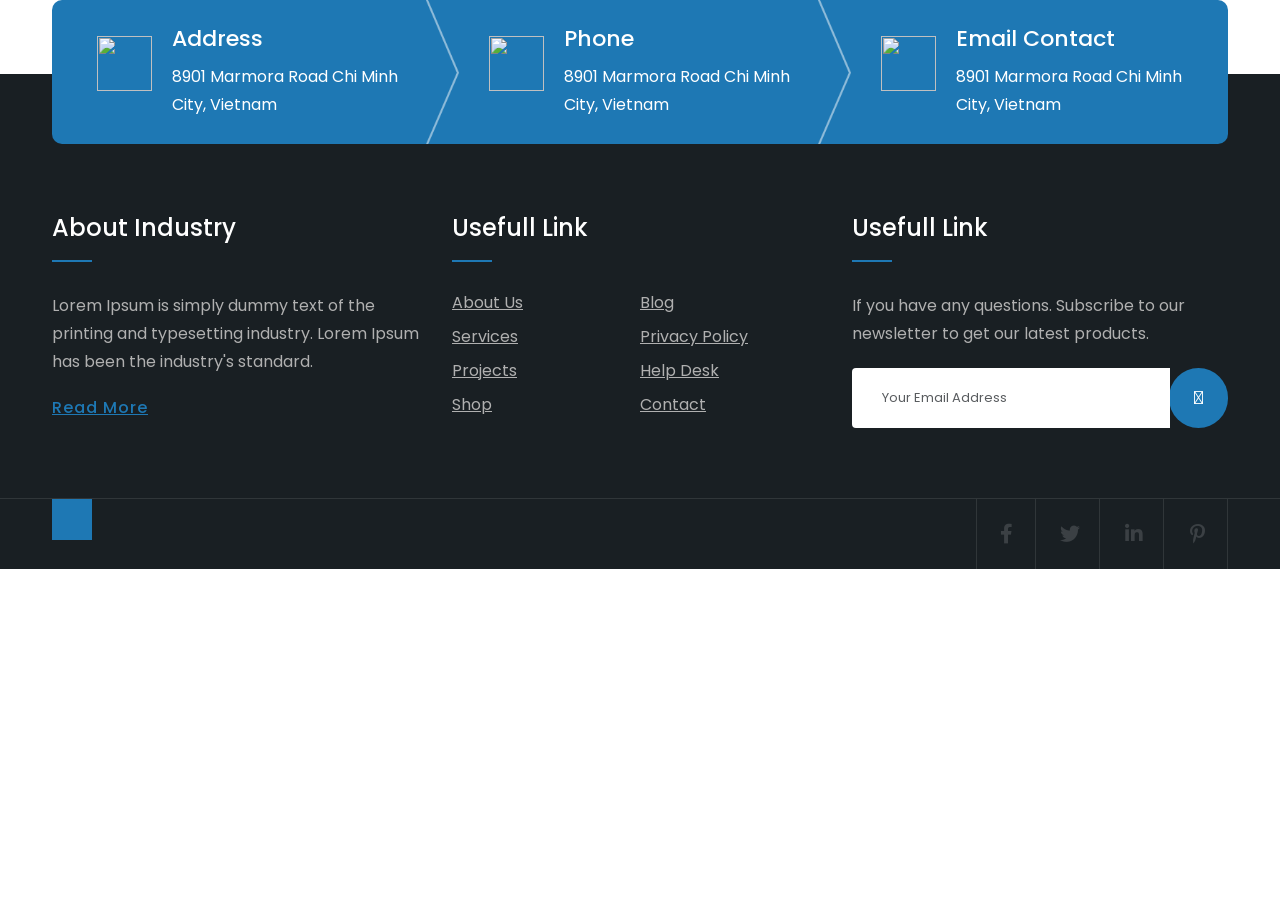
==== about.html @ 21f62675 "about inital" ====
<!DOCTYPE html>
<html lang="en">
<head>
	<meta charset="utf-8">
	<meta http-equiv="X-UA-Compatible" content="IE=edge">
	<meta name="keywords" content="">
	<meta name="author" content="">
	<meta name="robots" content="">
	<meta name="description" content="Industry - Factory & Industrial HTML Template">
	<meta property="og:title" content="Industry - Factory & Industrial HTML Template">
	<meta property="og:description" content="Industry - Factory & Industrial HTML Template">
	<meta property="og:image" content="https://industry.dexignzone.com/xhtml/social-image.png">
	<meta name="format-detection" content="telephone=no">
	
	<!-- FAVICONS ICON -->
	<link rel="icon" href="https://www.cyclonepumps.co.za/templates/ja_landscape/favicon.ico" type="image/x-icon">
	<link rel="shortcut icon" type="image/x-icon" href="https://www.cyclonepumps.co.za/templates/ja_landscape/favicon.ico">
	
	<!-- PAGE TITLE HERE -->
	<title>Cyclone Industries - Pump and Sealings Specialists</title>
	
	<!-- MOBILE SPECIFIC -->
	<meta name="viewport" content="width=device-width, initial-scale=1">
	
	<!--[if lt IE 9]>
	<script src="js/html5shiv.min.js"></script>
	<script src="js/respond.min.js"></script>
	<![endif]-->
	
	<!-- STYLESHEETS -->
	<link rel="stylesheet" type="text/css" href="assets/css/plugins.css">
	<link rel="stylesheet" type="text/css" href="assets/css/style.css">
	<link class="skin" rel="stylesheet" type="text/css" href="assets/css/skin/skin-1.css">
	<link rel="stylesheet" type="text/css" href="assets/css/templete.css">
	<!-- Google Font -->
	<style>
	@import url('https://fonts.googleapis.com/css?family=Montserrat:100,100i,200,200i,300,300i,400,400i,500,500i,600,600i,700,700i,800,800i,900,900i|Open+Sans:300,300i,400,400i,600,600i,700,700i,800,800i|Playfair+Display:400,400i,700,700i,900,900i|Poppins:100,100i,200,200i,300,300i,400,400i,500,500i,600,600i,700,700i,800,800i,900,900i|Raleway:100,100i,200,200i,300,300i,400,400i,500,500i,600,600i,700,700i,800,800i,900,900i|Roboto+Condensed:300,300i,400,400i,700,700i|Roboto:100,100i,300,300i,400,400i,500,500i,700,700i,900,900i&display=swap');
	</style>

	<link rel="stylesheet" type="text/css" href="assets/plugins/swiper/swiper-bundle.min.css">
	<link rel="stylesheet" type="text/css" href="assets/css/cyclone.css">
</head>

<body id="bg">
<div class="page-wraper">
	<div id="loading-area"></div>


<!-- Footer -->
    <footer class="site-footer style1">
        <!-- newsletter part -->
        <div class="dlab-newsletter">
            <div class="container">
                <div class="ft-contact wow fadeIn" data-wow-duration="2s" data-wow-delay="0.6s">
					<div class="ft-contact-bx">
						<img src="images/icon/icon1.png" alt="">
						<h4 class="title">Address</h4>
						<p>8901 Marmora Road Chi Minh City, Vietnam</p>
					</div>
					<div class="ft-contact-bx">
						<img src="images/icon/icon2.png" alt="">
						<h4 class="title">Phone</h4>
						<p>8901 Marmora Road Chi Minh City, Vietnam</p>
					</div>
					<div class="ft-contact-bx">
						<img src="images/icon/icon3.png" alt="">
						<h4 class="title">Email Contact</h4>
						<p>8901 Marmora Road Chi Minh City, Vietnam</p>
					</div>
				</div>
            </div>
        </div>
        <!-- footer top part -->
        <div class="footer-top" style="background-image:url(images/background/bg2.png); background-size: contain;">
            <div class="container">
                <div class="row">
                    <div class="col-md-4 col-sm-12">
                        <div class="widget widget_about">
							<h4 class="footer-title">About Industry</h4>
                            <p>Lorem Ipsum is simply dummy text of the printing and typesetting industry. Lorem Ipsum has been the industry's standard.</p>
							<a href="about-1.html" class="readmore">Read More</a>
                        </div>
                    </div>
                    <div class="col-md-4 col-sm-12">
                        <div class="widget">
                            <h4 class="footer-title">Usefull Link</h4>
                            <ul class="list-2">
                                <li><a href="about-1.html">About Us</a></li>
                                <li><a href="blog-grid-2.html">Blog</a></li>
                                <li><a href="services-1.html">Services</a></li>
                                <li><a href="privacy-policy.html">Privacy Policy</a></li>
                                <li><a href="portfolio-details.html">Projects </a></li>
                                <li><a href="help-desk.html">Help Desk </a></li>
                                <li><a href="shop.html">Shop</a></li>
                                <li><a href="contact-1.html">Contact</a></li>
                            </ul>
                        </div>
                    </div>
                    <div class="col-md-4 col-sm-12">
                        <div class="widget widget_subscribe">
                            <h4 class="footer-title">Usefull Link</h4>
							<p>If you have any questions. Subscribe to our newsletter to get our latest products.</p>
                            <form class="dzSubscribe" action="script/mailchamp.php" method="post">
								<div class="dzSubscribeMsg"></div>
								<div class="form-group">
									<div class="input-group">
										<input name="dzEmail" required="required" type="email" class="form-control" placeholder="Your Email Address">
										<div class="input-group-addon">
											<button name="submit" value="Submit" type="submit" class="site-button far fa-paper-plane"></button>
										</div>
									</div>
								</div>
							</form>
                        </div>
                    </div>
                </div>
            </div>
        </div>
        <!-- footer bottom part -->
        <div class="footer-bottom footer-line">
            <div class="container">
                <div class="footer-bottom-in">
                    <div class="footer-bottom-logo"><a href="index.html"><img src="images/logo-light.png" alt=""></a></div>
					<div class="footer-bottom-social">
						<ul class="dlab-social-icon dez-border">
							<li><a class="fab fa-facebook-f" href="javascript:void(0);"></a></li>
							<li><a class="fab fa-twitter" href="javascript:void(0);"></a></li>
							<li><a class="fab fa-linkedin-in" href="javascript:void(0);"></a></li>
							<li><a class="fab fa-pinterest-p" href="javascript:void(0);"></a></li>
						</ul>
					</div>
                </div>
            </div>
        </div>
    </footer>
    <!-- Footer END -->
    <button class="scroltop icon-up" type="button"><i class="fas fa-arrow-up"></i></button>
</div>

<!-- JAVASCRIPT FILES ========================================= -->
<script src="assets/js/jquery.min.js"></script><!-- JQUERY.MIN JS -->
<script src="assets/plugins/wow/wow.js"></script><!-- WOW JS -->

<script src="assets/plugins/bootstrap/js/bootstrap.bundle.min.js"></script><!-- BOOTSTRAP.MIN JS -->
<script src="assets/plugins/bootstrap-select/bootstrap-select.min.js"></script><!-- FORM JS -->
<script src="assets/plugins/bootstrap-touchspin/jquery.bootstrap-touchspin.js"></script><!-- FORM JS -->
<script src="assets/plugins/magnific-popup/magnific-popup.js"></script><!-- MAGNIFIC POPUP JS -->
<script src="assets/plugins/counter/waypoints-min.js"></script><!-- WAYPOINTS JS -->
<script src="assets/plugins/counter/counterup.min.js"></script><!-- COUNTERUP JS -->
<script src="assets/plugins/imagesloaded/imagesloaded.js"></script><!-- IMAGESLOADED -->
<script src="assets/plugins/masonry/masonry-3.1.4.js"></script><!-- MASONRY -->
<script src="assets/plugins/masonry/masonry.filter.js"></script><!-- MASONRY -->
<script src="assets/plugins/owl-carousel/owl.carousel.js"></script><!-- OWL SLIDER -->
<script src="assets/plugins/lightgallery/js/lightgallery-all.min.js"></script><!-- Lightgallery -->
<script src="assets/plugins/scroll/scrollbar.min.js"></script><!-- scroll -->
<script src="assets/js/custom.js"></script><!-- CUSTOM FUCTIONS  -->
<script src="assets/js/dz.carousel.min.js"></script><!-- SORTCODE FUCTIONS  -->
<script src="assets/plugins/countdown/jquery.countdown.js"></script><!-- COUNTDOWN FUCTIONS  -->
<script src="assets/js/dz.ajax.js"></script><!-- CONTACT JS  -->


<script src="assets/js/jquery.lazy.min.js"></script><!-- LAZY LOAD (restored) -->
<script src="assets/plugins/swiper/swiper-bundle.min.js"></script><!-- SWIPER -->
<script>
/* ── Cyclone Industries — Swiper init (vanilla JS, no jQuery dependency) ── */
document.addEventListener('DOMContentLoaded', function () {

  /* Main Slider */
  var sliderEl = document.querySelector('.main-slider');
  if (sliderEl) {
    new Swiper('.main-slider', {
      slidesPerView: 1,
      spaceBetween:  0,
      loop:          true,
      speed:         700,
      autoplay: {
        enabled:              true,
        delay:                5500,
        disableOnInteraction: false,
        pauseOnMouseEnter:    true,
      },
      navigation: {
        nextEl:    '.cy-next',
        prevEl:    '.cy-prev',
        clickable: true,
      },
      pagination: {
        el:        '.cy-pagination',
        clickable: true,
        renderBullet: function (index, className) {
          return '<span class="' + className + '">' +
                 String(index + 1).padStart(2, '0') + '</span>';
        },
      },
    });
  }

});

/* ── Lazy load — kept in jQuery ready so it runs after jQuery is confirmed live ── */
if (typeof jQuery !== 'undefined') {
  jQuery(document).ready(function ($) {
    if ($.fn.Lazy) { $('.lazy').Lazy(); }
  });
}
</script>
</body>
</html>
---- assets/css/style.css ----
/*
======================================
  * CSS TABLE CONTENT *  
======================================

1. GENERAL

2. HEADINGS

3. TEXT & PARAGRAPH

4. LISTS

5. BOX SPACING (inner & outer)
	>padding
	>marging
	
6. BOX MAX-WIDTH CSS

7. POSITIONS ( absolute & relative & statice & z-index )

8. COLOR (text & background)
	>text color
	>background color

9. IMAGES OVERLAY EFFECTS (overly animation on images)

10. IMAGES EFFECTS (image animation in images)
	 >image-opacity
	 >image-zoom
	 >image-zoom-slow
	 >image-shrink
	 >image-side-pan
	 >image-vertical-pan
	 >image-fade-in
	 >image-fade-out 
	 >image-rotate
	 >image-sepia
	 >image-blurr
	 >image-blurr-invert
	 >image off color
	 >image on color
 

11. CONTENT SHOW ON IMAGE BOX
 
12. FORM ELEMENTS

13. WP DEFAULT

14. HEADER (top part of page)

15. PAGE TOP BAR (left & right content)

16. LOGO ( company identify  symbol )

17. MAIN BAR ( place logo & main-navigation )

18. NAVIGATIONS
	>mena-menu
	>mobile-menu
	>footer-menu
	
19. BANNER

20. SLIDER
	>rs slider
	>owl slider
	
21. BLOG
	
22. WIDGETS

23. CUSTOMIZE CSS
	>set-radius
	>transition
	>float-clearfix
	
24. SORTCODES 
	>Buttons
	>Title separators		
	>Deviders	
	>Lists & bullets	
	>Tabs
	>Accordians		
	>Carousels	
	>Testimonials	
	>Pricing table
	>Alert box	
	>Modal pop
	>Social icons
	>Breadcrumb
	>Tables
	>Image effects

25. PAGINATION

26. FOOTER

27. PAGE-CONTENT

28. INNER-CONTENT

29. SIDE-NAV

30. CONTACT

31. SHOPPING

======================================
  * END TABLE CONTENT *  
======================================
*/
/*--------------------------------------------------------------
1. GENERAL
---------------------------------------------------------------*/
/* ===== selection ===== */
::-moz-selection { /* Code for Firefox */
  background: var(--color-primary)!important;
}
::selection {
  background: var(--color-primary)!important;
}
body, html {
     -moz-osx-font-smoothing: grayscale;
}
body {
    background-color: #fff;
    font-family: 'Poppins', sans-serif;
    font-size: 16px;
    font-weight: 400;
    color:#6f6f6f;
    padding: 0;
    margin: 0;
    overflow-x: hidden;
	-webkit-font-smoothing: antialiased;
    font-smoothing: antialiased;
}
a {
    color: var(--color-primary);
    outline: 0 none;
    text-decoration: none;
}
a:hover,
a:focus {
    text-decoration: none;
    outline: 0 none;
}
a:active,
a:hover {
    color: #333333;
}
p a {
    color: #333333;
}
img {
    border-style: none;
    height: auto;
    max-width: 100%;
    vertical-align: middle;
}
hr {
    clear: both;
}
button, 
select{
	outline: none;
}

.text-secondry {
	color: var(--text-sec);
}
.bg-primary{
	background-color:var(--color-primary)!important;
}
.text-primary{
	color:var(--color-primary)!important;
}
a.text-primary:hover {
	color: var(--color-hover) !important;
}

section,
article,
aside,
details,
figcaption,
figure,
footer,
header,
hgroup,
main,
menu,
nav,
summary {
    display: block;
}
address {
    font-style: italic;
}
table {
    background-color: transparent;
    width: 100%;
}
table thead th {
    color: #333;
}
table td {
    padding: 15px 10px;
	border-top: 1px solid #dee2e6;
	border-bottom: 1px solid #dee2e6;
}
table tr:last-child td{
	border-bottom:0;
}
p,
address,
pre,
hr,
ul,
ol,
dl,
dd,
table {
    margin-bottom: 24px;
}
 ::selection {
     color: #000;
     background:#dbdbdb;
}
 ::-moz-selection {
     color:#000;
     background:#dbdbdb;
}
.overflow-hide {
    overflow: hidden;
}
.overflow-auto {
    overflow: auto;
}
.clear {
    clear: both;
}
.pull-none {
    float: none;
}
::-moz-selection {
    background: #3396d1;
    color: #fff;
}
::selection {
    background: #3396d1;
    color: #fff;
}
.op{
	font-family: 'Open Sans', sans-serif;
}
.dis-block{
	display:block;
	width: 100%;
}
/*---------------------------------------------------------------
2. HEADINGS
---------------------------------------------------------------*/

h1,
h2,
h3,
h4,
h5,
h6 {
    color: #232323;
    font-family: "Poppins",sans-serif;
}
h1 a,
h2 a,
h3 a,
h4 a,
h5 a,
h6 a {
    color: #232323;
}
h1 a:hover,
h2 a:hover,
h3 a:hover,
h4 a:hover,
h5 a:hover,
h6 a:hover{
	color:var(--color-primary);
}
a.bg-primary:focus,
a.bg-primary:hover{
	color:var(--color-hover);
}
h1 {
    font-size: 36px;
    line-height: 45px;
    margin-bottom: 25px;
}
h2 {
    font-size: 32px;
    line-height: 45px;
    margin-bottom: 25px;
}
h3 {
    font-size: 28px;
    line-height: 35px;
    margin-bottom: 20px;
}
h4 {
    font-size: 22px;
    line-height: 28px;
    margin-bottom: 15px;
}
h5 {
    font-size: 18px;
    line-height: 24px;
    margin-bottom: 10px;
}
h6 {
    font-size: 16px;
    line-height: 22px;
    margin-bottom: 10px;
}
/*---------------------------------------------------------------
3. TEXT & PARAGRAPH
---------------------------------------------------------------*/



p {
    line-height: 28px;
    margin-bottom: 24px;
}
strong {
    font-weight: 400;
}
.bg-primary,
.bg-primary a:hover{ 
	color:#fff; 
}
/*text align*/

.text-left {
    text-align: left;
}
.text-center {
    text-align: center;
}
.text-right {
    text-align: right;
}
.text-justify {
    text-align: justify
}
/*text vertical align*/

.v-align-t {
    vertical-align: top;
}
.v-align-m {
    vertical-align: middle;
}
.v-align-b {
    vertical-align: bottom;
}
/*text no line brack*/

.text-nowrap {
    white-space: nowrap
}
/*text transform*/

.text-lowercase {
    text-transform: lowercase
}
.text-uppercase {
    text-transform: uppercase
}
.text-capitalize {
    text-transform: capitalize
}
/*text size*/
.font-10 {
    font-size: 10px;
}
.font-12 {
    font-size: 12px;
}
.font-13 {
    font-size: 13px;
}
.font-14 {
    font-size: 14px;
}
.font-16 {
    font-size: 16px;
}
.font-18 {
    font-size: 18px;
}
.font-20 {
    font-size: 20px;
}
.font-22 {
    font-size: 22px;
}
.font-24 {
    font-size: 24px;
}
.font-26 {
    font-size: 26px;
}
.font-30 {
    font-size: 30px;
    line-height: 40px;
}
.font-35 {
    font-size: 35px;
	line-height:45px;
}
.font-40 {
    font-size: 40px;
	line-height:50px;
}
.font-45 {
    font-size: 45px;
	line-height:55px;
}
.font-50 {
    font-size: 50px;
	line-height:65px;
}
.font-55 {
    font-size: 55px;
	line-height:65px;
}
.font-60 {
    font-size: 60px;
	line-height:70px;
}
.font-70 {
    font-size: 70px;
	line-height:80px;
}
.font-75 {
    font-size: 75px;
	line-height:85px;
}
.font-80 {
    font-size: 80px;
	line-height:90px;
}
.font-90 {
    font-size: 90px;
	line-height:100px;
}
.font-100 {
    font-size: 100px;
	line-height:110px;
}
/*text weight*/

.font-weight-300 {
    font-weight: 300;
}
.font-weight-400 {
    font-weight: 400;
}
.font-weight-500 {
    font-weight: 500;
}
.font-weight-600 {
    font-weight: 600;
}
.font-weight-700 {
    font-weight: 700;
}
.font-weight-800 {
    font-weight: 800;
}
.font-weight-900 {
    font-weight: 900;
}
/*---------------------------------------------------------------
4. LISTS
---------------------------------------------------------------*/

dl,
ul,
ol {
    list-style-position: outside;
    padding: 0;
}
ul,
ol {
    margin-bottom: 24px;
}
ul li,
ol li {
    padding: 0;
}
dl {
    margin-left: 0;
    margin-bottom: 30px;
}
dl dd {
    margin-bottom: 10px;
}
.list-inline > li{
	padding-left:2px;
	padding-right:2px;
	display:inline-block;
}
/*---------------------------------------------------------------
5. BOX SPACING (inner & outer)
	>padding
	>marging
---------------------------------------------------------------*/
/*== >padding (around) ======*/

.p-a0 {
    padding: 0;
}
.p-a5 {
    padding: 5px;
}
.p-a10 {
    padding: 10px;
}
.p-a15 {
    padding: 15px;
}
.p-a20 {
    padding: 20px;
}
.p-a25 {
    padding: 25px;
}
.p-a30 {
    padding: 30px;
}
.p-a40 {
    padding: 40px;
}
.p-a50 {
    padding: 50px;
}
.p-a60 {
    padding: 60px;
}
.p-a70 {
    padding: 70px;
}
.p-a80 {
    padding: 80px;
}
.p-a90 {
    padding: 90px;
}
.p-a100 {
    padding: 100px;
}
/*== >Padding (top) ==*/

.p-t0 {
    padding-top: 0;
}
.p-t5 {
    padding-top: 5px;
}
.p-t10 {
    padding-top: 10px;
}
.p-t15 {
    padding-top: 15px;
}
.p-t20 {
    padding-top: 20px;
}
.p-t30 {
    padding-top: 30px;
}
.p-t40 {
    padding-top: 40px;
}
.p-t50 {
    padding-top: 50px;
}
.p-t60 {
    padding-top: 60px;
}
.p-t70 {
    padding-top: 70px;
}
.p-t80 {
    padding-top: 80px;
}
.p-t90 {
    padding-top: 90px;
}
.p-t100 {
    padding-top: 100px;
}
/*== >Padding (bottom) ==*/

.p-b0 {
    padding-bottom: 0;
}
.p-b5 {
    padding-bottom: 5px;
}
.p-b10 {
    padding-bottom: 10px;
}
.p-b15 {
    padding-bottom: 15px;
}
.p-b20 {
    padding-bottom: 20px;
}
.p-b30 {
    padding-bottom: 30px;
}
.p-b40 {
    padding-bottom: 40px;
}
.p-b50 {
    padding-bottom: 50px;
}
.p-b60 {
    padding-bottom: 60px;
}
.p-b70 {
    padding-bottom: 70px;
}
.p-b80 {
    padding-bottom: 80px;
}
.p-b90 {
    padding-bottom: 90px;
}
.p-b100 {
    padding-bottom: 100px;
}
/*== >Padding (left) ==*/

.p-l0 {
    padding-left: 0;
}
.p-l5 {
    padding-left: 5px;
}
.p-l10 {
    padding-left: 10px;
}
.p-l15 {
    padding-left: 15px;
}
.p-l20 {
    padding-left: 20px;
}
.p-l30 {
    padding-left: 30px;
}
.p-l40 {
    padding-left: 40px;
}
.p-l50 {
    padding-left: 50px;
}
.p-l60 {
    padding-left: 60px;
}
.p-l70 {
    padding-left: 70px;
}
.p-l80 {
    padding-left: 80px;
}
.p-l90 {
    padding-left: 90px;
}
.p-l100 {
    padding-left: 100px;
}
/*== >Padding (right) ==*/

.p-r0 {
    padding-right: 0;
}
.p-r5 {
    padding-right: 5px;
}
.p-r10 {
    padding-right: 10px;
}
.p-r15 {
    padding-right: 15px;
}
.p-r20 {
    padding-right: 20px;
}
.p-r30 {
    padding-right: 30px;
}
.p-r40 {
    padding-right: 40px;
}
.p-r50 {
    padding-right: 50px;
}
.p-r60 {
    padding-right: 60px;
}
.p-r70 {
    padding-right: 70px;
}
.p-r80 {
    padding-right: 80px;
}
.p-r90 {
    padding-right: 90px;
}
.p-r100 {
    padding-right: 100px;
}
/*== >Padding (left right) ==*/

.p-lr0 {
    padding-left: 0;
    padding-right: 0;
}
.p-lr5 {
    padding-left: 5px;
    padding-right: 5px;
}
.p-lr10 {
    padding-left: 10px;
    padding-right: 10px;
}
.p-lr15 {
    padding-left: 15px;
    padding-right: 15px;
}
.p-lr20 {
    padding-left: 20px;
    padding-right: 20px;
}
.p-lr30 {
    padding-left: 30px;
    padding-right: 30px;
}
.p-lr40 {
    padding-left: 40px;
    padding-right: 40px;
}
.p-lr50 {
    padding-left: 50px;
    padding-right: 50px;
}
.p-lr60 {
    padding-left: 60px;
    padding-right: 60px;
}
.p-lr70 {
    padding-left: 70px;
    padding-right: 70px;
}
.p-lr80 {
    padding-left: 80px;
    padding-right: 80px;
}
.p-lr90 {
    padding-left: 90px;
    padding-right: 90px;
}
.p-lr100 {
    padding-left: 100px;
    padding-right: 100px;
}
/*== >Padding (top bottom) ==*/

.p-tb0 {
    padding-bottom: 0;
    padding-top: 0;
}
.p-tb5 {
    padding-bottom: 5px;
    padding-top: 5px;
}
.p-tb10 {
    padding-bottom: 10px;
    padding-top: 10px;
}
.p-tb15 {
    padding-bottom: 15px;
    padding-top: 15px;
}
.p-tb20 {
    padding-bottom: 20px;
    padding-top: 20px;
}
.p-tb30 {
    padding-bottom: 30px;
    padding-top: 30px;
}
.p-tb40 {
    padding-bottom: 40px;
    padding-top: 40px;
}
.p-tb50 {
    padding-bottom: 50px;
    padding-top: 50px;
}
.p-tb60 {
    padding-bottom: 60px;
    padding-top: 60px;
}
.p-tb70 {
    padding-bottom: 70px;
    padding-top: 70px;
}
.p-tb80 {
    padding-bottom: 80px;
    padding-top: 80px;
}
.p-tb90 {
    padding-bottom: 90px;
    padding-top: 90px;
}
.p-tb100 {
    padding-bottom: 100px;
    padding-top: 100px;
}
/*== >margin (around) ======*/

.m-auto {
    margin: auto;
}
.m-a0 {
    margin: 0;
}
.m-a5 {
    margin: 5px;
}
.m-a10 {
    margin: 10px;
}
.m-a15 {
    margin: 15px;
}
.m-a20 {
    margin: 20px;
}
.m-a30 {
    margin: 30px;
}
.m-a40 {
    margin: 40px;
}
.m-a50 {
    margin: 50px;
}
.m-a60 {
    margin: 60px;
}
.m-a70 {
    margin: 70px;
}
.m-a80 {
    margin: 80px;
}
.m-a90 {
    margin: 90px;
}
.m-a100 {
    margin: 100px;
}
/*== >marging (top) ==*/

.m-t0 {
    margin-top: 0;
}
.m-t5 {
    margin-top: 5px;
}
.m-t10 {
    margin-top: 10px;
}
.m-t15 {
    margin-top: 15px;
}
.m-t20 {
    margin-top: 20px;
}
.m-t30 {
    margin-top: 30px;
}
.m-t40 {
    margin-top: 40px;
}
.m-t50 {
    margin-top: 50px;
}
.m-t60 {
    margin-top: 60px;
}
.m-t70 {
    margin-top: 70px;
}
.m-t80 {
    margin-top: 80px;
}
.m-t90 {
    margin-top: 90px;
}
.m-t100 {
    margin-top: 100px;
}
/*== >marging (bottom) ==*/

.m-b0 {
    margin-bottom: 0;
}
.m-b5 {
    margin-bottom: 5px;
}
.m-b10 {
    margin-bottom: 10px;
}
.m-b15 {
    margin-bottom: 15px;
}
.m-b20 {
    margin-bottom: 20px;
}
.m-b30 {
    margin-bottom: 30px;
}
.m-b40 {
    margin-bottom: 40px;
}
.m-b50 {
    margin-bottom: 50px;
}
.m-b60 {
    margin-bottom: 60px;
}
.m-b70 {
    margin-bottom: 70px;
}
.m-b80 {
    margin-bottom: 80px;
}
.m-b90 {
    margin-bottom: 90px;
}
.m-b100 {
    margin-bottom: 100px;
}
/*== >marging (left) ==*/

.m-l0 {
    margin-left: 0;
}
.m-l5 {
    margin-left: 5px;
}
.m-l10 {
    margin-left: 10px;
}
.m-l15 {
    margin-left: 15px;
}
.m-l20 {
    margin-left: 20px;
}
.m-l30 {
    margin-left: 30px;
}
.m-l40 {
    margin-left: 40px;
}
.m-l50 {
    margin-left: 50px;
}
.m-l60 {
    margin-left: 60px;
}
.m-l70 {
    margin-left: 70px;
}
.m-l80 {
    margin-left: 80px;
}
.m-l90 {
    margin-left: 90px;
}
.m-l100 {
    margin-left: 100px;
}
/*== >marging (right) ==*/

.m-r0 {
    margin-right: 0;
}
.m-r5 {
    margin-right: 5px;
}
.m-r10 {
    margin-right: 10px;
}
.m-r15 {
    margin-right: 15px;
}
.m-r20 {
    margin-right: 20px;
}
.m-r30 {
    margin-right: 30px;
}
.m-r40 {
    margin-right: 40px;
}
.m-r50 {
    margin-right: 50px;
}
.m-r60 {
    margin-right: 60px;
}
.m-r70 {
    margin-right: 70px;
}
.m-r80 {
    margin-right: 80px;
}
.m-r90 {
    margin-right: 90px;
}
.m-r100 {
    margin-right: 100px;
}
/*== >marging (left right) ==*/

.m-lr0 {
    margin-left: 0;
    margin-right: 0;
}
.m-lr5 {
    margin-left: 5px;
    margin-right: 5px;
}
.m-lr10 {
    margin-left: 10px;
    margin-right: 10px;
}
.m-lr15 {
    margin-left: 15px;
    margin-right: 15px;
}
.m-lr20 {
    margin-left: 20px;
    margin-right: 20px;
}
.m-lr30 {
    margin-left: 30px;
    margin-right: 30px;
}
.m-lr40 {
    margin-left: 40px;
    margin-right: 40px;
}
.m-lr50 {
    margin-left: 50px;
    margin-right: 50px;
}
.m-lr60 {
    margin-left: 60px;
    margin-right: 60px;
}
.m-lr70 {
    margin-left: 70px;
    margin-right: 70px;
}
.m-lr80 {
    margin-left: 80px;
    margin-right: 80px;
}
.m-lr90 {
    margin-left: 90px;
    margin-right: 90px;
}
.m-lr100 {
    margin-left: 100px;
    margin-right: 100px;
}
/*== >marging (top bottom) ==*/

.m-tb0 {
    margin-bottom: 0;
    margin-top: 0;
}
.m-tb5 {
    margin-bottom: 5px;
    margin-top: 5px;
}
.m-tb10 {
    margin-bottom: 10px;
    margin-top: 10px;
}
.m-tb15 {
    margin-bottom: 15px;
    margin-top: 15px;
}
.m-tb20 {
    margin-bottom: 20px;
    margin-top: 20px;
}
.m-tb30 {
    margin-bottom: 30px;
    margin-top: 30px;
}
.m-tb40 {
    margin-bottom: 40px;
    margin-top: 40px;
}
.m-tb50 {
    margin-bottom: 50px;
    margin-top: 50px;
}
.m-tb60 {
    margin-bottom: 60px;
    margin-top: 60px;
}
.m-tb70 {
    margin-bottom: 70px;
    margin-top: 70px;
}
.m-tb80 {
    margin-bottom: 80px;
    margin-top: 80px;
}
.m-tb90 {
    margin-bottom: 90px;
    margin-top: 90px;
}
.m-tb100 {
    margin-bottom: 100px;
    margin-top: 100px;
}
/*== > colum gap less ==*/

.no-col-gap [class*="col-xs-"],
.no-col-gap [class*="col-sm-"],
.no-col-gap [class*="col-md-"],
.no-col-gap [class*="col-lg-"] {
    padding-left: 0;
    padding-right: 0;
}
/*---------------------------------------------------------------
6. BOX MAX-WIDTH CSS
---------------------------------------------------------------*/
.max-w50 {
    max-width: 50px;
}
.max-w60 {
    max-width: 60px;
}
.max-w80 {
    max-width: 80px;
}
.max-w100 {
    max-width: 100px;
}
.max-w200 {
    max-width: 200px;
}
.max-w300 {
    max-width: 300px;
}
.max-w400 {
    max-width: 400px;
}
.max-w500 {
    max-width: 500px;
}
.max-w600 {
    max-width: 600px;
}
.max-w700 {
    max-width: 700px;
}
.max-w800 {
    max-width: 800px;
}
.max-w900 {
    max-width: 900px;
}
.max-w1000 {
    max-width: 1000px;
}
/*---------------------------------------------------------------
7. POSITIONS ( absolute & relative & statice & z-index )
---------------------------------------------------------------*/

.absolute {
    position: absolute;
}
.relative {
    position: relative;
}
.static {
    position: static;
}
.z-index1 {
    z-index: 1;
}
.z-index2 {
    z-index: 2;
}
.z-index3 {
    z-index: 3;
}
.z-index4 {
    z-index: 4;
}
.z-index5 {
    z-index: 5;
}
.z-index6 {
    z-index: 6;
}
.z-index7 {
    z-index: 7;
}
.z-index8 {
    z-index: 8;
}
.z-index9 {
    z-index: 9;
}
.z-index10 {
    z-index: 10;
}
.z-index100 {
    z-index: 100;
}
.z-index999 {
    z-index: 999;
}
/*---------------------------------------------------------------
8. COLOR (text & background)
	>text color
	>background color
---------------------------------------------------------------*/
/*=== >text color ===*/

.text-white {
    color: #fff;
}
.text-black {
    color: #000;
}
.text-gray {
    color: #f5f6f6;
}
.text-gray-dark {
    color: #d3d3d3;
}
.text-red {
    color: #FF4045;
}
.text-yellow {
    color: #ffb822;
}
.text-yellow-light {
    color: #FEC215;
}
.text-pink{
    color: #ff3c85;
}
.text-blue{
    color: #00c5dc;
}
.text-green{
    color: #34bfa3;
}
.text-orange{
    color: #ef9800;
}
/*=== >background color ===*/

.bg-transparent {
    background-color: transparent;
}
.bg-white {
    --bs-btn-bg: #FFF;
	background-color: var(--bs-btn-bg);
}
.bg-black {
    --bs-btn-bg: #000;
	background-color: var(--bs-btn-bg);
}
.bg-black-light {
    --bs-btn-bg: #1C1C1C;
	background-color: var(--bs-btn-bg);
}
.bg-gray {
    --bs-btn-bg: #F7F9FB;
	background-color: var(--bs-btn-bg);
}
.bg-gray-dark {
    --bs-btn-bg: #d3d3d3;
	background-color: var(--bs-btn-bg);
}
.bg-red {
	--bs-btn-bg: #FF4045;   
	background-color: var(--bs-btn-bg);
}
.bg-green {
	--bs-btn-bg: #34bfa3;   
    background-color: var(--bs-btn-bg);
}
.bg-yellow {
	--bs-btn-bg: #ffb822;   
    background-color: var(--bs-btn-bg);
}
.bg-pink {
	--bs-btn-bg: #ff3c85;   
    background-color: var(--bs-btn-bg);
}
.bg-blue {
	--bs-btn-bg: #00c5dc;   
    background-color: var(--bs-btn-bg);
}
.bg-orange {
	--bs-btn-bg: #ef9800;   
    background-color: var(--bs-btn-bg);
}

/* bg transperent */
.bg-tpw1{
	background-color:rgba(255,255,255,0.1)
}
.bg-tpw2{
	background-color:rgba(255,255,255,0.2)
}
.bg-tpw3{
	background-color:rgba(255,255,255,0.3)
}
.bg-tpw4{
	background-color:rgba(255,255,255,0.4)
}
.bg-tpw5{
	background-color:rgba(255,255,255,0.5)
}
.bg-tpw6{
	background-color:rgba(255,255,255,0.6)
}
.bg-tpw7{
	background-color:rgba(255,255,255,0.7)
}
.bg-tpw8{
	background-color:rgba(255,255,255,0.8)
}
.bg-tpw9{
	background-color:rgba(255,255,255,0.9)
}
/* Tb Black */
.bg-tpb1{
	background-color:rgba(0,0,0,0.05)
}
.bg-tpb2{
	background-color:rgba(0,0,0,0.2)
}
.bg-tpb3{
	background-color:rgba(0,0,0,0.3)
}
.bg-tpb4{
	background-color:rgba(0,0,0,0.4)
}
.bg-tpb5{
	background-color:rgba(0,0,0,0.5)
}
.bg-tpb6{
	background-color:rgba(0,0,0,0.6)
}
.bg-tpb7{
	background-color:rgba(0,0,0,0.7)
}
.bg-tpb8{
	background-color:rgba(0,0,0,0.8)
}
.bg-tpb9{
	background-color:rgba(0,0,0,0.9)
}


/*=== >background image ===*/

.bg-img-fix {
    background-attachment: unset;
	background-size: cover;
}
.dlab-bnr-inr.bg-pt,
.bg-pt{
	background-position:top;
	background-size: cover;
}
.dlab-bnr-inr.bg-pb,
.bg-pb{
	background-position:bottom;
	background-size: cover;
}
/*---------------------------------------------------------------
9. IMAGES OVERLAY EFFECTS (overly animation on images)
---------------------------------------------------------------*/

.dlab-img-overlay1,
.dlab-img-overlay2,
.dlab-img-overlay3,
.dlab-img-overlay4,
.dlab-img-overlay5,
.dlab-img-overlay6,
.dlab-img-overlay7,
.dlab-img-overlay8,
.dlab-img-overlay9,
.dlab-img-overlay11,
.dlab-img-overlay12{
    position: relative;
}
.dlab-img-overlay1:before,
.dlab-img-overlay1:after,
.dlab-img-overlay2:before,
.dlab-img-overlay2:after,
.dlab-img-overlay3:before,
.dlab-img-overlay3:after,
.dlab-img-overlay4:before,
.dlab-img-overlay4:after,
.dlab-img-overlay5:before,
.dlab-img-overlay5:after,
.dlab-img-overlay6:before,
.dlab-img-overlay6:after,
.dlab-img-overlay7:before,
.dlab-img-overlay7:after,
.dlab-img-overlay8:before,
.dlab-img-overlay8:after,
.dlab-img-overlay9:before,
.dlab-img-overlay9:after,
.dlab-img-overlay11:before,
.dlab-img-overlay11:after,
.dlab-img-overlay12:before,
.dlab-img-overlay12:after{
    content: "";
    background: #000;
    position: absolute;
    left: 0;
    top: 0;
    width: 0;
    height: 0;
    opacity: 0.4;
    z-index: 1;
    -webkit-transition: all 0.8s linear;
    -moz-transition: all 0.8s linear;
    -ms-transition: all 0.8s linear;
    -o-transition: all 0.8s linear;
    transition: all 0.8s linear;
}
/*effect 1*/

.dlab-img-overlay1:before {
    width: 100%;
    height: 100%;
    opacity: 0;
}
.dlab-img-overlay1:hover:before,
.dlab-box:hover .dlab-img-overlay1:before {
    opacity: 0.5;
}
/*effect 2*/
.dlab-img-overlay2:before {
    width: 100%;
    height: 100%;
    opacity: 0;
    /* Permalink - use to edit and share this gradient: http://colorzilla.com/gradient-editor/#000000+0,000000+100&0+0,0.65+100 */
    
    background: -moz-linear-gradient(top, rgba(0, 0, 0, 0) 0%, rgba(0, 0, 0, 0.15) 100%);
    /* FF3.6-15 */
    
    background: -webkit-linear-gradient(top, rgba(0, 0, 0, 0) 0%, rgba(0, 0, 0, 0.15) 100%);
    /* Chrome10-25,Safari5.1-6 */
    
    background: linear-gradient(to bottom, rgba(0, 0, 0, 0) 0%, rgba(0, 0, 0, 0.15) 100%);
    /* W3C, IE10+, FF16+, Chrome26+, Opera12+, Safari7+ */
    
    filter: progid: DXImageTransform.Microsoft.gradient( startColorstr='#00000000', endColorstr='#a6000000', GradientType=0);
    /* IE6-9 */
}
.dlab-img-overlay2.on:before {
	opacity:1;
}
.dlab-img-overlay2:hover:before,
.dlab-box:hover .dlab-img-overlay2:before {
    opacity: 0.9;
}
/*effect 3*/

.dlab-img-overlay3:before {
    left: 50%;
    top: 50%;
}
.dlab-img-overlay3:hover:before,
.dlab-box:hover .dlab-img-overlay3:before {
    width: 100%;
    height: 100%;
    top: 0;
    left: 0;
}
/*effect 4*/

.dlab-img-overlay4:before {
    left: 50%;
    top: 0;
    height: 100%;
}
.dlab-img-overlay4:hover:before,
.dlab-box:hover .dlab-img-overlay4:before {
    width: 100%;
    left: 0;
}
/*effect 5*/

.dlab-img-overlay5:before {
    left: 0;
    top: 50%;
    width: 100%;
}
.dlab-img-overlay5:hover:before,
.dlab-box:hover .dlab-img-overlay5:before {
    height: 100%;
    top: 0;
}
/*effect 6*/

.dlab-img-overlay6:before {
    left: 0;
    top: auto;
    bottom: 0;
    width: 100%;
}
.dlab-img-overlay6:hover:before,
.dlab-box:hover .dlab-img-overlay6:before {
    height: 100%;
}
/*effect 7*/

.dlab-img-overlay7:before,
.dlab-img-overlay7:after {
    height: 100%;
}
.dlab-img-overlay7:after {
    left: auto;
    right: 0;
}
.dlab-img-overlay7:hover:before,
.dlab-img-overlay7:hover:after,
.dlab-box:hover .dlab-img-overlay7:before,
.dlab-box:hover .dlab-img-overlay7:after {
    width: 50%;
}
/*effect 8*/

.dlab-img-overlay8:before,
.dlab-img-overlay8:after {
    height: 100%;
}
.dlab-img-overlay8:after {
    left: auto;
    right: 0;
}
.dlab-img-overlay8:hover:before,
.dlab-img-overlay8:hover:after,
.dlab-box:hover .dlab-img-overlay8:before,
.dlab-box:hover .dlab-img-overlay8:after {
    width: 100%;
    opacity: 0.3;
}
/*effect 9*/

.dlab-img-overlay9:before,
.dlab-img-overlay9:after {} .dlab-img-overlay9:after {
    left: auto;
    right: 0;
    top: auto;
    bottom: 0;
}
.dlab-img-overlay9:hover:before,
.dlab-img-overlay9:hover:after,
.dlab-box:hover .dlab-img-overlay9:before,
.dlab-box:hover .dlab-img-overlay9:after {
    width: 100%;
    height: 100%;
    opacity: 0.3;
}
/*effect 10*/

.dlab-img-overlay10:before,
.dlab-img-overlay10:after {
    width: 100%;
    height: 100%;
    opacity: 0;
}
.dlab-img-overlay10:hover:before,
.dlab-box:hover .dlab-img-overlay10:before {
    opacity: 0.5;
}
.dlab-img-overlay10:hover:after,
.dlab-box:hover .dlab-img-overlay10:after {
    width: 90%;
    height: 80%;
    left: 5%;
    top: 10%;
    opacity: 0.5;
    background: none;
    border: 1px dashed #FFFFFF;
}
.dlab-img-overlay11:hover:after,
.dlab-box:hover .dlab-img-overlay11:after {
    height: 95%;
    opacity: 1;
    right: 7.5%;
    top: 2.5%;
    -moz-transform: skewY(0deg);
    -webkit-transform: skewY(0deg);
    -o-transform: skewY(0deg);
    -ms-transform: skewY(0deg);
    transform: skewY(0deg);
    width: 85%;
}
.dlab-img-overlay11:hover:before,
.dlab-box:hover .dlab-img-overlay11:before {
    height: 85%;
    left: 2.5%;
    opacity: 1;
    top: 7.5%;
    -moz-transform: skewY(0deg);
    -webkit-transform: skewY(0deg);
    -o-transform: skewY(0deg);
    -ms-transform: skewY(0deg);
    transform: skewY(0deg);
    width: 95%;
}
.dlab-img-overlay11:after {
    background: rgba(0, 0, 0, 0) none repeat scroll 0 0;
    border-left: 1px solid #fff;
    border-right: 1px solid #fff;
    bottom: 5%;
    height: 80%;
    left: auto;
    right: 5%;
    top: auto;
    -moz-transform: skewY(70deg);
    -webkit-transform: skewY(70deg);
    -o-transform: skewY(70deg);
    -ms-transform: skewY(70deg);
    transform: skewY(70deg);
    width: 90%;
}
.dlab-img-overlay11:before {
    background: rgba(0, 0, 0, 0) none repeat scroll 0 0;
    border-bottom: 1px solid #fff;
    border-top: 1px solid #fff;
    bottom: auto;
    height: 90%;
    left: 5%;
    right: auto;
    top: 5%;
    -moz-transform: skewX(-70deg);
    -webkit-transform: skewX(-70deg);
    -o-transform: skewX(-70deg);
    -ms-transform: skewX(-70deg);
    transform: skewX(-70deg);
    width: 80%;
}
.dlab-img-overlay11 {
    background-color: #000 !important;
}
.dlab-img-overlay11:hover img {
    opacity: 0.7 !important
}
/* overlay-12 */
.dlab-img-overlay12:hover:after,
.dlab-box:hover .dlab-img-overlay12:after {
    opacity: 1;
    transform: rotate3d(0, 0, 1, 45deg) scale3d(1, 1, 1);
    -moz-transform: rotate3d(0, 0, 1, 45deg) scale3d(1, 1, 1);
    -webkit-transform: rotate3d(0, 0, 1, 45deg) scale3d(1, 1, 1);
    -o-transform: rotate3d(0, 0, 1, 45deg) scale3d(1, 1, 1);
}
.dlab-img-overlay12:after {
	background-color:rgba(0,0,0,0);
    border-bottom: 2px solid #ffffff;
    border-top: 2px solid #ffffff;
	transform: rotate3d(0, 0, 1, 45deg) scale3d(1, 0, 1);
    -moz-transform: rotate3d(0, 0, 1, 45deg) scale3d(1, 0, 1);
    -o-transform: rotate3d(0, 0, 1, 45deg) scale3d(1, 0, 1);
    -webkit-transform: rotate3d(0, 0, 1, 45deg) scale3d(1, 0, 1);
    -moz-transform-origin: 50% 50% 0;
    -webkit-transform-origin: 50% 50% 0;
    transform-origin: 50% 50% 0;
    -o-transform-origin: 50% 50% 0;
    width: 100%;
	height:100%;
}
.dlab-img-overlay12.left:hover:after,
.dlab-box:hover .dlab-img-overlay12.left:after {
    transform: rotate3d(0, 0, 1, -45deg) scale3d(1, 1, 1);
    -moz-transform: rotate3d(0, 0, 1, -45deg) scale3d(1, 1, 1);
    -webkit-transform: rotate3d(0, 0, 1, -45deg) scale3d(1, 1, 1);
    -o-transform: rotate3d(0, 0, 1, -45deg) scale3d(1, 1, 1);
}
.dlab-img-overlay12.left:after {
    border-bottom: 2px solid #ffffff;
    border-top: 2px solid #ffffff;
	transform: rotate3d(0, 0, 1, -45deg) scale3d(1, 0, 1);
    -moz-transform: rotate3d(0, 0, 1, -45deg) scale3d(1, 0, 1);
    -o-transform: rotate3d(0, 0, 1, -45deg) scale3d(1, 0, 1);
    -webkit-transform: rotate3d(0, 0, 1, -45deg) scale3d(1, 0, 1);
    -moz-transform-origin: 50% 50% 0;
    -webkit-transform-origin: 50% 50% 0;
    transform-origin: 50% 50% 0;
    -o-transform-origin: 50% 50% 0;
}
.dlab-img-overlay12:before{
	width:100%;
	height:100%;
	opacity:0;
}
.dlab-img-overlay12:hover:before,
.dlab-box:hover .dlab-img-overlay12:before{
	opacity:0.4;
}
/* Overlay Gradient */
/*---------------------------------------------------------------
10. IMAGES EFFECTS (image animation in images)
	 >image-opacity
	 >image-zoom
	 >image-zoom-slow
	 >image-shrink
	 >image-side-pan
	 >image-vertical-pan
	 >image-fade-in
	 >image-fade-out 
	 >image-rotate
	 >image-sepia
	 >image-blurr
	 >image-blurr-invert
	 >image off color
	 >image on color
---------------------------------------------------------------*/

.dlab-img-effect {
    position: relative;
    overflow: hidden;
    display: block;
}
.dlab-img-effect img {
    display: block;
    margin: 0;
    width: 100%;
    height: auto;
    box-shadow: 0 0 0 rgba(0, 0, 0, 0);
    -webkit-box-shadow: 0 0 0 rgba(0, 0, 0, 0);
    -moz-box-shadow: 0 0 0 rgba(0, 0, 0, 0);
    transition: all 0.8s;
    -moz-transition: all 0.8s;
    -webkit-transition: all 0.8s;
    -o-transition: all 0.8s;
}
/* >image-opacity */

.dlab-img-effect.opacity img:hover {
    opacity: 0.8;
    -moz-opacity: 0.8;
    -webkit-opacity: 0.8;
}
/* >image-zoom */

.dlab-img-effect.zoom-slow img {
    transition: all 10s;
    -moz-transition: all 10s;
    -webkit-transition: all 10s;
    -o-transition: all 10s;
}
.dlab-img-effect.zoom-slow:hover img {
    -moz-transform: scale(1.2);
    -webkit-transform: scale(1.2);
    -o-transform: scale(1.2);
    -ms-transform: scale(1.2);
    transform: scale(1.2);
}
/* >image-zoom-slow */

.dlab-box:hover .dlab-img-effect.zoom img,
.our-team:hover .dlab-img-effect.zoom img,
.blog-post:hover .dlab-img-effect.zoom img,
.dlab-img-effect.zoom:hover img {
    -moz-transform: scale(1.2);
    -webkit-transform: scale(1.2);
    -o-transform: scale(1.2);
    -ms-transform: scale(1.2);
    transform: scale(1.2);
}
/* >image-shrink */

.dlab-img-effect.shrink:hover img {
    transform: scale(0.8);
    -ms-transform: scale(0.8);
    -webkit-transform: scale(0.8);
    -o-transform: scale(0.8);
    -moz-transform: scale(0.8);
}
/* >image-side-pan */

.dlab-img-effect.side-pan:hover img {
    margin-left: -11%;
    transform: scale(1.2);
    -ms-transform: scale(1.2);
    -webkit-transform: scale(1.2);
    -o-transform: scale(1.2);
    -moz-transform: scale(1.2);
}
/* >image-vertical-pan */

.dlab-img-effect.vertical-pan:hover img {
    margin-top: -10%;
    transform: scale(1.2);
    -ms-transform: scale(1.2);
    -webkit-transform: scale(1.2);
    -o-transform: scale(1.2);
    -moz-transform: scale(1.2);
}
/* >image-fade-in */

.dlab-img-effect.fade-in {
    background: #000
}
.dlab-img-effect.fade-in img {
    opacity: 0.65;
    -moz-opacity: 0.65;
    -webkit-opacity: 0.65;
}
.dlab-img-effect.fade-in:hover img {
    opacity: 1;
    -moz-opacity: 1;
    -webkit-opacity: 1;
}
/* >image-fade-out */

.dlab-img-effect.fade-out {
    background: #000
}
.dlab-img-effect.fade-out:hover img {
    opacity: 0.7;
    -moz-opacity: 0.7;
    -webkit-opacity: 0.7;
}
/* >image-rotate */

.blog-post:hover .dlab-img-effect.rotate img,
.dlab-box:hover .dlab-img-effect.rotate img,
.dlab-img-effect.rotate:hover img {
    -moz-transform: scale(1.5) rotate(-20deg);
    -webkit-transform: scale(1.5) rotate(-20deg);
    -o-transform: scale(1.5) rotate(-20deg);
    -ms-transform: scale(1.5) rotate(-20deg);
    transform: scale(1.5) rotate(-20deg);
}
/* >image-sepia */

.dlab-img-effect.sepia img {
    -webkit-filter: sepia(100%);
    filter: sepia(100%);
}
.algo-image-hover.sepia:hover img {
    -webkit-filter: sepia(0);
    filter: sepia(0);
}
/* >image-blurr */

.dlab-img-effect.blurr img {
    transition: all 0.2s;
    -moz-transition: all 0.2s;
    -webkit-transition: all 0.2s;
    -o-transition: all 0.2s;
}
.dlab-img-effect.blurr:hover img {
    filter: blur(3px);
    -webkit-filter: blur(3px);
    -moz-filter: blur(3px);
    -o-filter: blur(3px);
    -ms-filter: blur(3px);
}
/* >image-blurr-invert */

.dlab-img-effect.blurr-invert img {
    transition: all 0.2s;
    -moz-transition: all 0.2s;
    -webkit-transition: all 0.2s;
    -o-transition: all 0.2s;
}
.dlab-img-effect.blurr-invert img {
    filter: blur(3px);
    -webkit-filter: blur(3px);
    -moz-filter: blur(3px);
    -o-filter: blur(3px);
    -ms-filter: blur(3px);
}
.dlab-img-effect.blurr-invert:hover img {
    filter: blur(0px);
    -webkit-filter: blur(0px);
    -moz-filter: blur(0px);
    -o-filter: blur(0px);
    -ms-filter: blur(0px);
}
/* >image off color */

.dlab-img-effect.off-color img {
    filter: grayscale(0);
    -webkit-filter: grayscale(0);
    -moz-filter: grayscale(0);
    -o-filter: grayscale(0);
    -ms-filter: grayscale(0);
}
.dlab-img-effect.off-color:hover img {
    filter: grayscale(1);
    -webkit-filter: grayscale(1);
    -moz-filter: grayscale(1);
    -o-filter: grayscale(1);
    -ms-filter: grayscale(1);
}
/* >image on color */

.dlab-img-effect.on-color img {
    filter: grayscale(1);
    -webkit-filter: grayscale(1);
    -moz-filter: grayscale(1);
    -o-filter: grayscale(1);
    -ms-filter: grayscale(1);
}
.dlab-img-effect.on-color:hover img {
    filter: grayscale(0);
    -webkit-filter: grayscale(0);
    -moz-filter: grayscale(0);
    -o-filter: grayscale(0);
    -ms-filter: grayscale(0);
}
/*---------------------------------------------------------------
11. CONTENT SHOW ON IMAGE BOX
---------------------------------------------------------------*/
/* info box show */
.dlab-info-has {
    position: absolute;
    bottom: 0;
    left: 0;
    width: 100%;
    height: auto;
    padding: 30px 15px 40px;
    opacity: 0;
    margin-bottom: -100px;
    z-index: 2;
}
.dlab-info-has.p-a15 {
    padding: 15px;
}
.dlab-info-has.p-a20 {
    padding: 20px;
}
.dlab-info-has.bg-primary {
    background-color: rgba(27, 188, 232, 0.9);
}
.dlab-info-has.bg-green {
    background-color: rgba(106, 179, 62, 0.9);
}
.dlab-info-has.bg-black {
    background-color: rgba(0, 0, 0, 0.6);
}
.dlab-info-has.bg-white {
    background-color: rgba(255, 255, 255, 0.8)!important;
}
.dlab-info-has.bg-white h1,
.dlab-info-has.bg-white h2,
.dlab-info-has.bg-white h3,
.dlab-info-has.bg-white h4,
.dlab-info-has.bg-white h5,
.dlab-info-has.bg-white h6 {
    color: #3d474a;
}
.dlab-info-has.bg-white h1 a,
.dlab-info-has.bg-white h2 a,
.dlab-info-has.bg-white h3 a,
.dlab-info-has.bg-white h4 a,
.dlab-info-has.bg-white h5 a,
.dlab-info-has.bg-white h6 a {
    color: #3d474a;
}
.dlab-info-has.bg-white .dlab-info-has-text,
.dlab-info-has.bg-white p {
    color: #767676;
}
.dlab-info-has h1,
.dlab-info-has h2,
.dlab-info-has h3,
.dlab-info-has h4,
.dlab-info-has h5,
.dlab-info-has h6,
.dlab-info-has p,
.dlab-info-has-text,
.dlab-info-has a {
    color: #fff;
}
.dlab-info-has .dlab-info-has-text {
    margin-bottom: 20px;
    line-height: 24px;
}
.dlab-media {
    overflow: hidden;
    position: relative;
}
.dlab-box:hover .dlab-info-has,
.dlab-media:hover .dlab-info-has {
    opacity: 1;
    width: 100%;
    margin-bottom: 0;
}
/* without hover */

.overlay-bx.no-hover,
.dlab-info-has.no-hover {
    opacity: 1;
    width: 100%;
    margin-bottom: 0;
	visibility: visible;
}
/* Skew */

.dlab-info-has.skew-has {
    border-top: 4px solid #2D3239;
    padding: 30px 40px 60px;
    -moz-transform: skewY(10deg);
    -webkit-transform: skewY(10deg);
    -o-transform: skewY(10deg);
    -ms-transform: skewY(10deg);
    transform: skewY(10deg);
    bottom: -35px;
}
.dlab-info-has.skew-has > * {
    -moz-transform: skewY(-10deg);
    -webkit-transform: skewY(-10deg);
    -o-transform: skewY(-10deg);
    -ms-transform: skewY(-10deg);
    transform: skewY(-10deg);
}
/*---------------------------------------------------------------
12. FORM ELEMENTS
---------------------------------------------------------------*/

label {
    font-weight: 600;
    margin-bottom: 10px;
}
.panel-default,
.panel-default > .panel-heading {
    border-color: #e7ecf1;
    color: inherit;
}
.panel-default > .panel-heading + .panel-collapse > .panel-body {
    border-top-color: #e7ecf1;
}
.form-group {
    margin-bottom: 25px;
}
.form-control {
    border-color: #e1e6eb;
    box-shadow: none;
    height: 40px;
    font-size: 13px;
    line-height: 20px;
    padding: 9px 12px;
}
textarea.form-control{
	height:auto;
}
.form-control:focus {
    border-color: #e1e1e1;
    outline: 0;
}
.form-control:focus,
.has-error .form-control:focus {
    -webkit-box-shadow: none;
    box-shadow: none;
}
.form-control.kv-fileinput-caption {
    height: 39px;
}
.form-group.form-inline .radio,
.form-group.form-inline .checkbox {
    margin-right: 15px;
}
/*input group*/

.input-group {
    width: 100%;
}
.input-group .form-control,
.input-group-addon,
.input-group-btn {
    display: table-cell;
}
.input-group-addon {
    background: #fff;
    border-color: #e1e1e1;
    padding: 6px 14px;
    font-size: 16px;
}
.input-group-addon.font-size-20 {
    font-size: 20px;
}
.input-group-addon.fixed-w {
    text-align: center;
    padding: 6px 0;
    width: 40px;
}
.input-group-addon.v-align-t {
    line-height: 30px;
}
/*select box*/

.dropdown-menu {
    font-size: 13px;
}
.bootstrap-select:not([class*="col-"]):not([class*="form-control"]):not(.input-group-btn) {
    width: 100%;
}
.bootstrap-select .dropdown-toggle {
    border: 1px solid #e7ecf1 !important;
    background-color: #fff !important;
    height: 40px;
    font-size: 13px;
    color: #999;
}
.bootstrap-select .dropdown-toggle:after {
    display: none;
}
.bootstrap-select .dropdown-toggle:active,
.bootstrap-select .dropdown-toggle:focus,
.bootstrap-select .dropdown-toggle:hover {
    background-color: #fff !important;
    border: 1px solid #e9e9e9 !important;
    box-shadow: none !important;
    outline: 0px !important;
}
.bootstrap-select:active,
.bootstrap-select:focus {
    border: 0px !important;
    box-shadow: none !important;
    outline: 0px !important;
}
.bootstrap-select.show {
    box-shadow: none !important;
    outline: 0px !important;
}
.bootstrap-select.show .dropdown-toggle {
    box-shadow: none !important;
    outline: 0px !important;
}
.bootstrap-select.show.btn-group .dropdown-menu.inner{
	display:block;
}	
.bootstrap-select div.dropdown-menu {
    border: 1px solid #e9e9e9;
    border-radius: 0;
    box-shadow: none;
    margin-top: -1px;
    padding: 0;
    font-size: 13px;
}
.bootstrap-select div.dropdown-menu ul li {
    padding: 0;
}
.bootstrap-select div.dropdown-menu ul li a {
	padding: 10px 20px;
    font-size: 15px;
}
.bootstrap-select div.dropdown-menu ul li a img {
    border-radius: 100%;
    -webkit-border-radius: 100%;
    margin-right: 5px;
}
.bootstrap-select .bs-searchbox .form-control {
    padding: 5px 10px;
    height: 30px;
}
.bootstrap-select .dropdown-menu > li > a {
    display: block;
    padding: 3px 20px;
    clear: both;
    font-weight: 400;
    line-height: 1.42857143;
    color: #333;
	white-space: nowrap;
}
.bootstrap-select .dropdown-menu > li > a:hover {
	background-color:#f2f2f4;
	
}
/*radio & checkbox*/
input[type=checkbox],
input[type=radio] {
    display: ;
    opacity: 0;
    margin-left: 1px !important;
	position: absolute;
}
input[type=checkbox] + label:not(.btn),
input[type=radio] + label:not(.btn) {
    display: block;
    padding-left: 25px !important;
    position: relative;
}
input[type=checkbox] + label:hover:before,
input[type=radio] + label:hover:before {
    border-color: #3396d1;
}
input[type=checkbox] + label:before,
input[type=radio] + label:before {
    background-color: #ffffff;
    border: 2px solid #b6b7b8;
    border-radius: 0;
    content: "";
    display: inline-block;
    height: 16px;
    left: 1px;
    line-height: 1;
    position: absolute;
    top: 50%;
    transition: all 0.1s linear 0s;
    -moz-transition: all 0.1s linear 0s;
    -webkit-transition: all 0.1s linear 0s;
    -o-transition: all 0.1s linear 0s;
	transform: translateY(-50%);
	-webkit-transform: translateY(-50%);
	-moz-transform: translateY(-50%);
	-o-transform: translateY(-50%);
    width: 16px;
}
input[type=checkbox] + label:after {
    color: #fff;
    content: "\f00c";
    font-family: "Font Awesome 5 Free";
	font-weight:600;
    font-size: 0px;
    -webkit-font-smoothing: antialiased;
    left: 6px;
    position: absolute;
    top: 7px;
    transition: all linear 0.1s;
    -moz-transition: all linear 0.1s;
    -webkit-transition: all linear 0.1s;
    -o-transition: all linear 0.1s;
	width: 14px;
	text-align: center;
}
input[type=checkbox]:checked + label:before {
    border-width: 8px;
}
input[type=checkbox]:checked + label:after {
    font-size: 10px;
    left: 2px;
	top:50%;
    transform: translateY(-50%);
	-webkit-transform: translateY(-50%);
	-moz-transform: translateY(-50%);
	-o-transform: translateY(-50%);
}
input[type=radio] + label:before {
    border-radius: 50%;
    content: "";
}
input[type=radio]:checked + label:before {
    border-color: #3396d1;
    border-width: 5px;
}
.form-inline .checkbox input[type="checkbox"],
.form-inline .radio input[type="radio"] {
    position: absolute;
    left: 0;
    bottom: 0;
}
/*touchspin input type number*/

.bootstrap-touchspin .input-group-btn-vertical {
    position: relative;
    white-space: nowrap;
    width: 1%;
    vertical-align: middle;
    display: block;
}
.bootstrap-touchspin .input-group-btn-vertical > .btn {
    display: block;
    float: none;
    width: 100%;
    max-width: 100%;
    padding: 10px 10px 9px;
    margin-left: -1px;
    position: relative;
    border-width: 1px;
    border-style: solid;
    border-color: #e1e1e1;
    background: #FFF;
}
.bootstrap-touchspin .input-group-btn-vertical .bootstrap-touchspin-up {
    border-radius: 0;
    border-top-right-radius: 0;
}
.bootstrap-touchspin .input-group-btn-vertical .bootstrap-touchspin-down {
    margin-top: -2px;
    border-radius: 0;
    border-bottom-right-radius: 0;
}
.bootstrap-touchspin .input-group-btn-vertical i {
    position: absolute;
    top: 4px;
    left: 5px;
    font-size: 9px;
    font-weight: normal;
    color: #9fa0a1;
}
/*rating star*/

.input-rating input[type=radio] {
    display: none;
}
.input-rating input[type=radio] + label {
    display: inline-block;
    margin-left: -4px;
    padding-left: 0px !important;
    padding-right: 0px;
    width: 24px;
}
.input-rating input[type=radio] + label:first-of-type {
    margin-left: 0px;
}
.input-rating input[type=radio] + label:before {
    background-color: transparent;
    border: none;
    color: #ffd925;
    content: "\f005";
    display: inline-block;
	font-family: "Font Awesome 5 Free";
	font-weight:600;
    font-size: 20px;
    -webkit-font-smoothing: antialiased;
    height: 14px;
    line-height: 1;
    margin-left: 0px;
    position: static;
    text-align: center;
    top: 2px;
    transition: none;
    width: 14px;
}
.input-rating input[type=radio]:checked + label:before,
.input-rating input[type=radio] + label.marked:before,
.input-rating input[type=radio] + label.filled:before,
.input-rating input[type=radio] + label.hovered.filled:before {
    content: "\f005";
}
.input-rating input[type=radio] + label.hovered:before {
    content: "\f005";
}
/*simple rating list*/

.rating-bx {
    color: #ffc300;
    font-size: 14px;
}
.rating-bx i {
    margin: 0 2px;
}
.rating-container .rating-stars::before {
    text-shadow: none;
}
.rating-container {
    color: #c8c8c8;
}
.rating-container .rating-stars {
    color: #3396d1;
}
/*validation symbol*/

.has-feedback label ~ .form-control-feedback {
    top: 31px;
}
/*loading*/

.loading-box {
    width: 100%;
    height: 100%;
    background-color: #FFF;
    position: fixed;
    left: 0;
    top: 0;
    opacity: 0.7;
    z-index: 9999;
}
.loading-pic {
    width: 70px;
    height: 70px;
    background: url(inc/images/loading.GIF) center no-repeat;
    position: fixed;
    left: 50%;
    top: 50%;
    margin: -35px;
    z-index: 99999;
}
/*loading - 2*/

.loading-cover,
.loading-srh-bar,
.loading-map {
    background: rgba(255, 255, 255, 0.8);
    position: absolute;
    left: 0;
    top: 0;
    width: 100%;
    height: 100%;
    z-index: 2;
}
.loading-cover .fa-spinner,
.loading-srh-bar .fa-spinner,
.loading-map .fa-spinner {
    position: absolute;
    left: 50%;
    top: 50%;
    margin: -10px;
    font-size: 25px;
    color: #333;
}
.dlab-banner-outer {
    margin-bottom: 0;
}
.dlab-success-top,
.dlab-error-top {
    margin-bottom: 0;
}
.alert-bx.alert-info {
    padding: 15px;
    border: 1px solid #bce8f1;
}
/*---------------------------------------------------------------
13. WP DEFAULT
---------------------------------------------------------------*/

.alignnone {
    margin: 0;
}
.aligncenter,
div.aligncenter {
    display: block;
    margin: 5px auto 15px;
}
.alignright {
    float: right;
    margin: 5px 0 25px 25px;
}
.alignleft {
    float: left;
    margin: 5px 25px 25px 0;
}
a img.alignright {
    float: right;
    margin: 5px 0 25px 25px;
}
a img.alignnone {
    margin: 5px 0 25px 0;
}
a img.alignleft {
    float: left;
    margin: 5px 25px 25px 0;
}
a img.aligncenter {
    display: block;
    margin: 5px auto 15px;
}
.wp-caption {
    max-width: 100%;
    text-align: center;
}
.wp-caption img[class*="wp-image-"] {
    display: block;
    margin: 0;
}
.wp-caption.alignnone {
    margin: 5px 0 25px 0;
}
.wp-caption.alignleft {
    margin: 5px 25px 25px 0;
}
.wp-caption.alignright {
    margin: 5px 0 25px 25px;
}
.wp-caption img {
    border: 0 none;
    height: auto;
    margin: 0;
    max-width: 100%;
    padding: 0;
    width: auto;
}
.wp-caption p.wp-caption-text {
    color: #9d9d9d;
    font-size: 13px;
    line-height: 18px;
    margin: 0;
    padding: 10px 0;
    text-align: left;
}
blockquote {
    padding: 16px 20px 16px 80px;
    font-size: 18px;
    font-style: italic;
    color: #555555;
    margin: 40px 0;
    border-left: none;
    line-height: 30px;
    position: relative;
    background: #f6f6f6;
    clear: both;
    border-left: 4px solid var(--color-primary);
}
blockquote p {
    font-size: 18px;
    color: #555555;
    line-height: 30px;
    margin-bottom: 0px;
}
blockquote:before {
    content: "\f10d";
    font-family: "Font Awesome 5 Free";
	font-weight:600;
    color: var(--color-primary);
    font-size: 35px;
    position: absolute;
    left: 20px;
    top: 20px;
    font-style: normal;
}
.size-auto,
.size-full,
.size-large,
.size-medium,
.size-thumbnail {
    max-width: 100%;
    height: auto;
}
/*---------------------------------------------------------------
14. HEADER (top part of page)
---------------------------------------------------------------*/

.site-header {
    position: relative;
    z-index: 99999;
	min-height: 65px;
}
.site-header ul,
.site-header ol {
    margin-bottom: 0;
}
/*without top bar*/
.extra-nav {
    float: right;
    padding:20px 0 16px 0px;
    position: relative;
    z-index: 9;
    border-left: 1px solid rgba(0,0,0,0.1);	
}
.extra-nav .site-button-link {
	font-size: 25px;
    line-height: 25px;
    color: #dc323c;
    cursor: pointer;
}
.extra-nav .extra-cell {
    display: inline-block;
    margin-left: 10px;
}
.ext-header .main-bar .logo-header{
	display:none;
}
@media only screen and (max-width: 991px) {
	.ext-header .main-bar .logo-header{
		display:table;
	}
}
@media only screen and (max-width: 767px) {
    .extra-nav {
        margin-right: 15px;
    }
}
@media only screen and (max-width: 480px) {
    .extra-nav {
        margin: 0 1px 0 0;
        text-align: right;
    }
}
/* map page header*/

#header-part.fix-map-header {
    height: 90px;
}
#header-part.fix-map-header .main-bar {
    position: fixed;
    top: 0;
    left: 0;
    z-index: 1;
}
@media only screen and (max-width: 480px) {
    #header-part.fix-map-header {
        height: 160px;
    }
}
/*---------------------------------------------------------------
15. PAGE TOP BAR (left & right content)
---------------------------------------------------------------*/
.top-bar {
    background-color: #1e78b4;
    border-bottom: 1px solid rgba(0, 0, 0, 0.08);
    color: #fff;
    padding: 10px 0;
}
.dlab-topbar-left {
    float: left;
}
.dlab-topbar-right {
    float: right;
}
.dlab-topbar-center,
.dlab-topbar-left,
.dlab-topbar-right {
    padding-left: 15px;
    padding-right: 15px;
	width: auto;
}
.dlab-topbar-left ul,
.dlab-topbar-right ul{
	list-style:none;
	margin:0;
	padding:0;
}
.dlab-topbar-left ul li,
.dlab-topbar-right ul li{
	display:inline-block;
}
.dlab-topbar-left ul li{
	padding-right:15px;
	position:relative;
}
.dlab-topbar-left ul li:after{
	content: "";
    height: 15px;
    width: 1px;
    background: #000;
    position: absolute;
    right: 5px;
    opacity: 0.2;
    top: 4px;
}
.dlab-topbar-left ul li:last-child:after{
	content:none;
}
.dlab-topbar-left ul li a,
.dlab-topbar-right ul li a{
	color:#fff;
}
.dlab-topbar-left ul li a{
	position:relative;
	font-weight: 700;
}
.dlab-topbar-left ul li i.la-phone,
.dlab-topbar-left ul li i.la-envelope {
    display: inline-flex;
    align-items: center;
    justify-content: center;
    width: 36px;
    height: 36px;
    font-weight: 700;
    font-size: 18px;
    background-color: #dc323c;
    border: 2px solid #dc323c;
    border-radius: 50%;
    margin-right: 8px;
    vertical-align: middle;
    line-height: 1;
}
.topbar-social li a{
	padding: 0 6px; 
}
@media only screen and (max-width: 991px) {
	
	.dlab-topbar-right {
		padding-left: 0;
		padding-right: 15px;
	}
	.dlab-topbar-left{
		padding-left: 15px;
		padding-right: 0;
	}
}
@media only screen and (max-width: 767px) {
    .top-bar [class*="col-"] {
        width: 100%;
        text-align: right;
        padding: 10px 15px;
        border-bottom: 1px solid rgba(255, 255, 255, 0.1);
    }
    .top-bar [class*="col-"]:last-child {
        border-bottom: none;
    }
	.top-bar {
		padding:5px 0;
	}
	.dlab-topbar-center,
	.dlab-topbar-left,
	.dlab-topbar-right {
		display:black;
		width:100%;
		text-align:center;
		padding:3px 15px;
		padding-left: 15px;
		padding-right: 15px;
	    font-size: 14px;	
	}
	.dlab-topbar-left ul li{
		padding:0 5px;
	}
}

/* Header Middle */
.middle-bar{
	border-bottom:1px solid rgba(0,0,0,0.1);
    padding: 20px 0;	
}
.middle-area{
	display: flex;
    justify-content: space-between;
    align-items: center;
}
.middle-bar .logo-header,
.middle-bar .logo-header img{
	width: 200px;
	max-width: 200px;
}
.service-list ul{
	margin:0; 
	padding:0;
	list-style:none;
}
.service-list ul li{
    display: inline-block;
    position: relative;
    padding: 0 0 0 55px;
    margin-left: 15px;	
}
.service-list ul li i{
    position: absolute;
    left: 10px;
    font-size: 38px;
    line-height: 38px;
    color: var(--color-primary);
    font-weight: 100;
    top: 2px;
	transition:all 0.8s;
	-moz-transition:all 0.8s;
	-webkit-transition:all 0.8s;
	-ms-transition:all 0.8s;
	-o-transition:all 0.8s;
}
.service-list ul li:hover i{
	transform:scale(1.2);
}
.service-list ul li .title{
    font-size: 18px;
    font-weight: 500;
    margin-bottom: 5px;
    line-height: 24px;	
}
.service-list ul li span{
    font-size: 14px;
    color: #999999;
}
/*=== >eamil-phone (left) ===*/

.e-p-bx li {
    display: inline;
    font-size: 14px;
    padding-right: 10px;
}
.e-p-bx li a {
    color: #FFF;
}
.e-p-bx li i {
    margin-right: 10px;
    vertical-align: middle;
}
/*=== >social-links (right) ===*/
.social-bx,
.login-bx {
    margin: 0 0 0 15px;
    float: right;
}
.social-bx li,
.login-bx li {
    font-size: 12px;
    margin: 0;
    position: relative;
}
.social-bx li {
    padding-left: 1px;
    padding-right: 1px;
}
.social-bx li a,
.login-bx li a {
    color: #ffffff;
}
.social-bx li i,
.login-bx li i {
    vertical-align: baseline;
    margin: 0 5px 0 0;
}
.social-bx li span,
.login-bx li span {
    vertical-align: baseline;
    margin: 0 2px 0;
    font-size: 8px;
}
.login-bx li ul {
    top: 25px;
    left: auto;
    right: 0;
    border: none;
    padding: 0;
}
.login-bx li ul li {
    border-bottom: 1px solid #F7F7F7;
}
.login-bx li ul li a {
    color: #767676;
    padding: 9px 15px;
}
.arrow-up-border:before,
.arrow-up:after {
    position: absolute;
    display: inline-block;
    content: '';
}
.arrow-up-border:before {
    top: -7px;
    right: 19px;
    border-right: 7px solid transparent;
    border-bottom: 7px solid #F00;
    border-left: 7px solid transparent;
    border-bottom-color: rgba(0, 0, 0, 0.2);
}
.arrow-up:after {
    top: -6px;
    right: 20px;
    border-right: 6px solid transparent;
    border-bottom: 6px solid #ffffff;
    border-left: 6px solid transparent;
}
.arrow-left:before {
    position: absolute;
    top: -7px;
    left: 9px;
    display: inline-block;
    border-right: 7px solid transparent;
    border-bottom: 7px solid #ccc;
    border-left: 7px solid transparent;
    border-bottom-color: rgba(0, 0, 0, 0.2);
    content: '';
}
.arrow-left:after {
    position: absolute;
    top: -6px;
    left: 10px;
    display: inline-block;
    border-right: 6px solid transparent;
    border-bottom: 6px solid #ffffff;
    border-left: 6px solid transparent;
    content: '';
}
/*=== >language-list () ===*/

.language-bx li {
    display: inline;
    margin: 0 10px;
}
/*---------------------------------------------------------------
16. LOGO ( company identify  symbol )
---------------------------------------------------------------*/
/*=== >logo for header ===*/

.logo-header {
    display: table;
    float: left;
    vertical-align: middle;
    padding: 0;
    color: #EFBB20;
    margin-top: 0;
    margin-bottom: 0;
    margin-left: 0;
    margin-right: 0;
    width: 180px;
    height: 68px;
    position: relative;
    z-index: 9;
	transition:all 0.5s;
	-moz-transition:all 0.5s;
	-webkit-transition:all 0.5s;
	-o-transition:all 0.5s;
}
.logo-footer {
    display: table;
    vertical-align: middle;
    padding: 0;
    color: #EFBB20;
    margin-top: 15px;
    margin-bottom: 15px;
    margin-left: 0;
    margin-right: 0;
    max-width: 100%;
    height: 60px;
}
.logo-header > a,
.logo-footer > a{
    display: table-cell;
    vertical-align: middle;
}
.logo-header.center-block {
    margin-left: auto;
    margin-right: auto;
    float: none;
}
.logo-header img,
.logo-footer img {
    height: auto;
	width: 100%;
	max-width: 150px;
}
.logo-header span,
.logo-footer span {
    font-size: 20px;
    color: #EFBB20;
    letter-spacing: 20px;
}
/*= When header is sticky =*/

.is-fixed .logo-header,
.is-fixed.header-curve .logo-header {
    transition:all 0.5s;
	-webkit-transition:all 0.5s;
	-moz-transition:all 0.5s;
	-o-transition:all 0.5s;
}
/*= Set width for mobile  =*/

@media only screen and (max-width: 767px) {
    .logo-header,
    .is-fixed.header-curve .logo-header,
	.is-fixed .logo-header,
	.is-fixed.header-curve .logo-header{
        width: 135px;
		max-width: 135px;
		height:50px;
    }
	.logo-header img, 
	.logo-footer img {
		max-width: 135px;
	}
    .is-fixed .logo-header a img,
    .is-fixed.header-curve .logo-header a img {
        vertical-align: sub;
    }
	.is-fixed .header-nav .logo-header a img,
    .is-fixed.header-curve .header-nav  .logo-header a img {
        vertical-align: middle;
    }
	.site-header .navbar-toggler,
	.site-header .is-fixed .navbar-toggler{
		 margin: 18px 0 14px 10px;
	}
	.site-header .extra-nav,
	.site-header .is-fixed .extra-nav{
		padding: 10px 0;
	}
}
/*---------------------------------------------------------------
17. MAIN BAR ( place logo & main-navigation )
---------------------------------------------------------------*/

.main-bar {
    background: #FFFFFF;
    width: 100%;
    position: relative;
}
.header-curve .logo-header:before,
.header-curve .logo-header:after {
    background-color: #fff;
    content: "";
    position: absolute;
    bottom: 0;
    height: 100%;
    z-index: -1;
}
.header-curve .logo-header:before {
    right: -50px;
    width: 80%;
    -webkit-transform: skew( 30deg);
    -moz-transform: skew( 30deg);
    -o-transform: skew( 30deg);
    -ms-transform: skew( 30deg);
    transform: skew(30deg);
	
}
.header-curve .logo-header:after {
    right: 10%;
    width: 2000px;
}
.is-fixed.header-curve .logo-header img {
    margin-top: -0;
}

.header-curve .site-button-link:hover,
.header-curve .site-button-link{
	color:#fff;
}
@media only screen and (max-width: 991px) {
	.header-curve .header-nav .logo-header:before,
	.header-curve .header-nav .logo-header:after {
		content:none;
	}
}
@media only screen and (max-width: 767px) {
    .header-curve .logo-header:after {
        right: 0;
        left: auto;
    }
}
/*---------------------------------------------------------------
18. NAVIGATIONS
	>mena-menu
	>mobile-menu
	>footer-menu
---------------------------------------------------------------*/
/*== >mena-menu ==*/

#myNavbar li.active a{
	background-color:var(--color-primary);
}
.navbar-toggler {
    border: 0 solid #efbb20;
    font-size: 16px;
    line-height: 24px;
    margin: 26px 0 18px 15px;
    padding: 0;
	float: right;
}
.navbar-toggler span {
    background: #666;
}
.site-header .main-bar .container{
	position: relative;
}
.header-nav {
    padding: 0;
}
.header-nav .nav {
    float: right;
}
.header-nav .nav i {
    font-size: 9px;
    margin-left: 3px;
    margin-top: -3px;
    vertical-align: middle;
}
.header-nav .nav > li {
    margin: 0px;
    font-weight: 400;
    position: relative;
}

.header-nav .nav > li > a {
    border-radius: 0px;
    color: #020d26;
    font-size: 16px;
    padding: 23px 17px 22px 17px;
    cursor: pointer;
	font-weight: 600;
	display: inline-block;
	position: relative;	
}
.header-nav .nav > li > a.nav-link{
	padding-left:12px;
	padding-right:12px;
}
.header-nav .nav > li > a.nav-link.active{
	color:var(--color-primary);
}
.header-nav .nav > li > a:hover {
    background-color: transparent;
    color: #efbb20;
}
.header-nav .nav > li > a:active,
.header-nav .nav > li > a:focus {
    background-color: transparent;
}

.header-nav .nav > li.active > a:after{
	content: "";
    height: 5px;
    background: var(--color-primary);
    width: calc(100% + 2px);
    position: absolute;
    bottom: 0;
    left: -1px;
}
.main-bar.bg-primary .header-nav .nav > li > a:after,
.main-bar.bg-primary .header-nav .nav > li.active > a:after{
	background:#fff;
}
.header-nav .nav > li > a:after{
	content: "";
    height: 5px;
    background: var(--color-primary);
    width: 0;
    position: absolute;
	bottom: 0;
    right: -1px;
	transition:all 0.8s;
	-moz-transition:all 0.8s;
	-webkit-transition:all 0.8s;
	-ms-transition:all 0.8s;
	-o-transition:all 0.8s;
}
.header-nav .nav > li:hover > a{
	color:var(--color-primary);
}
.header-nav .nav > li:hover > a:after{
	width: 100%;
	transform-origin:right;
	-moz-transform-origin:right;
	-webkit-transform-origin:right;
	-ms-transform-origin:right;
	-o-transform-origin:right;
	right:auto;
	left:0;
}
.header-nav .nav > li:hover > .sub-menu,
.header-nav .nav > li:hover > .mega-menu {
    opacity: 1;
    visibility: visible;
    margin-top: 0;
    -webkit-transition: all 0.8s ease;
    -moz-transition: all 0.8s ease;
    -ms-transition: all 0.8s ease;
    -o-transition: all 0.8s ease;
    transition: all 0.8s ease;
}
.header-nav .nav > li > .sub-menu,
.header-nav .nav > li > .mega-menu {
	box-shadow:0px 1px 40px 0px rgba(0, 0, 0, 0.1);
}
.header-nav .nav > li .sub-menu, 
.header-nav .nav > li .mega-menu {
    border-radius: 2px;
}
.header-nav .nav > li .sub-menu {
    background-color: #ffffff;
    display: block;
    left: 0;
    list-style: none;
    opacity: 0;
    padding: 5px 0;
    position: absolute;
    visibility: hidden;
    width: 220px;
    z-index: 10;
}
.header-nav .nav > li .sub-menu li {
    border-bottom: 0px solid #f4f4f4;
    position: relative;
}
.header-nav .nav > li .sub-menu li a {
    color: #000;
    display: block;
    font-size: 15px;
    padding:10px 25px;
    text-transform: capitalize;
    transition: all 0.15s linear;
    -webkit-transition: all 0.15s linear;
    -moz-transition: all 0.15s linear;
    -o-transition: all 0.15s linear;
	font-weight: 400;
}
.header-nav .nav > li .mega-menu > li ul a:hover,
.header-nav .nav > li .sub-menu li:hover > a{
    background-color: #F2F2F2;
    text-decoration: none;
}
.header-nav .nav > li .sub-menu li:hover > a {
    color: var(--color-primary);
}
.header-nav .nav > li .sub-menu li:last-child {
    border-bottom: 0px;
}
.header-nav .nav > li .sub-menu li > .sub-menu.left,
.header-nav .nav > li .sub-menu li:hover .sub-menu.left {
    left: auto;
    right: 220px;
}
.header-nav .nav > li .sub-menu li .fas {
    color: inherit;
    display: block;
    float: right;
    font-size: 16px;
    opacity: 1;
}
.header-nav .nav > li .sub-menu li .fa.fa-nav {
	color: inherit;
    display: inline-block;
    float: none;
    font-size: 13px;
    margin-right: 5px;
    opacity: 1;
    position: unset;
    right: 10px;
    top: 12px;
}
.header-nav .nav > li .sub-menu li > .sub-menu {
    left: 220px;
    -webkit-transition: all 0.5s ease;
    -moz-transition: all 0.5s ease;
    -ms-transition: all 0.5s ease;
    -o-transition: all 0.5s ease;
    transition: all 0.5s ease;
}
.header-nav .nav > li .sub-menu li:hover > .sub-menu {
    left: 220px;
    margin: 0px;
    opacity: 1;
    top: -1px;
    visibility: visible;
}
.header-nav .nav > li .sub-menu li:hover > .sub-menu:before {
    background-color: transparent;
    bottom: 0px;
    content: '';
    display: block;
    height: 100%;
    left: -6px;
    position: absolute;
    top: 0px;
    width: 6px;
}
.header-nav .nav > li.has-mega-menu {
    position: inherit;
}
.header-nav .nav > li .mega-menu {
    background-color: #ffffff;
    border: 1px solid #f8f8f8;
    display: flex;
    left: 0px;
    list-style: none;
    opacity: 0;
    position: absolute;
    right: 0px;
    visibility: hidden;
    width: 100%;
    margin-top: 20px;
	z-index: 9;
	display:flex;
}
.header-nav .nav > li .mega-menu > li {
    display: block;
    padding: 30px 0 25px;
    position: relative;
    vertical-align: top;
    flex: 1;
}
.header-nav .nav > li .mega-menu > li:after {
    content: "";
    background-color: rgba(0, 0, 0, 0.1);
    position: absolute;
    right: 0px;
    top: 0px;
    display: block;
    width: 1px;
    height: 100%;
}
.header-nav .nav > li .mega-menu > li:last-child:after {
    display: none;
}
.header-nav .nav > li .mega-menu > li > a {
	color: #000;
    display: block;
    padding: 0 20px;
    font-size: 16px;
    font-weight: 600;
    border-bottom: 1px solid rgba(0,0,0,0.1);
    padding-bottom: 15px;
}
.header-nav .nav > li .mega-menu > li ul {
    list-style: none;
    margin: 10px 0px 0px 0px;
    padding: 0px;
    width: 100%;
}
.header-nav .nav > li .mega-menu > li ul a {
    color: #000;
    display: block;
    font-size: 15px;
    text-transform: capitalize;
    padding: 10px 18px;
    font-weight: 400;
}
.header-nav .nav > li .mega-menu > li ul a:hover {
    color: var(--color-primary);
}
.header-nav .nav .mega-menu a i {
    font-size: 14px;
    margin-right: 5px;
    text-align: center;
    width: 15px;
}
.header-nav .nav > li.menu-item-has-children:before {
    content: "\f078";
    display: block;
    font-family: "Font Awesome 5 Free";
	font-weight:600;
    right: 4px;
    position: absolute;
    top: 50%;
    color: #999;
    margin-top: -8px;
    font-size: 8px;
}
/* Header Center */
.site-header.center .header-nav .nav {
    display: inline-block;
    float: left;
    width: 40%;
}
.site-header.center .navbar-nav > li{
	display: inline-block;
    float: none;
}
.site-header.center .header-nav .nav:first-child {
	text-align:right;
}
.site-header.center .header-nav .nav:first-child li{
	text-align:left;
}
.site-header.center .header-nav .nav:last-child {
	float:right;
}
.site-header.center  .logo-header{
	position: absolute;
    transform: translate(-50%);
    -moz-transform: translate(-50%);
    -webkit-transform: translate(-50%);
    -o-transform: translate(-50%);
	position:absolute;
	left: 50%;
	text-align:center;
}
.site-header.center  .logo-header img{
	height: 100px;
    margin-bottom: -50px;
    position: relative;
    width: 100px;
    z-index: 2;
	object-fit: contain;
}
.site-header.center  .logo-header:after{
    background-position: center top;
    background-repeat: no-repeat;
    background-size: 100% auto;
    content: "";
    height: 100px;
    position: absolute;
    width: 140%;
	bottom:-99px;
	left: -20%;
}
/* Mega Menu */
.header-nav .nav > li.has-mega-menu.demos .mega-menu{
	left:auto;
	right:auto;
	max-width: 600px;
	z-index: 9;
}

.header-style-4.style-1 .header-nav .nav > li.active a:before,
.header-style-4.style-1 .header-nav .nav > li:hover > a:before{
	background-color:var(--color-primary);
}
.header-nav .nav > li .mega-menu > li > ul li > a:after,
.header-nav .nav > li .sub-menu li > a:after{
	background-color:var(--color-primary);
}


@media only screen and (max-width: 1200px) {
	.header-nav .nav > li > a{
		padding: 22px 10px 22px 10px;
        font-size: 13px;
		font-weight: 800;
	}	
	.extra-nav .site-button-link {
		font-size: 22px;
		line-height: 22px;
	}
	.logo-header img, 
	.logo-footer img{
		width: 140px;
	}
	.logo-header{
		width: 140px;
		height: 65px;
	}
}
@media only screen and (max-width: 991px) {
	.middle-bar{
		display:none;
	}
	.site-header.center .header-nav .nav{
		width:100%;
	    float: none;	
	}
	.site-header.center .navbar-nav > li {
		display: block;
		float: left;
		width: 100%;
	}
	.header-nav .nav > li.has-mega-menu.demos .mega-menu{
		max-width:100%;
	}
	.header-nav .nav > li .mega-menu{
		border:0;
	}
	.site-header.center .is-fixed .header-nav .nav{
		height:auto;
	}
	.header-nav .nav > li .mega-menu > li{
		padding:10px 0;
	}
	.header-nav .nav > li .sub-menu,
	.header-nav .nav > li .mega-menu {
		border-radius:0;
	}
	.header-nav .nav > li:hover > a:after,
	.header-nav .nav > li.active > a:after{
		content:none;
	}
	.header-nav .nav > li .sub-menu li a,
	.header-nav .nav > li .mega-menu > li ul a{
		padding: 2px 0 1px 15px;
		display: block;
		font-size: 16px;
		line-height: 30px;
		position:relative;
	}
	.header-nav .nav > li .sub-menu li a:after,
	.header-nav .nav > li .mega-menu > li ul a:after{
		content: "\f105";
		font-family: "Font Awesome 5 Free";
		font-weight:600;
		width: auto;
		height: auto;
		background: transparent!important;
		top: 1px;
		color: #000;
		font-size: 16px;
		position: absolute;
		left: 0;
	}
	.header-nav .nav > li .sub-menu:after,
	.header-nav .nav > li .mega-menu:after{
		content:"";
	}
}
@media only screen and (max-width: 767px){
	.header-nav .logo-header > a{
		width: 100%;
		display: block;
		text-align: center;
	}
}
@media only screen and (max-width: 767px) {
	.site-header.center  .logo-header img{
		height: 60px;
		margin-bottom: -30px;
	}
	.logo-header{
		height: 50px;
	}
}
/* Nav  Badge */
.shop-cart.navbar-right{
	margin-right:0;
	float:none;
	display:inline-block;
}
.shop-cart .dropdown-menu.cart-list{
	box-shadow: 0 5px 10px -5px rgba(0, 0, 0, 0.3);
	top: 35px;
	border:0;
	right: 0;
	left: auto;
    width: 300px;
    border-top: 3px solid var(--color-primary);	
}
.shop-cart .badge{
	font-size: 9px;
    height: 15px;
    line-height: 15px;
    min-width: 15px;
    padding: 0;
    position: absolute;
    right: -5px;
    text-align: center;
    top: -5px;
	border-radius: 10px;
	color:#fff;
}
.shop-cart  li{
	padding: 10px 15px;
	border-bottom: 1px dashed rgba(0, 0, 0, 0.1);
}
.shop-cart  li:last-child{
	border-bottom:0;
}
.shop-cart .media-left a {
    display: block;
    width: 60px;
}
.shop-cart .site-button-link{
	position:relative;
}
.extra-nav .site-button-link i,
.shop-cart .site-button-link i{
    margin-left: 0;
}
.cart-list.dropdown-menu{
	width:260px;
	margin-top: 30px;
	
}
.is-fixed .cart-list.dropdown-menu{
	margin-top: 18px;
	transition:all 0.5s;
	-moz-transition:all 0.5s;
	-webkit-transition:all 0.5s;
}
.cart-list .media-object{
	width:60px;
}
.cart-item .media-body{
	position:relative;
	padding-left: 10px;
}
.item-close {
    background-color: #303030;
    border-radius: 20px;
    color: #ffffff;
    display: block;
    font-size: 9px;
    height: 18px;
    line-height: 18px;
    margin-top: -9px;
    position: absolute;
    right: 0;
    text-align: center;
    top: 50%;
    width: 18px;
	cursor:pointer;
}
.item-close:hover {
	background-color: #000;
}
.header-nav .nav > li.demos{
	position:inherit;
}
.header-nav .nav > li.demos .mega-menu {
    max-width: 700px;
	width: 700px;
	left:auto;
	right:0;
}
.header-nav .nav > li .mega-menu > li.header-add{
	padding: 18px 14px;
}	
@media only screen and (max-width: 991px) {
    header .logo {
        display: block;
        padding: 4px 0;
    }
	.header-nav .nav > li.demos .mega-menu.left{
		width:100%;
		max-width:100%;
	}
}
@media only screen and (max-width: 767px) {
	.shop-cart .dropdown-menu.cart-list{
		left:auto;
		right:0;
	}
	.cart-list.dropdown-menu,
	.is-fixed .cart-list.dropdown-menu{
		margin-top: 0;
	}
}
@media only screen and (max-width: 991px) {
    .header-nav {
        clear: both;
        margin: 0 -15px;
        border-bottom: 1px solid #E9E9E9;
    }
    .header-nav .nav {
        float: none;
        margin: 0;
        background: #fff;
		width:100%;
		display: block;
    }
    .header-nav .nav > li {
        float: none;
		display:block;
		width:100%;
		font-family: Roboto;
	    padding: 0 25px 0 25px;	
    }
    .header-nav .nav > li .sub-menu > li,
    .header-nav .nav > li .mega-menu > li {
        float: none;
        display: block;
        width: auto;
    }
    .header-nav .nav > li > a {
        display: block;
		position: relative;
		border: 0;
		padding: 8px 0;
		font-size: 18px;
		line-height: 30px;
		border-bottom: 1px solid rgba(0,0,0,0.1);
    }
    .header-nav .nav > li .mega-menu > li:after {
        display: none;
    }
    .header-nav .nav > li ul,
    .header-nav .nav > li .sub-menu,
    .header-nav .nav > li .mega-menu {
        display: none;
        position: static;
        visibility: visible;
        width: auto;
        background: #f6f6f6;
		box-shadow: none;
    }
    .header-nav .nav > li ul.mega-menu ul {
        display: none;
    }
    .header-nav .nav > li:hover > ul,
    .header-nav .nav > li:hover .sub-menu,
    .header-nav .nav > li:hover .mega-menu,
    .header-nav .nav > li .sub-menu li > .sub-menu {
        opacity: 1;
        visibility: visible;
        display: block;
        margin: 0;
    }
    .header-nav .nav > li ul.mega-menu li:hover ul {
        display: block;
    }
    /* Mobile Responsive */
    .side-nav .nav.navbar-nav li a i.fa-chevron-down:before,
    .nav.navbar-nav li a i.fa-chevron-down:before {
		content:"\f105";
	}
	.side-nav .nav.navbar-nav li.open a i.fa-chevron-down:before,
	.nav.navbar-nav li.open a i.fa-chevron-down:before {
		content:"\f107";
	}
	.header-nav .nav > li ul, 
	.header-nav .nav > li .sub-menu, 
	.header-nav .nav > li .mega-menu{
		background: transparent;
	}
	.header-nav .nav > li .mega-menu{
		padding: 10px 0;
		border-bottom: 1px solid rgba(0,0,0,0.1);
	}
	.header-nav .nav > li > .sub-menu{
		border: 1px solid rgba(0,0,0,0.1);
		padding: 10px 0;
		border-width:0 0 1px 0;
	}
	.header-nav .nav > li > .sub-menu .sub-menu li a{
		padding: 2px 0 1px 30px;
	}
	.header-nav .nav > li > .sub-menu .sub-menu li a:hover{
		background-color:rgba(0,0,0,0.1);
	}
	.header-nav .nav > li > .sub-menu .sub-menu li a:after{
		    content: "\f111";
			font-family: "Font Awesome 5 Free";
			font-weight:600;
			width: auto;
			height: auto;
			background: transparent;
			top: 3px;
			color: #000;
			font-size: 5px;
			left: 15px;
	}
    .side-nav .nav.navbar-nav li a i.fa-chevron-down,
    .nav.navbar-nav li a i.fa-chevron-down,
    .nav.navbar-nav li a i.fa-angle-right {
        background-color: var(--color-primary);
		color: #ffffff!important;
		height: 30px;
		line-height: 30px;
		right: 0;
		text-align: center;
		width: 30px;
		z-index: 3;
		float: right;
		font-size: 20px;
		margin: 0;
    }
	.header-nav .nav > li .sub-menu li i.fa-angle-right:before{
		content: "\f105";
	}
	.header-nav .nav > li .sub-menu li.open i.fa-angle-right:before{
		content: "\f107";
	}
    .header-nav .nav > li .sub-menu .sub-menu,
    .header-nav .nav > li:hover .sub-menu .sub-menu,
    .header-nav .nav > li:hover .sub-menu,
    .header-nav .nav > li:hover .mega-menu {
        display: none;
        opacity: 1;
        margin-top: 0;
    }
	.header-nav .nav li .sub-menu .sub-menu{
		display: none;
        opacity: 1;
        margin-top: 0;
	}
	.header-nav .nav > li.open > .sub-menu .sub-menu{
		display: none;
	}
	.header-nav .nav > li.open > .sub-menu li.open .sub-menu,
    .header-nav .nav > li.open > .mega-menu,
    .header-nav .nav > li.open > .sub-menu,
	.header-nav .nav > li ul.mega-menu ul{
        display: block;
        opacity: 1;
        margin-top: 0;
    }
	.header-nav .nav > li ul.mega-menu{
		
	}
	.header-nav .nav > li.open > .sub-menu li.open > a > i,
	.header-nav .nav > li.open > a > i{
		background:#313444;
	}
	/* .header-nav .nav > li.open  .sub-menu li.open > a > i{
		background:#fff;
	} */
	/* .header-nav .nav > li .sub-menu li .fa{
		top: 50%;
		transform: translateY(-50%);
		-webkit-transform: translateY(-50%);
		-o-transform: translateY(-50%);
		-moz-transform: translateY(-50%);
		-ms-transform: translateY(-50%);
		margin: 0;
		right: -1px;
		color:#fff;
	} */
	.header-nav .nav > li .mega-menu > li{
		padding:0;
	}
	.header-nav .nav > li .mega-menu > li > a{
		display:none;
	}
	.header-nav .nav .mega-menu a i{
		display:inline-block;
		float:none;
		margin-top: 0;
	}
    .header-nav .nav .open > a,
    .header-nav .nav .open > a:focus,
    .header-nav .nav .open > a:hover {
        background-color: inherit;
        border-color: #e9e9e9;
    }
	.header-nav .nav > li .mega-menu > li ul a:hover,
	.header-nav .nav > li .sub-menu li:hover > a{
		background-color: transparent;
		text-decoration: none;
	}
    .header-nav.nav-dark.nav .open > a,
    .header-nav.nav-dark .nav .open > a:focus,
    .header-nav.nav-dark .nav .open > a:hover {
        border-color: rgba(0, 0, 0, 0.2);
    }
	.header-nav .nav > li .sub-menu li .fa {
		color: #000;
		display: block;
		float: right;
		font-size:20px;
		opacity: 1;
		background:#fff;
	}
}
/*= nav dark version =*/

.nav-dark.header-nav .nav > li .sub-menu,
.nav-dark.header-nav .nav > li .mega-menu {
    background-color: #232323;
    border: 1px solid rgba(0, 0, 0, 0.2);
}
.nav-dark.header-nav .nav > li .sub-menu li {
    border-bottom: 0px solid rgba(0, 0, 0, 0.2);
}
.nav-dark.header-nav .nav > li .sub-menu li a,
.nav-dark.header-nav .nav > li .mega-menu > li ul a {
    color: rgba(255,255,255,0.6);
}
.header-nav.nav-dark .nav > li .mega-menu > li > a{
	color:#fff;
}
.header-nav .nav > li .sub-menu li a:hover{
	color:var(--color-primary);
}
.nav-dark.header-nav .nav > li .sub-menu li a:hover {
    background-color: rgba(255,255,255,0.0);
}
.nav-dark.header-nav .nav > li .sub-menu li:hover > a,
.nav-dark.header-nav .nav > li .mega-menu > li ul a:hover{
	color:var(--color-primary);
}
.nav-dark.header-nav .nav > li .sub-menu li:hover > a,
.nav-dark.header-nav .nav > li ul li a:hover,
.nav-dark.header-nav .nav > li .mega-menu > li ul a:hover {
    background-color: rgba(255,255,255,0.0);
    color: #fff !important;
}
.nav-dark.header-nav .nav > li .mega-menu > li:after {
    background-color: rgba(0, 0, 0, 0.2);
}
@media only screen and (max-width: 991px) {
	.nav-dark.header-nav .nav > li > a{
		color:#9d9d9d;
	}
    .nav-dark.header-nav {
        border-bottom: 1px solid rgba(0, 0, 0, 0.8);
    }
    .nav-dark.header-nav .nav {
        background-color: #202020;
    }
    .nav-dark.header-nav .nav > li > a {
        border-top: 0px solid rgba(0, 0, 0, 0.2);
    }
    [class*="bg-"] .nav-dark.header-nav .nav > li > a {
        color: #999;
    }
    [class*="bg-"] .nav-dark.header-nav .nav > li.active > a,
    [class*="bg-"] .nav-dark.header-nav .nav > li:hover > a {
        color: #EFBB20;
    }
    .nav-dark.header-nav .nav > li > a:hover,
    .nav-dark.header-nav .nav > li > a:active,
    .nav-dark.header-nav .nav > li > a:focus {
        background-color: #282828;
        color: var(--color-primary);
    }
    .nav-dark.header-nav .nav > li ul,
    .nav-dark.header-nav .nav > li .sub-menu,
    .nav-dark.header-nav .nav > li .mega-menu {
        background-color: #282828;
    }
}
/*= when header is sticky =*/

.sticky-no .main-bar {
    position: static !important;
}
/*= when header is sticky =*/

.is-fixed .main-bar {
    position: fixed;
    top: 0;
    left: 0;
	box-shadow:0 0 50px 0px rgba(0, 0, 0, 0.1);
}

@media only screen and (max-width: 991px) {
    
}
/*= Header style designs strat =*/
/*header with bg primary color 1 */

[class*="bg-"] .header-nav .nav > li > a {
    color: #fff;
}
[class*="bg-"] .header-nav .nav > li.active > a,
[class*="bg-"] .header-nav .nav > li.current-menu-item > a {
    color: #fff;
}
[class*="bg-"] .header-nav .nav > li > a:hover,
[class*="bg-"] .header-nav .nav > li:hover > a {
    color: #fff;
}
[class*="bg-"] .navbar-toggler {
    border-color: #fff;
}
[class*="bg-"] .navbar-toggler span {
    background-color: #fff;
}
@media only screen and (max-width: 991px) {
    [class*="bg-"] .header-nav .nav > li > a {
        color: #555;
    }
}
/*header style 1 (default) */
/* Header Dark */
.header.dark,
.header.dark .main-bar{
	 background: #252525
}
@media only screen and (min-width: 991px) {
	.header.header-transparent .header-nav .nav > li > a,
	.header.dark .header-nav .nav > li > a,
	.header.header-transparent .main-bar .header-nav .nav > li > a,
	.header.dark .main-bar .header-nav .nav > li > a{
		border: 1px solid rgba(255,255,255,0.10);
		border-width: 0 0 0 1px;
	}
	.header.header-transparent .header-nav .nav > li:last-child > a,
	.header.dark .header-nav .nav > li:last-child > a {
		border-width: 0 1px 0 1px;
	}
}
.header.dark .dlab-topbar-left ul li a, 
.header.dark .dlab-topbar-right ul li a,
.header.dark .header-nav .nav > li > a,
.header.dark .extra-nav .site-button-link,
.header.dark .navbar-toggler {
    color: #dfdfdf;
}
.header.dark .navbar-toggler span{
	background-color:#dfdfdf;
}
.header.dark .top-bar{
	background-color:#252525;
	border-bottom: 1px solid rgba(255, 255, 255, 0.08);
    color: #dfdfdf;
}
.header-transparent + .page-content .dlab-bnr-inr-md,
.header-transparent + .page-content .dlab-bnr-inr-sm{
	padding-top:60px;
}
/* Header Transparent  */
.header-transparent{
	position:absolute;
	width:100%;
}
.header-transparent .main-bar{
	background-color:rgba(0,0,0,0);
	border-bottom: 1px solid rgba(255,255,255,0.05);
}
.header-transparent .header-nav .nav > li > a{
	color:#fff;
}
.header-transparent .dlab-topbar-left ul li a,
.header-transparent .header-nav .nav > li > a,
.header-transparent .extra-nav .site-button-link,
.header-transparent .navbar-toggler {
    color: #fff;
}
.header-transparent .navbar-toggler span{
    background-color: #fff;
}
.header-transparent .is-fixed .main-bar{
	position:fixed;
	background-color:rgba(0,0,0,0.9);
}
.header-transparent .top-bar{
	background-color: rgba(0,0,0,0);
	border-bottom: 1px solid rgba(255, 255, 255, 0.08);
    color: #dfdfdf;
}
/* Overlay */
.header-transparent.overlay .top-bar,
.header-transparent.overlay .main-bar{
	background-color:rgba(0,0,0,0.5);
}
/* Header Full Width */
.fullwidth .container-fluid{
	padding-left: 30px;
    padding-right: 30px;
}
@media only screen and (max-width: 767px) {
	.fullwidth .container-fluid{
		padding-left: 15px;
		padding-right: 15px;
	}
}

/* Colored Bg */
/*=== Primary */
.header.primary,
.header.primary .main-bar{
	 background: var(--color-primary)
}
.header.primary .header-nav .nav > li > a,
.header.primary .extra-nav .site-button-link,
.header.primary .navbar-toggler {
    color: #fff;
}
.header.primary .navbar-toggler span {
	background-color:#fff
}
.header.primary .top-bar{
	background-color:var(--color-primary);
	border-bottom: 1px solid rgba(255, 255, 255, 0.08);
    color: #fff;
}
.header.primary .header-nav .nav > li:hover > a:after,
.header.primary .header-nav .nav > li.active > a:after{
	background-color:#fff;
}
/*=== Red */
.header.red,
.header.red .main-bar{
	 background: #F22D4E;
}
.header.red .header-nav .nav > li > a,
.header.red .extra-nav .site-button-link,
.header.red .navbar-toggler {
    color: #dfdfdf;
}
.header.red .navbar-toggler span {
	background-color:#dfdfdf
}
.header.red .top-bar{
	background-color:#F22D4E;
	border-bottom: 1px solid rgba(255, 255, 255, 0.08);
    color: #dfdfdf;
}
/*=== Blue */
.header.blue,
.header.blue .main-bar{
	 background: #00c5dc;
}
.header.blue .header-nav .nav > li > a,
.header.blue .extra-nav .site-button-link,
.header.blue .navbar-toggler {
    color: #fff;
}
.header.blue .navbar-toggler span {
	background-color:#fff
}
.header.blue .top-bar{
	background-color:#00c5dc;
	border-bottom: 1px solid rgba(255, 255, 255, 0.08);
    color: #fff;
}
/*=== Purpal */
.header.purpal,
.header.purpal .main-bar{
	 background: #8862b9;
}
.header.purpal .header-nav .nav > li > a,
.header.purpal .extra-nav .site-button-link,
.header.purpal .navbar-toggler {
    color: #fff;
}
.header.purpal .navbar-toggler span {
	background-color:#fff
}
.header.purpal .top-bar{
	background-color:#8862b9;
	border-bottom: 1px solid rgba(255, 255, 255, 0.08);
    color: #fff;
}
/*=== Yellow */
.header.yellow,
.header.yellow .main-bar{
	 background: #ffb822;
}
.header.yellow .header-nav .nav > li > a,
.header.yellow .extra-nav .site-button-link,
.header.yellow .navbar-toggler {
    color: #fff;
}
.header.yellow .navbar-toggler span {
	background-color:#fff
}
.header.yellow .top-bar{
	background-color:#ffb822;
	border-bottom: 1px solid rgba(255, 255, 255, 0.08);
    color: #fff;
}
/* Top Bar Bg */
.top-bar.bg-dark{
	background-color:#282a3c;
	color:#fff;
}
.top-bar.bg-black{
	background-color:#000;
	color:#fff;
}
.top-bar.bg-light {
    background-color: #a5a5a5;
    color: #ffffff;
	border-bottom:0;
}

/* Box */
.header.box{
	position:absolute;
	width:100%;
}
.header.box .main-bar{
	background-color:rgba(0,0,0,0);
	margin-top: 20px;
	transition:all 0.2s;
	-webkit-transition:all 0.2s;
	-moz-transition:all 0.2s;
	-o-transition:all 0.2s;
}
.header.box .header-nav .nav > li > a,
.header.box .extra-nav .site-button-link,
.header.box .navbar-toggler {
    color: #000;
}
.header.box .navbar-toggler span{
    background-color: #000;
}
.header.box .is-fixed .main-bar{
	position:fixed;
	background-color:#fff;
	margin-top: 0px;
	transition:all 0.2s;
	-webkit-transition:all 0.2s;
	-moz-transition:all 0.2s;
	-o-transition:all 0.2s;
}
.header.box .container{
	background-color: #ffffff;
    border-radius: 2px;
    box-shadow: 0 0 4px -2px #000000;
}
.header.box .is-fixed .container{
	box-shadow:none;
}
/* Box Overlay */
.header.box.overlay .header-nav .nav > li > a,
.header.box.overlay .extra-nav .site-button-link,
.header.box.overlay .navbar-toggler {
    color: #fff;
}
.header.box.overlay .navbar-toggler span{
	background-color:#fff;
}
.header.box.overlay .container{
	background-color: rgba(0,0,0,0.5);
}
.header.box.overlay .is-fixed .container{
	background-color: rgba(0,0,0,0.0);
}
.header.box.overlay .is-fixed .main-bar{
	background-color: rgba(0,0,0,0.7);
}
/* Box Dark */
.header.box.dark .header-nav .nav > li > a,
.header.box.dark .extra-nav .site-button-link,
.header.box.dark .navbar-toggler {
    color: #fff;
}
.header.box.dark .navbar-toggler span{
    background-color: #fff;
}
.header.box.dark .container{
	background-color:#252525;
}
.header.box.dark .is-fixed .container,
.header.box.dark{
	background-color: rgba(0,0,0,0.0);
}
.header.box.dark .is-fixed .main-bar{
	background-color:#252525;
}

/* One Page Nav */
.onepage .navbar{
	margin-bottom:0;
	border:0;
}
@media only screen and (max-width: 991px) {
	.header.dark .header-nav .nav > li > a,
	.header-transparent .header-nav .nav > li > a,
	.header.primary .header-nav .nav > li > a,
	.header.blue .header-nav .nav > li > a,
	.header.purpal .header-nav .nav > li > a,
	.header.red .header-nav .nav > li > a,
	.header.yellow .header-nav .nav > li > a,
	.header.box.dark .header-nav .nav > li > a,
	.header.box.overlay .header-nav .nav > li > a,
	.header-curve [class*="bg-"] .header-nav .nav > li.active > a{
		color:#000;
	}
	.header.dark .header-nav.nav-dark .nav > li > a,
	.header-transparent .header-nav.nav-dark .nav > li > a,
	.header.primary .header-nav.nav-dark .nav > li > a,
	.header.blue .header-nav.nav-dark .nav > li > a,
	.header.purpal .header-nav.nav-dark .nav > li > a,
	.header.red .header-nav.nav-dark .nav > li > a,
	.header.yellow .header-nav.nav-dark .nav > li > a,
	.header.box.dark .header-nav.nav-dark .nav > li > a,
	.header.box.overlay .header-nav.nav-dark .nav > li > a,
	.header-curve [class*="bg-"] .header-nav.nav-dark .nav > li.active > a{
		color:#fff;
	}
}
/* Left Nav  */
/* ============== Nav Style ============== */

/* Responsive CSS End */
/* ================== Header Style 5 End ================== */
/*---------------------------------------------------------------
19. BANNER
---------------------------------------------------------------*/

.dlab-banner-row,
.dlab-banner-outer {
    position: relative;
}
.dlab-bnr-pic {
    width: 100%;
    overflow: hidden;
}
.dlab-bnr-pic img {
    width: 100%;
    height: auto;
    display: block;
}
.dlab-bnr-text {
    position: absolute;
    left: 0;
    top: 35%;
    width: 100%;
    margin: 0;
    color: #FFFFFF;
}
.dlab-bnr-text-has {
    max-width: 600px;
}
.dlab-bnr-text strong,
.dlab-bnr-text span {
    text-shadow: 0 1px 2px rgba(0, 0, 0, 0.3);
    -webkit-text-shadow: 0 1px 2px rgba(0, 0, 0, 0.3)
}
.dlab-bnr-text strong {
    display: block;
    font-size: 60px;
    font-weight: 700;
    line-height: 70px;
    margin: 0 0 25px;
    color: #FFFFFF;
}
.dlab-bnr-text span {
    font-size: 20px;
    line-height: 30px;
    font-weight: 600;
    display: block;
    margin-bottom: 30px;
}
.dlab-bnr-text .btn {
    margin-right: 30px;
}
@media only screen and (max-width: 1200px) {
    .dlab-bnr-text strong {
        font-size: 60px;
        line-height: 60px;
        margin: 0 0 15px;
    }
    .dlab-bnr-text span {
        font-size: 20px;
        line-height: 24px;
    }
}
@media only screen and (max-width: 991px) {
    .dlab-bnr-text strong {
        font-size: 50px;
        line-height: 50px;
        margin: 0 0 10px;
    }
}
@media only screen and (max-width: 767px) {
    .dlab-bnr-text strong {
        font-size: 40px;
        line-height: 40px;
        margin: 0 0 0;
    }
}
@media only screen and (max-width: 680px) {
    .dlab-bnr-text strong {
        font-size: 30px;
        line-height: 30px;
        margin: 0 0 0;
    }
    .dlab-bnr-text span {
        font-size: 14px;
        line-height: 18px;
    }
}
@media only screen and (max-width: 480px) {
    .dlab-bnr-text strong {
        font-size: 20px;
        line-height: 20px;
    }
    .dlab-bnr-text span {
        font-size: 12px;
        line-height: 16px;
    }
}
/*== > inner page banner ==*/
.dlab-bnr-inr.dlab-bnr-inr-lg .dlab-bnr-inr-entry,
.dlab-bnr-inr.dlab-bnr-inr-lg {
    height: 800px;
}
.dlab-bnr-inr.dlab-bnr-inr-md .dlab-bnr-inr-entry,
.dlab-bnr-inr.dlab-bnr-inr-md {
    height: 600px;
}
.dlab-bnr-inr.dlab-bnr-inr-sm .dlab-bnr-inr-entry,
.dlab-bnr-inr.dlab-bnr-inr-sm {
    height: 450px;
}
.dlab-bnr-inr,
.dlab-bnr-inr  .dlab-bnr-inr-entry{
	 height: 220px;
}
.dlab-bnr-inr {
    height: 220px;
    background-size: cover;
    background-position: center center;
    display: table;
    width: 100%;
	text-align:center;
}
.dlab-bnr-inr .container {
    display: table;
    height: 100%;
}
.dlab-bnr-inr-entry {
    display: flex;
    align-items: center;
    justify-content: space-between;
    height: 100%;
    -webkit-justify-content: space-between;
}
.dlab-bnr-inr-entry.align-m {
    vertical-align: middle;
}
.banner-inner-row h1,
.banner-inner-row h2,
.banner-inner-row h3,
.banner-inner-row h4,
.banner-inner-row h5,
.banner-inner-row h6 {
    color: #FFF;
}
/* Banner Contant */
.dlab-bnr-inr.banner-content h1{
	font-weight: 500;
}
.dlab-bnr-inr.banner-content p {
    font-size: 20px;
    font-weight: 100;
    letter-spacing: 1px;
    line-height: 36px;
    max-width: 750px;
	display: inline-block;
}
.dlab-bnr-inr.banner-content .site-button {
	padding: 13px 35px;	
	font-size: 16px;
}

/* Banner  */
.dlab-bnr-inr .breadcrumb-row{
	padding:0;
	background-color:rgba(0,0,0,0);
}
.dlab-bnr-inr h1 {
	font-weight:600;
	font-size:40px;
	margin-bottom: 0;
}
.next-element {
    color: #ffffff;
    float: right;
    opacity: 0.1;
}
.next-element:hover {
	color:#fff;
	opacity:0.8;
}
.next-element i{
	
}
.breadcrumb-row ul li a{
	color:var(--color-primary);
}
.dlab-bnr-inr .breadcrumb-row ul li:after,
.dlab-bnr-inr .breadcrumb-row ul li:last-child{
	color:#fff;
}
.dlab-bnr-inr .breadcrumb-row ul li a{
	color:#fff;
}
@media only screen and (max-width: 767px) {
	.ele-bnr .bnr-title,
	.ele-bnr h1 a,
	.ele-bnr .breadcrumb-row h5{
		display:none;
	}
	.ele-bnr .dlab-bnr-inr-entry{
		text-align:center;
	}
	.dlab-bnr-inr-entry h1{ 
		margin-bottom:10px;
	}
	.dlab-bnr-inr{
		padding-bottom: 0;
	}
	.dlab-bnr-inr .breadcrumb-row ul{
		display: block;
		float: none;
		width: 100%;
		text-align: center;
	}
	.dlab-bnr-inr .breadcrumb-row ul li{
		font-size:14px;
	}
	.dlab-bnr-inr .dlab-bnr-inr {
		height: 200px;
	}
	.dlab-bnr-inr h1{
		line-height: 32px;
		font-size: 24px;
		text-align:center;
	}	
	.dlab-bnr-inr.dlab-bnr-inr-lg .dlab-bnr-inr-entry,
	.dlab-bnr-inr.dlab-bnr-inr-lg {
		height: 400px;
	}
	.dlab-bnr-inr.dlab-bnr-inr-md .dlab-bnr-inr-entry,
	.dlab-bnr-inr.dlab-bnr-inr-md {
		height: 300px;
	}
	.dlab-bnr-inr.dlab-bnr-inr-sm .dlab-bnr-inr-entry,
	.dlab-bnr-inr.dlab-bnr-inr-sm {
		height: 220px;
	}
	.dlab-bnr-inr,
	.dlab-bnr-inr  .dlab-bnr-inr-entry{
		 height: 180px;
	}
	.dlab-bnr-inr-entry {
		display: table-cell;
		padding-top:15px;
		padding-bottom:15px;
		vertical-align: middle;
	}
}

.navicon{
  width: 20px;
  height: 18px;
  position: relative;
  -webkit-transform: rotate(0deg);
  -moz-transform: rotate(0deg);
  -o-transform: rotate(0deg);
  transform: rotate(0deg);
  -webkit-transition: .5s ease-in-out;
  -moz-transition: .5s ease-in-out;
  -o-transition: .5s ease-in-out;
  transition: .5s ease-in-out;
  cursor: pointer;
  box-shadow:none!important;
}

.navicon span{
  display: block;
  position: absolute;
  height: 2px;
  width: 100%;
  border-radius: 1px;
  opacity: 1;
  left: 0;
  -webkit-transform: rotate(0deg);
  -moz-transform: rotate(0deg);
  -o-transform: rotate(0deg);
  transform: rotate(0deg);
  -webkit-transition: .25s ease-in-out;
  -moz-transition: .25s ease-in-out;
  -o-transition: .25s ease-in-out;
  transition: .25s ease-in-out;
}

.navicon span:nth-child(1) {
  top: 0px;
}

.navicon span:nth-child(2) {
  top: 7px;
}
.navicon span:nth-child(3) {
  top: 14px;
}
.navicon.open span:nth-child(1) {
  top: 7px;
  -webkit-transform: rotate(135deg);
  -moz-transform: rotate(135deg);
  -o-transform: rotate(135deg);
  transform: rotate(135deg);
}
.navicon.open span:nth-child(2) {
  opacity: 0;
  left: -60px;
}
.navicon.open span:nth-child(3) {
  top: 7px;
  -webkit-transform: rotate(-135deg);
  -moz-transform: rotate(-135deg);
  -o-transform: rotate(-135deg);
  transform: rotate(-135deg);
}
/*---------------------------------------------------------------
20. SLIDER
	>rs slider
	>owl slider
---------------------------------------------------------------*/
/*== >rs slider ==*/

.tp-caption .font-weight-300 {
    font-weight: 300;
}
.tp-caption .font-weight-400 {
    font-weight: 400;
}
.tp-caption .font-weight-500 {
    font-weight: 500;
}
.tp-caption .font-weight-600 {
    font-weight: 600;
}
.tp-caption .font-weight-700 {
    font-weight: 700;
}
.tp-caption .font-weight-800 {
    font-weight: 800;
}
.tp-caption .font-weight-900 {
    font-weight: 900;
}
.tp-caption h1,
.tp-caption h2,
.tp-caption h3,
.tp-caption h4,
.tp-caption h5,
.tp-caption h6 {
    font-weight: 800;
    margin-bottom: 24px;
    color: #FFFFFF;
}
.tp-caption h1 {
    font-size: 70px;
    line-height: 60px;
}
.tp-caption h2 {
    font-size: 60px;
    line-height: 50px;
}
.tp-caption h3 {
    font-size: 50px;
    line-height: 40px;
    margin-bottom: 20px;
}
.tp-caption h4 {
    font-size: 40px;
    line-height: 30px;
    margin-bottom: 15px;
}
.tp-caption h5 {
    font-size: 30px;
    line-height: 4px;
    margin-bottom: 10px;
}
.tp-caption h6 {
    font-size: 20px;
    line-height: 22px;
    margin-bottom: 10px;
}
.tp-caption h4,
.tp-caption h5,
.tp-caption h6 {
    font-weight: 600;
}
.tp-caption .text {
    color: #ffffff;
    font-size: 20px;
    line-height: 24px;
    width: 500px;
}
.overlay-row {
    background: #000 none repeat scroll 0 0;
    height: 100%;
    left: 0;
    opacity: 0.3;
    position: absolute;
    top: 0;
    width: 100%;
    z-index: 1;
}
/*== >owl slider ==*/
/* next pre btn */
.owl-none .owl-nav{
	display:none;
}
.owl-theme .owl-nav,
.owl-theme .owl-dots {
    margin-top: 20px;
    text-align: center;
}
.owl-theme .owl-nav .disabled {
    opacity: .5;
    cursor: default
}
/* owl dots button */

.owl-theme .owl-dots{
	text-align:center;
}
.owl-theme .owl-dots .owl-dot {
    display: inline-block;
    zoom: 1;
    *display: inline;
}
.owl-theme .owl-dots .owl-dot span {
    width: 10px;
    height: 10px;
    margin: 5px 7px;
    background: #d6d6d6;
    display: block;
    -webkit-backface-visibility: visible;
    -webkit-transition: opacity 200ms ease;
    -moz-transition: opacity 200ms ease;
    -ms-transition: opacity 200ms ease;
    -o-transition: opacity 200ms ease;
    transition: opacity 200ms ease;
    -webkit-border-radius: 30px;
    -moz-border-radius: 30px;
    border-radius: 30px
}
.owl-theme .owl-dots .owl-dot.active span,
.owl-theme .owl-dots .owl-dot:hover span {
    background: #869791
}
/* owl dots style */
.owl-theme.dots-style-1 .owl-dots .owl-dot {
	
}
.owl-theme.dots-style-1 .owl-dots .owl-dot span,
.owl-theme.dots-style-2 .owl-dots .owl-dot span {
	background: rgba(0,0,0,0.2);
	width: 10px;
    height: 10px;
    margin: 5px;
}
.owl-theme.dots-style-1 .owl-dots .owl-dot.active span,
.owl-theme.dots-style-1 .owl-dots .owl-dot:hover span {
	background: #000;
}
/* owl dots style 3 */
.owl-theme.dots-style-3 .owl-dots {
    margin-top: 30px;
    position: unset;
    right: auto;
    text-align: center;
    top: auto;
    transform: translateY(-50%);
    -o-transform: translateY(-50%);
    -moz-transform: translateY(-50%);
    -webkit-transform: translateY(-50%);
    width: auto;
}
.owl-theme.dots-style-3 .owl-dots .owl-dot span{
    height: 8px;
    width: 8px;
	margin: 0;
}
.owl-theme.dots-style-3 .owl-dots .owl-dot {
    border: 1px solid;
    border-radius: 20px;
    display: inline-block;
    margin: 4px;
    padding: 3px;
}
.owl-theme.dots-style-3 .owl-dots .owl-dot.active, 
.owl-theme.dots-style-3 .owl-dots .owl-dot:hover{
	border: 1px solid var(--color-primary);
}
.owl-theme.dots-style-3 .owl-dots .owl-dot.active span, 
.owl-theme.dots-style-3 .owl-dots .owl-dot:hover span{
	background-color:var(--color-primary);
}
.owl-item.dots-style-3 .slide-content-box{
	opacity:0;
}
.owl-item.active.dots-style-3 .slide-content-box{
	opacity:1;
	transition:all 2s ease 2s;
	-moz-transition:all 2s ease 2s;
	-webkit-transition:all 2s ease 2s;
	-o-transition:all 2s ease 2s;
}


/*owl button top to center  */

.owl-btn-top-c .owl-nav {
    text-align: center;
}
/*owl button top to left  */

.owl-btn-top-l .owl-nav {
    text-align: left;
}
.owl-btn-top-l .owl-nav .owl-prev {
    margin-left: 0;
}
/*owl button top to right  */

.owl-btn-top-r .owl-nav {
    text-align: right;
}
.owl-btn-top-r .owl-nav .owl-next {
    margin-right: 0;
}
/*owl button top to left & right  */

.owl-btn-top-lr .owl-nav{
    text-align: left;
}
.owl-btn-top-lr .owl-nav .owl-next {
    margin-right: 0;
    float: right;
}
.owl-btn-full .owl-prev, 
.owl-btn-full .owl-next{
	padding: 40px 8px;
}
/*owl button < > CENTER to left & right */

.owl-btn-center-lr .owl-nav {
    margin: 0;
}
.owl-btn-center-lr + 
.owl-theme .owl-nav {
    margin: 0;
}
.owl-btn-center-lr .owl-nav .owl-prev,
.owl-btn-center-lr .owl-nav .owl-next {
    position: absolute;
    left: 0;
    top: 50%;
    margin: 0;
	transform: translateY(-50%);
    -o-transform: translateY(-50%);
    -moz-transform: translateY(-50%);
    -webkit-transform: translateY(-50%);
}
.owl-btn-center-lr .owl-nav .owl-next {
    left: auto;
    right: 0;
}
.owl-carousel .owl-item img {
    transform-style: inherit;
}
/* Owl Button Style */
.owl-btn-1.owl-carousel .owl-nav button.owl-prev, 
.owl-btn-1.owl-carousel .owl-nav button.owl-next,
.owl-btn-2.owl-carousel .owl-nav button.owl-prev, 
.owl-btn-2.owl-carousel .owl-nav button.owl-next,
.owl-btn-3.owl-carousel .owl-nav button.owl-prev, 
.owl-btn-3.owl-carousel .owl-nav button.owl-next{
    border-radius: 3px;
    height: 40px;
    line-height: 40px;
    margin: 0 10px !important;
    padding: 0;
    text-align: center;
    width: 40px;
}
.owl-btn-2.owl-carousel .owl-nav button.owl-prev, 
.owl-btn-2.owl-carousel .owl-nav button.owl-next,
.owl-btn-3.owl-carousel .owl-nav button.owl-prev, 
.owl-btn-3.owl-carousel .owl-nav button.owl-next{
	margin: 0 -70px !important;
}
.owl-btn-3.owl-carousel .owl-nav button.owl-prev, 
.owl-btn-3.owl-carousel .owl-nav button.owl-next {
    background-color: rgba(0, 0, 0, 0);
    color: #000000;
    font-size: 35px;
    height: auto;
    width: auto;
	opacity:0.2;
}
.owl-btn-3.owl-carousel .owl-nav button.owl-prev:hover, 
.owl-btn-3.owl-carousel .owl-nav button.owl-next:hover,
.owl-btn-3.owl-carousel .owl-nav button.owl-prev:active, 
.owl-btn-3.owl-carousel .owl-nav button.owl-next:active,
.owl-btn-3.owl-carousel .owl-nav button.owl-prev:focus, 
.owl-btn-3.owl-carousel .owl-nav button.owl-next:focus{
	background-color: rgba(0, 0, 0, 0);
	color:#000;
	opacity:1;
}
.owl-btn-3.btn-white.owl-carousel .owl-nav button.owl-prev, 
.owl-btn-3.btn-white.owl-carousel .owl-nav button.owl-next {
	color:#fff;
}
.owl-btn-3.btn-white.owl-carousel .owl-nav button.owl-prev:hover, 
.owl-btn-3.btn-white.owl-carousel .owl-nav button.owl-next:hover {
	color:#fff;
}
.owl-btn-4 {
	overflow:hidden;
}
.owl-btn-4.owl-carousel .owl-nav button.owl-prev, 
.owl-btn-4.owl-carousel .owl-nav button.owl-next{
	background: #ffffff none repeat scroll 0 0;
    border-radius: 30px;
    box-shadow:0 0 20px 7px rgba(0, 0, 0, 0.5);
    color: #000000;
    font-size: 24px;
    height: 50px;
    line-height: 50px;
    margin: 0 -10px !important;
    overflow: hidden;
    padding: 0;
    width: 50px;
	opacity:0.7;
}
.owl-btn-4.owl-carousel .owl-nav button.owl-prev:hover, 
.owl-btn-4.owl-carousel .owl-nav button.owl-next:hover {
	background: #ffffff none repeat scroll 0 0;
	color: #000;
	opacity:1;
}
/* Thumb */
#sync2 .owl-item.active.current .item img {
    outline: 5px solid rgba(0, 0, 0, 0.2);
    outline-offset: -9px;
}

/* owl-dots */
.owl-dots-none .owl-dots{
	display:none;
}
.owl-dots-primary-full.owl-theme .owl-dots .owl-dot span,
.owl-dots-black-full.owl-theme .owl-dots .owl-dot span,
.owl-dots-white-full.owl-theme .owl-dots .owl-dot span,
.owl-dots-primary-big.owl-theme .owl-dots .owl-dot span,
.owl-dots-black-big.owl-theme .owl-dots .owl-dot span,
.owl-dots-white-big.owl-theme .owl-dots .owl-dot span{
	opacity:0.5;
	transition:all 0.5s;
	-moz-transition:all 0.5s;
	-webkit-transition:all 0.5s;
	margin:4px;
}
.owl-dots-primary-full.owl-theme .owl-dots .owl-dot span,
.owl-dots-primary-big.owl-theme .owl-dots .owl-dot span{
	background-color:var(--color-primary);
}
.owl-dots-black-full.owl-theme .owl-dots .owl-dot span,
.owl-dots-black-big.owl-theme .owl-dots .owl-dot span{
	background-color:#333;
}
.owl-dots-white-full.owl-theme .owl-dots .owl-dot span,
.owl-dots-white-big.owl-theme .owl-dots .owl-dot span{
	background-color:#f5f5f5;
}
.owl-dots-primary-full.owl-theme .owl-dots .owl-dot.active span,
.owl-dots-black-full.owl-theme .owl-dots .owl-dot.active span,
.owl-dots-white-full.owl-theme .owl-dots .owl-dot.active span{
	opacity:1;
	width:25px;
}
.owl-dots-primary-big.owl-theme .owl-dots .owl-dot.active span,
.owl-dots-black-big.owl-theme .owl-dots .owl-dot.active span,
.owl-dots-white-big.owl-theme .owl-dots .owl-dot.active span{
	width:14px;
	height:14px;
	opacity:1;
	margin:0px 4px 2px 4px;
}
@media only screen and (max-width: 1200px) {
	.owl-btn-2.owl-carousel .owl-nav button.owl-prev, 
	.owl-btn-2.owl-carousel .owl-nav button.owl-next,
	.owl-btn-3.owl-carousel .owl-nav button.owl-prev, 
	.owl-btn-3.owl-carousel .owl-nav button.owl-next{
		margin:0 10px !important;
	}
}
/*---------------------------------------------------------------
21. BLOG
---------------------------------------------------------------*/

.blog-post {
    position: relative;
    margin-bottom: 30px;
}
.dlab-post-title {
    margin-bottom: 5px;
}
.dlab-post-title .post-title {
    margin-top: 15px;
    margin-bottom: 5px;
}
.dlab-post-meta {
    margin-bottom: 10px;
}
.dlab-post-meta ul {
    margin: 0;
    list-style: none;
	text-transform:capitalize;
}
.dlab-post-meta ul li {
    padding: 0;
    display: inline-block;
    color: var(--color-primary);
    font-weight: 600;
    font-size: 13px;
    text-transform: uppercase;
}
.dlab-post-meta ul li strong{
	font-weight: inherit;
}
.dlab-post-meta li:after {
    content: "|";
    display: inline-block;
    font-weight: normal;
    margin-left: 5px;
    opacity: 0.5;
}
.dlab-post-meta li:last-child:after {
    display: none;
}
.dlab-post-meta a {
    color: inherit;
}
.dlab-post-meta i {
    color: var(--color-primary);
    margin: 0 5px;
	vertical-align: middle;
	font-size: 15px;
	font-weight: 500;
}
.text-white .dlab-post-meta ul li,
.text-white .dlab-post-meta a,
.text-white .dlab-post-meta i {
	color:#fff;
}
.dlab-post-meta.text-white i,
.dlab-post-meta.text-white ul li,
.dlab-post-meta.text-white ul li a{
	color:#fff;
}
.dlab-post-meta.text-black i,
.dlab-post-meta.text-black ul li,
.dlab-post-meta.text-black ul li a{
	color:#000;
}
.dlab-post-meta.text-gray i,
.dlab-post-meta.text-gray ul li,
.dlab-post-meta.text-gray ul li a{
	color:#808080;
}
.dlab-post-meta.text-primary i,
.dlab-post-meta.text-primary ul li,
.dlab-post-meta.text-primary ul li a{
	color:var(--color-primary);
}
.dlab-post-text {
    margin-bottom: 15px;
}
.dlab-post-text p{
    font-size: 15px;
    line-height: 28px;
    font-weight: 400;
    color: #999;
}
.dlab-post-text p:last-child {
    margin: 0;
}
.dlab-post-readmore {
    margin-bottom: 15px;
}
.dlab-post-tags {
    border-top: 1px solid #E9E9E9;
    padding-top: 10px;
}
.dlab-post-tags .post-tags {
    margin: 0 -3px;
    list-style: none;
}
.dlab-post-tags .post-tags a {
    border: 1px solid #ebedf2;
    padding: 2px 8px;
    color: #a9a9a9;
    margin: 0 3px;
    display: inline-block;
    text-transform: uppercase;
    font-size: 10px;
    font-weight: 600;
}
.dlab-info[class*="border-"] .post-title{
	margin-top:0;
}
.text-white .post-title a{
	color:#fff;
}
.dlab-info > div:last-child,
.dlab-info > p:last-child{
	margin-bottom:0;
}
@media only screen and (max-width: 1200px) {
	.dlab-post-meta .d-flex{
		display:block !important;
	}
}

/*== post date syle css ==*/

.date-style-1 .post-date {
    color: #fff;
    background-color: #EFBB20;
    padding: 3px 5px 3px 5px;
}
.date-style-1 .post-date i{
    color: #fff;
    left: 5px;
    top: 5px;
}
.date-style-1 .post-date i,
.date-style-2 .post-date i,
.date-style-3 .post-date i,
.date-style-4 .post-date i {
	display:none;
}
.date-style-2 .post-date{
	background-color:var(--color-primary);
}
.date-style-2 .post-date,
.date-style-4 .post-date {
    color: #fff;
    position: absolute;
    left: 20px;
    top: 0;
    width: 50px;
    text-align: center;
    text-transform: uppercase;
}
.date-style-2 .post-date strong,
.date-style-2 .post-date span,
.date-style-4 .post-date strong,
.date-style-4 .post-date span {
    display: block;
    padding: 10px 5px;
}
.date-style-2 .post-date strong,
.date-style-4 .post-date strong {
    font-size: 10px;
    padding: 10px 5px 5px;
    position: relative;
}
.date-style-4 .post-date strong{
	background-color:var(--color-primary);
}
.date-style-2 .post-date > strong:after {
    content: "";
    position: absolute;
    bottom: 0;
    left: 50%;
    height: 1px;
    background-color: #fff;
    margin: 0 -10px;
    width: 20px;
}
.date-style-2 .post-date span {
    font-size: 16px;
    padding: 5px 5px 10px;
}
.date-style-2 .post-date:after,
.date-style-2 .post-date .fa,
.date-style-3 .post-date:after,
.date-style-3 .post-date .fa,
.date-style-4 .post-date .fa {
    display: none;
}
.date-style-3 .dlab-post-info {
    position: relative;
}
.date-style-3 .post-date {
    font-family: oswald;
    text-transform: uppercase;
    position: absolute;
    padding: 8px 15px;
    color: #fff;
    top: -36px;
    left: 0;
	background-color:var(--color-primary);
    height: 36px;
}
.date-style-3 .post-date strong {
    color: #30353c;
    margin-right: 2px;
}
.date-style-3.skew-date .post-date {
    padding-right: 8px;
	background-color:var(--color-primary);
}
.date-style-3.skew-date .post-date:before {
    content: "";
    position: absolute;
    right: -15px;
    top: 0;
    width: 22px;
    height: 100%;
	background-color:var(--color-primary);
    border-right: 3px solid #2D3239;
    -moz-transform: skewX(20deg);
    -webkit-transform: skewX(20deg);
    -o-transform: skewX(20deg);
    -ms-transform: skewX(20deg);
    transform: skewX(20deg);
}
.date-style-4 .post-date span {
    background-color: #2e1e13;
}
.date-style-4 .post-date {
    top: 10px;
    left: 10px;
}
.date-style-4 .dlab-post-info {
    box-shadow: 0 3px 0 0 #dbdbdb;
}
.date-style-4 .dlab-post-meta ul li {
    font-weight: normal;
}
/*== post without media ==*/

.no-image-blog.date-style-2 .algo-post-info {
    padding-top: 70px;
}
.no-image-blog.date-style-2 .post-date {
    top: 0;
    left: 20px;
}
/*if no image with blog post*/

.blog-post.no-img-post .post-date {
    position: static;
    float: left;
}
/*blog post half iamge*/

.blog-md .dlab-post-media {
    width: 350px;
	border-radius: 4px;
}
.blog-md .dlab-post-info {
    border: none;
	padding-left:30px;
}
.blog-md .dlab-post-tags {
    border: none;
    display: inline-block;
    padding: 0;
}
.blog-md .dlab-post-info .post-title{
	margin-top:0;
}
.blog-md, 
.blog-md .dlab-post-info {
    overflow: hidden;
}
.blog-md .dlab-post-info, 
.blog-md .dlab-post-media {
    display: table-cell;
    vertical-align: middle;
}
.blog-md .dlab-post-media {
	vertical-align: top;
}
.blog-md .dlab-post-info > div:last-child{
	margin-bottom:0;
}
.blog-lg .dlab-post-media {
	border-radius: 4px;
}


/* blog-rounded */
.blog-rounded [class*="border-"]{
	border-radius:0 0 4px 4px;
}

.blog-rounded .dlab-post-media {
	border-radius: 4px 4px 0 0;
}

/* blog-effect1 */
.blog-effect1 {
	transition:all 1s;
	-moz-transition:all 1s;
	-o-transition:all 1s;
	-webkit-transition:all 1s;
}
.blog-effect1 .dlab-info{
	background:#fff;
}
.blog-effect1:hover {
    border-radius: 4px;
    box-shadow: 0 5px 40px rgba(0, 0, 0, 0.05);
    -moz-box-shadow: 0 5px 40px rgba(0, 0, 0, 0.05);
    -webkit-box-shadow: 0 5px 40px rgba(0, 0, 0, 0.05);
    -o-box-shadow: 0 5px 40px rgba(0, 0, 0, 0.05);
    -ms-box-shadow: 0 5px 40px rgba(0, 0, 0, 0.05);
	
}
/* Blog Share */
.blog-share{
	position:relative
}
.share-btn{
	position:absolute;
	right:0;
	bottom:0;
}
.share-btn ul{
	margin:0;
	padding:0;
	list-style:none;
}
.share-btn ul li{
	display:inline-block;
	margin-left: -40px;
	float: left;
	transition:all 0.5s;
	-moz-transition:all 0.5s;
	-o-transition:all 0.5s;
	-webkit-transition:all 0.5s;
	-ms-transition:all 0.5s;
}
.share-btn ul li a.site-button{
	border-radius: 3px;
	width: 40px;
	line-height: 44px;
	height:44px;
	display: block;
	color:#000;
	background: #E6E6E6;
}
.share-btn ul li a.site-button:hover{
	background:#D6D6D6;
}

.share-btn ul:hover li.share-button a.site-button{
	background:#A0A0A0;
}
	
.share-btn ul:hover li{
	margin-left: 4px;
}
.share-button{
	
}
@media only screen and (max-width: 767px) {
    .blog-md.blog-post .dlab-pfost-media,
    .blog-md.blog-post .dlab-post-info {
        float: none;
        margin: 0 0 20px;
        width: 100%;
		display:block;
		padding-left:0;
    }
	.blog-md.blog-post .dlab-post-info {
		margin-top:15px;
	}
	.blog-md .dlab-post-media {
		width:100%;
	}
}
/*Blog page pagination main*/

.nav-links:after {
    clear: both;
    content: "";
    display: table;
}
.screen-reader-text {
    clip: rect(1px, 1px, 1px, 1px);
    height: 1px;
    overflow: hidden;
    position: absolute !important;
    width: 1px;
}
.pagination .page-numbers {
    background-color: #fff;
    border: 1px solid #e0e0e0;
    color: #767676;
    padding: 9px 15px;
    font-weight: 600;
    font-size: 12px;
    display: block;
    float: left;
    margin-left: -1px;
}
.pagination .page-numbers.current,
.pagination a.page-numbers:hover {
    background: #3396D1;
    color: #fff;
}
.pagination i {
    font-size: 12px;
}
.pagination li.active a {
	background-color: var(--color-primary);
    color: #fff;
}
/*Blog paging Next & Prev css*/

.nav-links .nav-previous a,
.nav-links .nav-next a {
    display: inline-block;
    color: #3396d1;
    font-weight: 600;
    margin-bottom: 20px;
    outline: none !important;
}
.nav-links .nav-previous a:hover,
.nav-links .nav-next a:hover {
    color: #0099CC;
}
.nav-links .nav-previous a:after,
.nav-links .nav-next a:after {
    content: "\f105";
    font-family: "Font Awesome 5 Free";
	font-weight:600;
    vertical-align: middle;
    margin-left: 2px;
    color: #333;
}
/*Post navigation*/

.post-navigation {
    background-color: #fff;
    padding: 30px;
    border-bottom: 2px solid #e3e3e3;
}
.post-navigation .screen-reader-text {
    margin-top: 0;
}
.post-navigation .nav-previous,
.post-navigation .nav-next {
    display: inline-block;
    width: 50%;
}
.post-navigation .nav-next {
    text-align: right;
}
.post-navigation .nav-previous a:after,
.post-navigation .nav-next a:after {
    display: none;
}
.post-navigation .nav-previous .post-title,
.post-navigation .nav-next .post-title {
    display: block;
    font-size: 15px;
    color: #777777;
    margin-top: 10px;
}
/*post panging*/

.dlab-link-pages {
    padding: 20px 0 30px;
}
.dlab-link-pages a {
    color: #fff;
    padding: 2px 6px;
    font-size: 12px;
    font-weight: 600;
    background-color: #CCC;
    margin: 0 2px;
}
/*Sticky Post*/

.sticky-post {
    position: absolute;
    right: 0;
    top: 0;
    background: #77c04b;
    color: #FFF;
    padding: 10px 15px;
    text-transform: uppercase;
    font-weight: 600;
}
/*Post password form*/

.post-password-form {
    position: relative;
    clear: both;
}
.post-password-form input[type="password"] {
    width: 100%;
    border: 1px solid #ebedf2;
    padding: 10px 100px 10px 15px;
    height: 40px;
}
.post-password-form label {
    display: block;
}
.post-password-form input[type="submit"] {
    position: absolute;
    bottom: 0;
    right: 0;
    padding: 10px 20px;
    background-color: #333;
    color: #FFF;
    border: none;
    height: 40px;
    text-transform: uppercase;
    font-weight: 600;
}
/*gallery css for blog post*/

.blog [class*="galleryid-"] {
    clear: both;
    margin: 0 auto;
    overflow: hidden
}
.gallery .gallery-item {
    float: left;
    list-style: none;
    margin: 0px 0 0;
    overflow: hidden;
    padding: 0px 0px 5px 15px;
    text-align: center
}
.gallery .gallery-caption {
    padding-top: 10px;
    font-size: 13px;
}
.gallery .gallery-item img {
    float: left;
    padding: 0 0px;
    width: 100%;
    border: none !important;
}
.gallery-columns-2 .gallery-item {
    max-width: 50%;
}
.gallery-columns-3 .gallery-item {
    max-width: 33.33%;
}
.gallery-columns-4 .gallery-item {
    max-width: 25%;
}
.gallery-columns-5 .gallery-item {
    max-width: 20%;
}
.gallery-columns-6 .gallery-item {
    max-width: 16.66%;
}
.gallery-columns-7 .gallery-item {
    max-width: 14.28%;
}
.gallery-columns-8 .gallery-item {
    max-width: 12.5%;
}
.gallery-columns-9 .gallery-item {
    max-width: 11.11%;
}
.gallery-icon img {
    margin: 0 auto;
}
.gallery-caption {
    color: #707070;
    color: rgba(51, 51, 51, 0.7);
    display: block;
    font-family: "Noto Sans", sans-serif;
    font-size: 12px;
    font-size: 1.2rem;
    line-height: 1.5;
    padding: 0.5em 0;
}
.gallery-columns-6 .gallery-caption,
.gallery-columns-7 .gallery-caption,
.gallery-columns-8 .gallery-caption,
.gallery-columns-9 .gallery-caption {
    display: none;
}
/*side bar*/

.side-bar .widget {
    margin-bottom: 30px;
}
@media only screen and (max-width: 991px) {
    .side-bar {
        margin-bottom: 40px;
    }
}
/*Blog single*/
.blog-single .dlab-post-meta {
    margin-bottom: 20px;
}
.blog-single .dlab-post-text {
    margin-top: 20px;
}
.blog-single .dlab-post-tags {
    margin-top: 20px;
}
.blog-single .dlab-post-media{
	border-radius:4px;
}




/*= comment list = */

.comments-area {
    padding: 0;
}
.comments-area .comments-title {
    text-transform: uppercase;
    font-size: 20px;
}
ol.comment-list {
    list-style: none;
    margin-bottom: 0;
    padding-left: 0;
}
ol.comment-list li.comment {
    position: relative;
    padding: 0;
}
ol.comment-list li.comment .comment-body {
    position: relative;
    padding: 20px;
    margin-bottom: 40px;
    margin-left: 80px;
    position: relative;
    border: 1px solid #e9e9e9;
}
ol.comment-list li.comment .comment-body:before,
ol.comment-list li.comment .comment-body:after {
    content: '';
    position: absolute;
    top: 20px;
    width: 0;
    height: 0;
    border-width: 10px 12px 10px 0;
    border-style: solid;
}
ol.comment-list li.comment .comment-body:before {
    border-color: transparent #fff transparent #fff;
    z-index: 1;
    left: -12px;
    top: 22px;
}
ol.comment-list li.comment .comment-body:after {
    border-color: transparent #e9e9e9 transparent #e9e9e9;
    border-width: 12px 14px 12px 0;
    left: -14px;
}
ol.comment-list li.comment .comment-author {
    display: block;
    margin-bottom: 10px;
}
ol.comment-list li.comment .comment-author .avatar {
    position: absolute;
    top: 0;
    left: -80px;
    width: 56px;
    height: 56px;
    border-radius: 100%;
    -webkit-border-radius: 100%;
    border: 2px solid #FFF;
}
ol.comment-list li.comment .comment-author .fn {
    display: inline-block;
    color: #555555;
    font-size: 14px;
    text-transform: uppercase;
    font-weight: 700;
    font-style: normal;
}
ol.comment-list li.comment .comment-author .says {
    display: none;
    color: #999999;
    font-weight: 600;
}
ol.comment-list li.comment .comment-meta {
    color: #8d8d8d;
    text-transform: uppercase;
    margin-bottom: 15px;
}
ol.comment-list li.comment .comment-meta a {
    color: #8d8d8d;
}
ol.comment-list li.comment .comment-meta a {
    color: #8d8d8d;
}
ol.comment-list li.comment .comment-meta:before,
ol.comment-list li.comment .reply a:before {
    font-family: "Font Awesome 5 Free";
	font-weight:600;
    font-size: 11px;
    vertical-align: top;
}
ol.comment-list li.comment .comment-meta:before {
    content: "\f133";
}
ol.comment-list li.comment .reply a:before {
    content: "\f064";
    color: #555555;
    margin-right: 5px;
    vertical-align: middle;
}
ol.comment-list li.comment p {
    line-height: 18px;
    margin: 0 0 5px;
}
ol.comment-list li.comment .reply a {
    position: absolute;
    top: 50px;
    right: 30px;
    margin-top: -5px;
    color: var(--primary);
    font-weight: 700;
}
ol.comment-list li .children {
    list-style: none;
    margin-left: 80px;
}
ol.comment-list li .children li {
    padding: 0;
}
@media only screen and (max-width: 767px) {
    .comments-area .padding-30 {
        padding: 15px;
    }
    ol.comment-list li.comment .comment-body {
        margin-bottom: 30px;
        margin-left: 70px;
    }
    ol.comment-list li.comment .comment-author .avatar {
        left: -75px;
        height: 60px;
        width: 60px;
    }
    ol.comment-list li .children {
        margin-left: 20px;
    }
    ol.comment-list li.comment .reply a {
        position: static;
    }
}
@media only screen and (max-width: 480px) {
    ol.comment-list li.comment .comment-body {
        margin-left: 52px;
    }
    ol.comment-list li.comment .comment-author .avatar {
        left: -55px;
        top: 12px;
        width: 40px;
        height: 40px;
    }
	ol.comment-list li .children {
		margin-left: 0px;
	}
	
}
/*= comment form = */

.comment-respond {
    padding: 30px 30px;
    border: 1px solid #e9e9e9;
}
.comment-respond .comment-reply-title {
    text-transform: uppercase;
    font-size: 20px;
}
.comment-respond .comment-reply-title {
    font-size: 16px;
    font-weight: 600;
}
.comments-area .comment-form {
    margin: 0 -15px;
}
.comments-area .comment-form .comment-notes {
    display: none;
}
.comments-area .comment-form p {
    width: 33.333%;
    float: left;
    padding: 0 15px;
    margin-bottom: 30px;
    position: relative;
}
.comments-area .comment-form p.form-allowed-tags {
    width: 100%;
}
ol.comment-list li.comment .comment-respond .comment-form p {
    padding: 0 15px !important;
}
.comments-area .comment-form p label {
    display: none;
    line-height: 18px;
    margin-bottom: 10px;
}
.comments-area p:before {
    font-family: "themify";
    display: inline-block;
    position: absolute;
    left: 15px;
    top: 0;
    font-size: 16px;
    color: var(--color-primary);
    width: 40px;
    height: 40px;
    line-height: 40px;
    border: 1px solid #e1e6eb;
    text-align: center;
    border-radius: 4px 0 0 4px;
    -webkit- border-radius: 4px 0 0 4px;
}
.comments-area p.comment-form-author:before {
    content: "\e602";
}
.comments-area p.comment-form-email:before {
    content: "\e75a";
}
.comments-area p.comment-form-url:before {
    content: "\e665";
}
.comments-area p.comment-form-comment:before {
    content: "\e645";
}

.comments-area .comment-form p input[type="text"],
.comments-area .comment-form p textarea {
    width: 100%;
    height: 40px;
    line-height: 6px 12px;
    padding: 5px 10px 5px 50px;
    border: 1px solid #e1e6eb;
    border-radius: 4px;
    -webkit-border-radius: 4px;
	text-transform: capitalize;
	vertical-align: middle;
	outline:0;
}
.comments-area .comment-form p.comment-form-comment {
    width: 100%;
    display: block;
    clear: both;
}
.comments-area .comment-form p textarea {
    height: 120px;
}
.comments-area .comment-form p.form-submit {
    clear: both;
    float: none;
    width: 100%;
    margin: 0;
}
.comments-area .comment-form p input[type="submit"] {
    background-color: #EFBB20;
    border: none;
    border-radius: 3px;
    border-style: solid;
    border-width: 1px;
    color: #fff;
    display: inline-block;
    font-weight: 600;
    padding: 10px 20px;
    text-transform: uppercase;
}
.comments-area .comment-form p input[type="submit"]:hover,
.comments-area .comment-form p input[type="submit"]:focus,
.comments-area .comment-form p input[type="submit"]:active {
    background-color: var(--color-hover);
    border-color: var(--color-hover);
    color: #fff;
}
@media only screen and (max-width: 767px) {
    .comments-area .comment-form p {
        width: 100%;
        float: none;
        margin-bottom: 20px;
    }
    .comment-respond {
        padding: 20px;
    }
}
/*---------------------------------------------------------------
22. WIDGETS
---------------------------------------------------------------*/
.list-2{
	display: table;
}
.list-2 li{
	float: left;
    padding: 5px 5px 5px 20px;
    width: 50%;
	position: relative;
}
.list-2 li:before{
	content:"\e60a";
	font-family: 'themify';
	font-size: 11px;
    left: 0;
    position: absolute;
}
.list-2 li:hover:before{
	color:var(--color-primary);
}
.widget {
    margin-bottom: 40px;
}
.widget.bg-white{
	border: 1px solid #ebedf2;
}
.widget.border-0 ul li {
    border: 0 none;
}
.widget-title {
    margin: 0 0 25px;
}
.widget-title {
    padding-bottom: 15px;
    position: relative;
    margin-bottom: 30px;
	vertical-align: middle;
}
.widget-title:after {
    content: "";
    position: absolute;
    bottom: -12px;
    left: 0;
    height: 3px;
    margin: 0 0 0;
    width: 50px;
    margin: 10px 0;
	background-color:var(--color-primary);
}
.widget .widget-title,
.widget .post-title {
    text-transform: uppercase;
}
.widget-title.style-1 {
	border-bottom: 1px solid rgba(0, 0, 0, 0.15);
    margin-bottom: 20px;
    padding-bottom: 15px;
	font-weight: 600;
	line-height: 12px;
}
.widget-title.style-1:after {
    border-radius: 0;
    bottom: -2px;
    content: "";
    display: inline-block;
    height: 3px;
    left: 0;
    margin: 0;
    position: absolute;
    vertical-align: bottom;
    width: 50px;
}
.recent-posts-entry ul,
.category-entry ul {
    margin: 0;
    list-style: none;
    padding: 0;
}
/* widget link*/
.widget-link ul{
    margin: 0px;
    padding: 0px;
}
.widget-link ul li{
	list-style:none;
	display: inline-block;
	padding-left: 3px;
    padding-right: 10px;
    position: relative;
}
.widget-link ul li:last-child{
	padding-right:3px;
}
.widget-link ul li:last-child:after {
	content:none;
}
.widget-link li:after {
    content: "/";
    position: absolute;
    right: 0;
}
/* widget listing*/

.widget_categories ul,
.widget_archive ul,
.widget_meta ul,
.widget_pages ul,
.widget_recent_comments ul,
.widget_nav_menu ul,
.widget_rss ul,
.widget_recent_entries ul,
.widget_services ul,
.widget_getintuch ul {
    list-style: none;
    padding-left: 0;
    margin-bottom: 0;
}
.widget_categories ul li,
.widget_archive ul li,
.widget_meta ul li,
.widget_pages ul li,
.widget_recent_comments ul li,
.widget_nav_menu li,
.widget_recent_entries ul li,
.widget_services ul li {
    padding-bottom: 18px;
    margin-bottom: 13px;
    border-bottom: 1px solid rgba(102, 102, 102, 0.11);
    position: relative;
    padding: 10px 10px 10px 15px;
    margin-bottom: 0;
    line-height: 20px;
}
.widget_categories ul li a,
.widget_archive ul li a,
.widget_meta ul li a,
.widget_pages ul li a,
.widget_recent_comments ul li a,
.widget_nav_menu li a,
.widget_recent_entries ul li a,
.widget_services ul li a {
    color: #767676;
	text-transform: capitalize;
}
.widget_categories ul li:before,
.widget_archive ul li:before,
.widget_meta ul li:before,
.widget_pages ul li:before,
.widget_recent_comments ul li:before,
.widget_nav_menu ul li:before,
.widget_recent_entries ul li:before,
.widget_services ul li:before {
    content: "\f105";
    position: absolute;
    left: 0;
    top: 10px;
    display: block;
    font-family: "Font Awesome 5 Free";
	font-weight:600;
}
.widget_categories ul li li,
.widget_archive ul li li,
.widget_meta ul li li,
.widget_pages ul li li,
.widget_recent_comments ul li li,
.widget_nav_menu li li,
.widget_services li li {
    border-bottom: none;
    padding-left: 10px;
    padding-right: 5px;
    padding-top: 0;
    padding-bottom: 0;
    line-height: 28px;
}
.widget_categories ul li li:before,
.widget_archive ul li li:before,
.widget_meta ul li li:before,
.widget_pages ul li li:before,
.widget_recent_comments ul li li:before,
.widget_nav_menu li li:before,
.widget_services li li:before {
    top: 0;
    left: -8px;
}
/*widget search custom*/

.search-bx .site-button {
    padding: 9px 12px;
    border: 1px solid transparent;
    border-bottom-left-radius: 0;
    border-top-left-radius: 0;
}
/*widget search wp-default*/

.widget_search .screen-reader-text {
    display: block;
}
.searchform {
    position: relative;
}
.searchform input[type="text"] {
    width: 100%;
    height: 40px;
    padding: 10px 90px 10px 15px;
    border: 1px solid #CCCCCC;
}
.searchform input[type="submit"] {
    height: 40px;
    padding: 5px 15px;
    background-color: var(--color-primary);
    position: absolute;
    right: 0;
    bottom: 0;
    color: #ffffff;
    border-left: none;
    border-right: none;
    border-top: none;
    border-bottom: none;
}
.searchform input[type="submit"]:hover,
.searchform input[type="submit"]:focus,
.searchform input[type="submit"]:active {
    background-color: var(--color-hover);
    color: #ffffff!important;
    border-bottom-color: #5a9e2f;
}
/* Search BX style 1 */
.search-bx.style-1 .input-group{
	border: 1px solid #efefef;
}
.search-bx.style-1 .input-group-btn button {
    background: rgba(0, 0, 0, 0) none repeat scroll 0 0;
    border: 0;
    color: #000000;
    font-size: 15px;
    height: 45px;
    width: 40px;
	border-width:0;
}
.search-bx.style-1 .form-control {
	border: 1px solid #efefef;
    border-width:0;
	font-size:15px;
	height: 45px;
	padding: 5px 20px;
}
.search-bx.style-1 .input-group:hover,
.search-bx.style-1 .input-group:focus{
	border: 1px solid #000;
}
/*widget recent-posts*/

.recent-posts-entry .post-date,
.tweets-feed-entry .tweet-date {
    color: var(-color-primary);
    font-style: normal;
}
.widget .post-title {
    line-height: 20px;
    margin-bottom: 8px;
	margin-top:0;
	text-transform: capitalize;
	font-size: 15px;
	color: #404040;
	font-weight: 500;
}
.recent-posts-entry .widget-post {
    margin-bottom: 10px;
}
.recent-posts-entry .widget-post-bx:last-child {
    border-bottom: none;
}
.recent-posts-entry .dlab-post-media {
	padding-right:15px;
    width: 110px;
}
.recent-posts-entry .dlab-post-media img{
	border-radius:3px;
}
.recent-posts-entry .dlab-post-info {
    background: transparent;
    padding: 0;
    margin-left: 110px;
    border: none;
}
.recent-posts-entry .post-meta span {
    margin-right: 10px;
}
.recent-posts-entry .dlab-post-meta {
	margin-bottom: 0;
}
.recent-posts-entry .dlab-post-info,
.recent-posts-entry .dlab-post-media{
	display: table-cell;
    vertical-align: middle;
}
.recent-posts-entry .widget-post, 
.recent-posts-entry .dlab-post-info{
    overflow: hidden;
}

/*widget recent-comment*/

.widget_recent_comments ul li:before {
	content: "\f086";
    font-weight: 500;
}
.widget_recent_comments ul li {
    padding-left: 20px;
    color: #999;
}
/* widget meta*/

.widget_meta ul li a abbr[title] {
    color: #333;
    border-bottom: none;
}
/*widget calender*/

.widget_calendar caption::after {
    color: #707070;
    content: ">";
    font-family: "Font Awesome 5 Free";
	font-weight:600;
    margin: 0 0 0 5px;
}
.widget_calendar table {
    border-collapse: separate;
    border-spacing: 2px;
    width: 100%;
}
.widget_calendar thead {
    background-color: #999999
}
.widget_calendar tfoot tr td {
    border: none;
    padding: 0px
}
.widget_calendar tfoot tr td a {
    background-color: #fff;
    padding: 4px 10px
}
.widget_calendar table thead tr th {
    font-size: 11px;
    padding: 5px;
    text-align: center;
    border: none;
    color: #fff;
}
.widget_calendar table tbody td {
    font-size: 13px;
    padding: 6px 5px;
    text-align: center;
    background-color: #fff;
    border: none;
    color: #444;
}
.widget_calendar table tbody td#today {
    background-color: var(--color-primary);
    color: #FFF;
}
.widget_calendar table tbody td#today a {
    color: #FFF;
}
/*widget tags-list*/

.widget_tag_cloud a {
    padding: 8px 10px;
    background-color: #FFFFFF;
    border: 1px solid #ebedf2;
    font-size: 12px;
    display: inline-block;
    margin: 0 0 5px;
    color: #555555;
	font-weight: 600;
}
.side-bar .widget_tag_cloud a:hover {
    background-color: var(--color-primary);
	color:#fff;
	border-color:var(--color-primary);
	box-shadow:5px 5px 30px -10px var(--color-primary);
	-webkit-box-shadow:5px 5px 30px -10px var(--color-primary);
	-moz-box-shadow:5px 5px 30px -10px var(--color-primary);
	-o-box-shadow:5px 5px 30px -10px var(--color-primary);
	-ms-box-shadow:5px 5px 30px -10px var(--color-primary);
}
.widget_tag_cloud.radius a{
	border-radius:40px;
	padding: 7px 10px;
}
/*widget archive*/

.widget_archive select {
    width: 100%;
    padding: 5px;
    border: 1px solid #CCC;
}
/*widget text*/

.widget_text select {
    width: 100%;
    padding: 5px;
    border: 1px solid #CCC;
}
.widget_text select option {
    width: 100%;
}
/*widget categories*/

.widget_categories li{
    text-align: right;
}
.widget_categories li a{
    float: left;
	text-transform: capitalize;
}
/*widget RSS*/

.widget_rss ul {
    margin: 0;
    line-height: 20px;
}
.widget_rss ul li {
    line-height: 20px;
    margin-bottom: 15px;
}
.widget_rss ul .rsswidget {
    color: #333;
}
.widget_rss ul .rss-date {
    color: var(--color-primary);
}
.widget_rss ul .rssSummary {
    padding: 5px 0;
}
.widget_rss ul cite {
    color: #333;
    font-weight: 600;
}
/* widget get in tuch */

.widget_getintuch {
    padding-top: 10px;
}
.widget_getintuch li {
    margin-bottom: 20px;
    position: relative;
    padding-left: 40px;
}
.widget_getintuch b,
.widget_getintuch strong {
    display: block;
    text-transform: uppercase;
}
.widget_getintuch i {
    position: absolute;
    left: 0;
    top: 5px;
    text-align: center;
    font-size: 22px;
    width: 30px;
    height: 30px;
    line-height: 30px;
}
/* widget gallery */

.widget_gallery ul {
    padding-left: 0;
	display: table;
}
.widget_gallery.gallery-grid-4 li {
	width:25%;
}
.gallery-grid-8 li {
	width:12.5%;
}
@media only screen and (max-width: 767px) {
	.gallery-grid-8 li {
		width:25%;
	}
}
.widget_gallery li {
    display: inline-block;
    width: 33.33%;
	float:left;
	transition:all 0.5s;
	-webkit-transition:all 0.5s;
	-moz-transition:all 0.5s;
	-o-transition:all 0.5s;
	padding: 2px;
}
.widget_gallery li img {
    display: inline-block;
	width:100%;
}
.widget_gallery li:nth-child(3n-3) {
    margin-right: 0;
}
.widget_gallery li:hover {
	opacity:0.7;
	border-color:var(--color-primary);
	transition:all 0.5s;
	-webkit-transition:all 0.5s;
	-moz-transition:all 0.5s;
	-o-transition:all 0.5s;
}
.widget_gallery a {
    display: inline-block;
}
/* Newslatter */
.widget-newslatter .news-box{
	background-color:#F5F6F7;
	padding:20px;
	position: relative;
    z-index: 1;
	overflow: hidden;
}
.widget-newslatter p{
	font-style: italic;
	font-size:15px;
}
.widget-newslatter .form-control {
    background: #ffffff none repeat scroll 0 0;
    border: 2px solid #d0d0d0;
    height: 45px;
    margin-bottom: 15px;
    padding: 5px 20px;
}
.widget-newslatter .site-button{
	padding:12px 15px;
	font-weight: 700;
}
.news-box form:after {
    color: #000000;
    content: "Newslatter";
    font-size: 50px;
    font-weight: 700;
    opacity: 0.05;
    position: absolute;
    top: -40px;
	z-index:-1;
}
.news-box:before {
	font-family:themify;
	content:"\e75a";
	font-size: 50px;
    font-weight: 700;
    opacity: 0.05;
    position: absolute;
	right:0;
	top:0;
	z-index:-1;
	opacity: 0.05;
}
.news-box form{
	position:relative;
}

/* About us Widgets */
.widget-about .dlab-title{
	margin:15px 0 5px 0;
	color:#000;
}
.widget-about p{
	color: #333333;
    font-size: 13px;
    line-height: 20px;
}
.widget-about .button-sm {
    font-weight: 700;
    padding: 5px 20px;
}
/* widget testimonial */
.widget-testimonial .testimonial-pic{
	height:70px;
	width:70px;
	border: 3px solid #ffffff;
	margin-bottom:10px;
}
.widget-testimonial .testimonial-name{
	font-weight:600;
	font-size:13px;
	text-transform:uppercase;
	color:#000;
}
.widget-testimonial .testimonial-position{
	text-transform:uppercase;
	color:#888q;
	font-size:12px;
	font-style: inherit;
}
.widget-testimonial .testimonial-position p{
	line-height: 26px;
}
.widget-testimonial .testimonial-text{
	color: #505050;
    font-size: 15px;
    font-weight: 300;
    margin-bottom: 10px;
	padding:0;
}










/*---------------------------------------------------------------
23. CUSTOMIZE CSS
	>set-radius
	>transition
	>float-clearfix
---------------------------------------------------------------*/
/*== >set-radius ==*/

.btn,
.panel,
.form-control,
.img-thumbnail,
.panel-head ing,
.dropdown-menu,
.panel-group .panel,
.nav-tabs > li > a,
.modal-content,
.navbar-toggler,
.nav-pills > li > a,
.pager li > a,
.pager li > span,
.well,
.alert,
.list-group-item:first-child,
.list-group-item:last-child,
.input-group-addon,
.btn-group-divides > .btn:not(:first-child):not(:last-child):not(.dropdown-toggle),
.btn-group-divides > .btn:last-child:not(:first-child),
.btn-group > .dropdown-toggle:not(:first-child),
.dlab-booking-form .dlab-extra-services li .icon-bx-lg,
.dlab-booking-form .dlab-extra-services li.active .icon-bx-lg:after,
.widget_tag_cloud a,
.searchform input[type="text"],
.searchform input[type="submit"],
ol.comment-list li.comment .comment-body {
    -webkit-border-radius: 0;
    -moz-border-radius: 0;
    border-radius: 0;
}
/*== >transition ==*/

a,
.dlab-box,
.btn,
.form-control,
.overlay-bx,
.overlay-icon li a i,
.icon-bx-xl,
.icon-bx-lg,
.icon-bx-md,
.icon-bx-sm,
.icon-bx-xs,
.share-social-bx li,
.indicator,
.profile-menu ul li,
.staff-member .member-done,
.how-dlab-work .dlab-box .shadow-bx img,
.how-dlab-work .dlab-box .step-no-bx,
.dlab-info-has,
.dlab-we-find .dlab-box,
.navbar-toggler,
.logo-header,
.header-nav .nav > li > a,
.extra-nav,
.skew-secondry:hover,
.skew-primary:hover,
.skew-secondry:hover::after,
.skew-primary:hover::after {
    -webkit-transition: all 0.5s linear;
    -moz-transition: all 0.5s linear;
    -ms-transition: all 0.5s linear;
    -o-transition: all 0.5s linear;
    transition: all 0.5s linear;
}
.animate-slow {
    -webkit-transition: all 0.3s ease-out;
    -moz-transition: all 0.3s ease-out;
    -o-transition: all 0.3s ease-out;
    -ms-transition: all 0.3s ease-out;
    transition: all 0.3s ease-out;
}
.animate-mid {
    -webkit-transition: all 0.5s ease-out;
    -moz-transition: all 0.5s ease-out;
    -o-transition: all 0.5s ease-out;
    -ms-transition: all 0.5s ease-out;
    transition: all 0.5s ease-out;
}
.animate-fast {
    -webkit-transition: all 0.8s ease-out;
    -moz-transition: all 0.8s ease-out;
    -o-transition: all 0.8s ease-out;
    -ms-transition: all 0.8s ease-out;
    transition: all 0.8s ease-out;
}
/*== >float-clearfix ==*/

.clearfix:after,
.clearfix:before {
    content: "";
    display: table;
}
.clearfix:after {
    clear: both;
}
/*error for select box*/

.has-error .bootstrap-select .dropdown-toggle,
.has-error .bootstrap-select .dropdown-toggle:hover,
.has-error .bootstrap-select .dropdown-toggle:focus {
    border-color: #a94442 !important;
}
/*succes for select box*/

.has-success .bootstrap-select .dropdown-toggle,
.has-success .bootstrap-select .dropdown-toggle:hover,
.has-success .bootstrap-select .dropdown-toggle:focus {
    border-color: #3c763d !important;
}
/*---------------------------------------------------------------
24. SORTCODES 
	>Buttons
	>Title separators		
	>Deviders	
	>Lists & bullets	
	>Tabs
	>Accordians		
	>Carousels
	>Testimonials	
	>Pricing table
	>Alert box	
	>Modal pop
	>Social icons
	>Breadcrumb
	>Tables
	>Image effects
	>Icon boxes
	>Box New Style 
---------------------------------------------------------------*/
/*==== Shortcode Css ====*/
.sort-title{
	margin-bottom:40px;
}
.sort-title h4:after{
	left: -160px;
}
.sort-title.text-white h4:after,
.sort-title.text-white h4:before {
	background:#fff;
}
.sort-title h4:after,
.sort-title h4:before {
    background: #000 none repeat scroll 0 0;
    content: "";
    height: 1px;
    position: absolute;
    right: -160px;
    top: 50%;
    width: 150px;
	opacity: 0.15;
}
.sort-title h4 {
    display: inline-block;
    margin: 0;
    position: relative;
}
@media only screen and (max-width: 767px) {
    .sort-title h4:after,
	.sort-title h4:before {
		content:none;
	}
}

/*== >Buttons ======= */
/* owl slider button */
.owl-carousel .owl-nav button.owl-prev,
.owl-carousel .owl-nav button.owl-next {
    background-color:rgba(0,0,0,0.5);
    border-color: rgba(0,0,0,0.5);
    color: #ffffff;
    padding: 5px 8px;
    margin-left: 5px;
    margin-right: 5px;
    font-size: 13px;
    display: inline-block;
    cursor: pointer;
    border-width: 0px;
    border-style: solid;
}
.owl-carousel .owl-nav button.owl-prev:hover,
.owl-carousel .owl-nav button.owl-prev:active,
.owl-carousel .owl-nav button.owl-prev:focus,
.owl-carousel .owl-nav button.owl-next:hover,
.owl-carousel .owl-nav button.owl-next:active,
.owl-carousel .owl-nav button.owl-next:focus {
    background-color: rgba(0,0,0,0.7);
    border-color: #3E2E23;
    color: #ffffff;
}
/* theme default button */
.button-example .btn,
.button-example .site-button,
.button-example .site-button-link{
	margin:0 5px 10px 0;
}

/* Bootstrap button */
.btn {
    -moz-user-select: none;
    border: 1px solid rgba(0, 0, 0, 0);
    border-radius: 4px;
    display: inline-block;
    font-size: 16px;
    font-weight: 400;
    line-height: 1.25;
    padding: 8px 16px;
    text-align: center;
    transition: all 0.2s ease-in-out 0s;
    vertical-align: middle;
    white-space: nowrap;
}
.btn-success {
    background-color: #5cb85c;
    border-color: #5cb85c;
    color: #ffffff;
}
.btn-primary {
    background-color: #0275d8;
    border-color: #0275d8;
    color: #ffffff;
}
.btn-primary:active,
.btn-primary:focus,
.btn-primary:hover{
	background-color: #025aa5;
    border-color: #01549b;
}
.btn-info {
    background-color: #5bc0de;
    border-color: #5bc0de;
    color: #ffffff;
}
.btn-danger {
    background-color: #d9534f;
    border-color: #d9534f;
    color: #ffffff;
}
.btn-secondary {
    background-color: #ffffff;
    border-color: #cccccc;
    color: #292b2c;
}
/* Outline */
.btn-outline-danger {
    background-color: rgba(0, 0, 0, 0);
    background-image: none;
    border-color: #d9534f;
    color: #d9534f;
}
.btn-outline-primary {
    background-color: rgba(0, 0, 0, 0);
    background-image: none;
    border-color: #0275d8;
    color: #0275d8;
}
.btn-outline-secondary {
    background-color: rgba(0, 0, 0, 0);
    background-image: none;
    border-color: #cccccc;
    color: #cccccc;
}
.btn-outline-success {
    background-color: rgba(0, 0, 0, 0);
    background-image: none;
    border-color: #5cb85c;
    color: #5cb85c;
}
.btn-outline-info {
    background-color: rgba(0, 0, 0, 0);
    background-image: none;
    border-color: #5bc0de;
    color: #5bc0de;
}
.btn-outline-warning {
    background-color: rgba(0, 0, 0, 0);
    background-image: none;
    border-color: #f0ad4e;
    color: #f0ad4e;
}
/* Outline Hover */
.btn-outline-primary:hover {
    background-color: hsl(208, 98%, 43%);
    border-color: hsl(208, 98%, 43%);
    color: hsl(0, 0%, 100%);
}
.btn-outline-secondary:hover {
    background-color: hsl(0, 0%, 80%);
    border-color: hsl(0, 0%, 80%);
    color: hsl(0, 0%, 100%);
}
.btn-outline-success:hover {
    background-color: hsl(120, 39%, 54%);
    border-color: hsl(120, 39%, 54%);
    color: hsl(0, 0%, 100%);
}
.btn-outline-info:hover {
    background-color: hsl(194, 66%, 61%);
    border-color: hsl(194, 66%, 61%);
    color: hsl(0, 0%, 100%);
}
.btn-outline-warning:hover {
    background-color: hsl(35, 84%, 62%);
    border-color: hsl(35, 84%, 62%);
    color: hsl(0, 0%, 100%);
}
.btn-outline-danger:hover {
    background-color: hsl(2, 64%, 58%);
    border-color: hsl(2, 64%, 58%);
    color: hsl(0, 0%, 100%);
}
/* Bootstrap Btn Size */
.btn-group-lg > .btn, 
.btn-lg {
    border-radius:4px;
    font-size:20px;
    padding: 12px 24px;
}
.btn-group-sm > 
.btn, .btn-sm {
    border-radius: 3px;
    font-size: 12px;
    padding: 4px 8px;
}
.site-button,
.site-button-secondry {
    color: #fff;
    padding: 12px 30px;
    display: inline-block;
    font-size: 13px;
    outline: none;
    cursor: pointer;
    outline: none;
    border-width: 0;
    border-style: solid;
    border-color: transparent;
    line-height: 1.42857;
	border-radius: 3px;
	font-weight: 600;
	text-align:center;
	white-space: nowrap;
    vertical-align: middle;	
}
.site-button {
    background-color: var(--color-primary);
}
.site-button:active,
.site-button:hover,
.site-button:focus,
.active > .site-button{
    background-color: var(--color-hover);
    color: #fff;
}
.site-button-secondry {
    background-color: var(--color-secondry);
}
.site-button-secondry:active,
.site-button-secondry:hover,
.site-button-secondry:focus,
.active > .site-button-secondry {
    background-color: #3c3e4e;
    color: #fff;
}
/* button text uppercase */
.site-button.text-uppercase {
    text-transform: uppercase;
}
/* button size */
.button-sm {
    padding: 5px 10px;
    font-size: 12px;
}
.button-md {
    padding: 15px 30px;
    font-size: 16px;
	font-weight:500;
}
.button-lg {
    font-size: 18px;
    font-weight: 600;
    padding: 18px 35px;
}
.button-xl {
    font-size: 22px;
    padding: 25px 35px;
}
/* button rounded */
.radius-no {
    border-radius: 0;
    -webkit-border-radius: 0;
}
.radius-sm {
    border-radius: 4px;
    -webkit-border-radius: 4px;
}
.radius-xl {
    border-radius: 100px;
    -webkit-border-radius: 100px;
}
.radius-md {
    border-radius: 8px;
    -webkit-border-radius: 8px;
}
/* button colors */
.red{
	--color-hover: #F22D4E;
}
.gray{
	--color-hover: #555555;
}
.blue{
	--color-hover: #00b5cc;
}
.pink{
	--color-hover: #ef2c75;
}
.orange{
	--color-hover: #df8800;
}
.yellow{
	--color-hover: #efa812;
}
.brown{
	--color-hover: #383a4c;
}
.green{
	--color-hover: #24af93;
}
.purple{
	--color-hover: #7852a9;
}
.white{
	--color-hover: #F4F4F4;
}
.black{
	--color-hover: #000;
}
/* white */
.site-button.white {
    background-color: #fff;
    color: #777;
}
.site-button.white:hover,
.site-button.white:active,
.site-button.white:focus {
    background-color: #F4F4F4;
    color: #555;
}
/* black */

.site-button.black {
    background-color: #171717;
    color: #fff;
}
.site-button.black:hover,
.site-button.black:active,
.site-button.black:focus {
    background-color: #000;
    color: #fff;
}
/* Gray */

.site-button.gray {
    background-color: #666666;
    color: #fff;
}
.site-button.gray:hover,
.site-button.gray:active,
.site-button.gray.active,
.site-button.gray:focus {
    background-color: #555555;
    color: #fff;
}
/* pink */

.site-button.pink {
    background-color: #ff3c85;
    color: #fff;
}
.site-button.pink:hover,
.site-button.pink:active,
.site-button.pink.active,
.site-button.pink:focus {
    background-color: #ef2c75;
    color: #fff;
}
/* Blue */

.site-button.blue {
    background-color: #00c5dc;
    color: #fff;
}
.site-button.blue:hover,
.site-button.blue:active,
.site-button.blue.active,
.site-button.blue:focus {
    background-color: #00b5cc;
    color: #fff;
}
/* Green */

.site-button.green {
    background-color: #34bfa3;
    color: #fff;
}
.site-button.green:hover,
.site-button.green:active,
.site-button.green.active,
.site-button.green:focus {
    background-color: #24af93;
    color: #fff;
}
/* Orange */

.site-button.orange {
    background-color: #EF9800;
    color: #fff;
}
.site-button.orange:hover,
.site-button.orange:active,
.site-button.orange.active,
.site-button.orange:focus {
    background-color: #df8800;
    color: #fff;
}
/* Red */

.site-button.red {
    background-color: #f0526d;
    color: #fff;
}
.site-button.red:hover,
.site-button.red:active,
.site-button.red.active,
.site-button.red:focus {
    background-color: #F22D4E;
    color: #fff;
}
/* Brown */

.site-button.brown {
    background-color: #484a5c;
    color: #fff;
}
.site-button.brown:hover,
.site-button.brown:active,
.site-button.brown.active,
.site-button.brown:focus {
    background-color: #383a4c;
    color: #fff;
}
/* Yellow */

.site-button.yellow {
    background-color: #ffb822;
    color: #fff;
}
.site-button.yellow:hover,
.site-button.yellow:active,
.site-button.yellow.active,
.site-button.yellow:focus {
    background-color: #efa812;
    color: #fff;
}
/* purple */

.site-button.purple {
    background-color: #8862B9;
    color: #fff;
}
.site-button.purple:hover,
.site-button.purple:active,
.site-button.purple.active,
.site-button.purple:focus {
    background-color: #7852a9;
    color: #fff;
}
/* Button Gradiyant  */
/* white */

.site-button.white {
    background-color: #fff;
    color: #777;
}
.site-button.white:hover,
.site-button.white:active,
.site-button.white:focus {
    background-color: #F4F4F4;
    color: #555;
}
/* black */

.site-button.black.gradient {
    background: #000000; /* Old browsers */
	background: -moz-linear-gradient(45deg, #000000 0%, #727272 100%); /* FF3.6-15 */
	background: -webkit-linear-gradient(45deg, #000000 0%,#727272 100%); /* Chrome10-25,Safari5.1-6 */
	background: linear-gradient(45deg, #000000 0%,#727272 100%); /* W3C, IE10+, FF16+, Chrome26+, Opera12+, Safari7+ */
	filter: progid:DXImageTransform.Microsoft.gradient( startColorstr='#000000', endColorstr='#727272',GradientType=1 ); /* IE6-9 fallback on horizontal gradient */
    color: #fff;
}
.site-button.black.gradient:hover,
.site-button.black.gradient:active,
.site-button.black.gradient:focus {
    background: #1e1e1e; /* Old browsers */
	background: -moz-linear-gradient(45deg,  #1e1e1e 0%, #727272 100%); /* FF3.6-15 */
	background: -webkit-linear-gradient(45deg,  #1e1e1e 0%,#727272 100%); /* Chrome10-25,Safari5.1-6 */
	background: linear-gradient(45deg,  #1e1e1e 0%,#727272 100%); /* W3C, IE10+, FF16+, Chrome26+, Opera12+, Safari7+ */
	filter: progid:DXImageTransform.Microsoft.gradient( startColorstr='#1e1e1e', endColorstr='#727272',GradientType=1 ); /* IE6-9 fallback on horizontal gradient */

    color: #fff;
}
/* Gray */

.site-button.gradient.gray {
    background: #666666; /* Old browsers */
	background: -moz-linear-gradient(45deg,  #666666 0%, #999999 100%); /* FF3.6-15 */
	background: -webkit-linear-gradient(45deg,  #666666 0%,#999999 100%); /* Chrome10-25,Safari5.1-6 */
	background: linear-gradient(45deg,  #666666 0%,#999999 100%); /* W3C, IE10+, FF16+, Chrome26+, Opera12+, Safari7+ */
	filter: progid:DXImageTransform.Microsoft.gradient( startColorstr='#666666', endColorstr='#999999',GradientType=1 ); /* IE6-9 fallback on horizontal gradient */

    color: #fff;
}
.site-button.gradient.gray:hover,
.site-button.gradient.gray:active,
.site-button.gradient.gray:focus {
    /* Permalink - use to edit and share this gradient: http://colorzilla.com/gradient-editor/#4f4f4f+0,999999+100 */
	background: #4f4f4f; /* Old browsers */
	background: -moz-linear-gradient(45deg,  #4f4f4f 0%, #999999 100%); /* FF3.6-15 */
	background: -webkit-linear-gradient(45deg,  #4f4f4f 0%,#999999 100%); /* Chrome10-25,Safari5.1-6 */
	background: linear-gradient(45deg,  #4f4f4f 0%,#999999 100%); /* W3C, IE10+, FF16+, Chrome26+, Opera12+, Safari7+ */
	filter: progid:DXImageTransform.Microsoft.gradient( startColorstr='#4f4f4f', endColorstr='#999999',GradientType=1 ); /* IE6-9 fallback on horizontal gradient */

    color: #fff;
}
/* pink */

.site-button.gradient.pink {
    background: #ff3c85; /* Old browsers */
	background: -moz-linear-gradient(45deg,  #ff3c85 0%, #ff93bb 100%); /* FF3.6-15 */
	background: -webkit-linear-gradient(45deg,  #ff3c85 0%,#ff93bb 100%); /* Chrome10-25,Safari5.1-6 */
	background: linear-gradient(45deg,  #ff3c85 0%,#ff93bb 100%); /* W3C, IE10+, FF16+, Chrome26+, Opera12+, Safari7+ */
	filter: progid:DXImageTransform.Microsoft.gradient( startColorstr='#ff3c85', endColorstr='#ff93bb',GradientType=1 ); /* IE6-9 fallback on horizontal gradient */
    color: #fff;
}
.site-button.gradient.pink:hover,
.site-button.gradient.pink:active,
.site-button.gradient.pink:focus {
    background: #ff3d81; /* Old browsers */
	background: -moz-linear-gradient(45deg,  #ff3d81 0%, #ff7fae 100%); /* FF3.6-15 */
	background: -webkit-linear-gradient(45deg,  #ff3d81 0%,#ff7fae 100%); /* Chrome10-25,Safari5.1-6 */
	background: linear-gradient(45deg,  #ff3d81 0%,#ff7fae 100%); /* W3C, IE10+, FF16+, Chrome26+, Opera12+, Safari7+ */
	filter: progid:DXImageTransform.Microsoft.gradient( startColorstr='#ff3d81', endColorstr='#ff7fae',GradientType=1 ); /* IE6-9 fallback on horizontal gradient */
	color: #fff;
}
/* Blue */

.site-button.gradient.blue {
	background: #00c5db; /* Old browsers */
	background: -moz-linear-gradient(45deg,  #00c5db 0%, #6dff9e 99%); /* FF3.6-15 */
	background: -webkit-linear-gradient(45deg,  #00c5db 0%,#6dff9e 99%); /* Chrome10-25,Safari5.1-6 */
	background: linear-gradient(45deg,  #00c5db 0%,#6dff9e 99%); /* W3C, IE10+, FF16+, Chrome26+, Opera12+, Safari7+ */
	filter: progid:DXImageTransform.Microsoft.gradient( startColorstr='#00c5db', endColorstr='#6dff9e',GradientType=1 ); /* IE6-9 fallback on horizontal gradient */
    color: #fff;
}
.site-button.gradient.blue:hover,
.site-button.gradient.blue:active,
.site-button.gradient.blue:focus {
    background: #00a9bc; /* Old browsers */
	background: -moz-linear-gradient(45deg,  #00a9bc 0%, #54ea86 99%); /* FF3.6-15 */
	background: -webkit-linear-gradient(45deg,  #00a9bc 0%,#54ea86 99%); /* Chrome10-25,Safari5.1-6 */
	background: linear-gradient(45deg,  #00a9bc 0%,#54ea86 99%); /* W3C, IE10+, FF16+, Chrome26+, Opera12+, Safari7+ */
	filter: progid:DXImageTransform.Microsoft.gradient( startColorstr='#00a9bc', endColorstr='#54ea86',GradientType=1 ); /* IE6-9 fallback on horizontal gradient */
    color: #fff;
}
/* Green */

.site-button.gradient.green {
	background: #84ba3f; /* Old browsers */
	background: -moz-linear-gradient(45deg,  #84ba3f 0%, #b7ff59 99%); /* FF3.6-15 */
	background: -webkit-linear-gradient(45deg,  #84ba3f 0%,#b7ff59 99%); /* Chrome10-25,Safari5.1-6 */
	background: linear-gradient(45deg,  #84ba3f 0%,#b7ff59 99%); /* W3C, IE10+, FF16+, Chrome26+, Opera12+, Safari7+ */
	filter: progid:DXImageTransform.Microsoft.gradient( startColorstr='#84ba3f', endColorstr='#b7ff59',GradientType=1 ); /* IE6-9 fallback on horizontal gradient */
	color: #fff;
}
.site-button.gradient.green:hover,
.site-button.gradient.green:active,
.site-button.gradient.green:focus {
    background: #6dad1a; /* Old browsers */
	background: -moz-linear-gradient(45deg,  #6dad1a 0%, #90ff00 99%); /* FF3.6-15 */
	background: -webkit-linear-gradient(45deg,  #6dad1a 0%,#90ff00 99%); /* Chrome10-25,Safari5.1-6 */
	background: linear-gradient(45deg,  #6dad1a 0%,#90ff00 99%); /* W3C, IE10+, FF16+, Chrome26+, Opera12+, Safari7+ */
	filter: progid:DXImageTransform.Microsoft.gradient( startColorstr='#6dad1a', endColorstr='#90ff00',GradientType=1 ); /* IE6-9 fallback on horizontal gradient */

    color: #fff;
}
/* Orange */

.site-button.gradient.orange {
	background: #ef940b; /* Old browsers */
	background: -moz-linear-gradient(45deg,  #ef940b 0%, #ffd754 100%); /* FF3.6-15 */
	background: -webkit-linear-gradient(45deg,  #ef940b 0%,#ffd754 100%); /* Chrome10-25,Safari5.1-6 */
	background: linear-gradient(45deg,  #ef940b 0%,#ffd754 100%); /* W3C, IE10+, FF16+, Chrome26+, Opera12+, Safari7+ */
	filter: progid:DXImageTransform.Microsoft.gradient( startColorstr='#ef940b', endColorstr='#ffd754',GradientType=1 ); /* IE6-9 fallback on horizontal gradient */
	color: #fff;
}
.site-button.gradient.orange:hover,
.site-button.gradient.orange:active,
.site-button.gradient.orange:focus {
    background: #d68000; /* Old browsers */
	background: -moz-linear-gradient(45deg,  #d68000 0%, #ffbf00 100%); /* FF3.6-15 */
	background: -webkit-linear-gradient(45deg,  #d68000 0%,#ffbf00 100%); /* Chrome10-25,Safari5.1-6 */
	background: linear-gradient(45deg,  #d68000 0%,#ffbf00 100%); /* W3C, IE10+, FF16+, Chrome26+, Opera12+, Safari7+ */
	filter: progid:DXImageTransform.Microsoft.gradient( startColorstr='#d68000', endColorstr='#ffbf00',GradientType=1 ); /* IE6-9 fallback on horizontal gradient */
	color: #fff;
}
/* Red */

.site-button.gradient.red {
	background: #ff1437; /* Old browsers */
	background: -moz-linear-gradient(45deg,  #ff1437 0%, #ff5982 100%); /* FF3.6-15 */
	background: -webkit-linear-gradient(45deg,  #ff1437 0%,#ff5982 100%); /* Chrome10-25,Safari5.1-6 */
	background: linear-gradient(45deg,  #ff1437 0%,#ff5982 100%); /* W3C, IE10+, FF16+, Chrome26+, Opera12+, Safari7+ */
	filter: progid:DXImageTransform.Microsoft.gradient( startColorstr='#ff1437', endColorstr='#ff5982',GradientType=1 ); /* IE6-9 fallback on horizontal gradient */
	color: #fff;
}
.site-button.gradient.red:hover,
.site-button.gradient.red:active,
.site-button.gradient.red:focus {
    background: #ff0022; /* Old browsers */
	background: -moz-linear-gradient(45deg,  #ff0022 0%, #ff3866 100%); /* FF3.6-15 */
	background: -webkit-linear-gradient(45deg,  #ff0022 0%,#ff3866 100%); /* Chrome10-25,Safari5.1-6 */
	background: linear-gradient(45deg,  #ff0022 0%,#ff3866 100%); /* W3C, IE10+, FF16+, Chrome26+, Opera12+, Safari7+ */
	filter: progid:DXImageTransform.Microsoft.gradient( startColorstr='#ff0022', endColorstr='#ff3866',GradientType=1 ); /* IE6-9 fallback on horizontal gradient */
	color: #fff;
}
.site-button.gd,
.site-button.gd:active,
.site-button.gd:hover,
.site-button.gd:focus{
	/* Permalink - use to edit and share this gradient: http://colorzilla.com/gradient-editor/#1ebbf0+8,39dfaa+100 */
	background: #1ebbf0; /* Old browsers */
	background: -moz-linear-gradient(45deg, #1ebbf0 8%, #39dfaa 100%); /* FF3.6-15 */
	background: -webkit-linear-gradient(45deg, #1ebbf0 8%,#39dfaa 100%); /* Chrome10-25,Safari5.1-6 */
	background: linear-gradient(45deg, #1ebbf0 8%,#39dfaa 100%); /* W3C, IE10+, FF16+, Chrome26+, Opera12+, Safari7+ */
	filter: progid:DXImageTransform.Microsoft.gradient( startColorstr='#1ebbf0', endColorstr='#39dfaa',GradientType=1 ); /* IE6-9 fallback on horizontal gradient */
}
/* Brown */

.site-button.gradient.brown {
    background: #303451; /* Old browsers */
	background: -moz-linear-gradient(45deg,  #303451 0%, #7e8196 100%); /* FF3.6-15 */
	background: -webkit-linear-gradient(45deg,  #303451 0%,#7e8196 100%); /* Chrome10-25,Safari5.1-6 */
	background: linear-gradient(45deg,  #303451 0%,#7e8196 100%); /* W3C, IE10+, FF16+, Chrome26+, Opera12+, Safari7+ */
	filter: progid:DXImageTransform.Microsoft.gradient( startColorstr='#303451', endColorstr='#7e8196',GradientType=1 ); /* IE6-9 fallback on horizontal gradient */
	color: #fff;
}
.site-button.gradient.brown:hover,
.site-button.gradient.brown:active,
.site-button.gradient.brown:focus {
    background: #1d213f; /* Old browsers */
	background: -moz-linear-gradient(45deg,  #1d213f 0%, #777c9b 100%); /* FF3.6-15 */
	background: -webkit-linear-gradient(45deg,  #1d213f 0%,#777c9b 100%); /* Chrome10-25,Safari5.1-6 */
	background: linear-gradient(45deg,  #1d213f 0%,#777c9b 100%); /* W3C, IE10+, FF16+, Chrome26+, Opera12+, Safari7+ */
	filter: progid:DXImageTransform.Microsoft.gradient( startColorstr='#1d213f', endColorstr='#777c9b',GradientType=1 ); /* IE6-9 fallback on horizontal gradient */
	color: #fff;
}
/* Yellow */

.site-button.gradient.yellow {
    background: #ffb52d; /* Old browsers */
	background: -moz-linear-gradient(45deg,  #ffb52d 34%, #ffd684 100%); /* FF3.6-15 */
	background: -webkit-linear-gradient(45deg,  #ffb52d 34%,#ffd684 100%); /* Chrome10-25,Safari5.1-6 */
	background: linear-gradient(45deg,  #ffb52d 34%,#ffd684 100%); /* W3C, IE10+, FF16+, Chrome26+, Opera12+, Safari7+ */
	filter: progid:DXImageTransform.Microsoft.gradient( startColorstr='#ffb52d', endColorstr='#ffd684',GradientType=1 ); /* IE6-9 fallback on horizontal gradient */

    color: #fff;
}
.site-button.gradient.yellow:hover,
.site-button.gradient.yellow:active,
.site-button.gradient.yellow:focus {
    background: #e2a336; /* Old browsers */
	background: -moz-linear-gradient(45deg,  #e2a336 34%, #ffc656 100%); /* FF3.6-15 */
	background: -webkit-linear-gradient(45deg,  #e2a336 34%,#ffc656 100%); /* Chrome10-25,Safari5.1-6 */
	background: linear-gradient(45deg,  #e2a336 34%,#ffc656 100%); /* W3C, IE10+, FF16+, Chrome26+, Opera12+, Safari7+ */
	filter: progid:DXImageTransform.Microsoft.gradient( startColorstr='#e2a336', endColorstr='#ffc656',GradientType=1 ); /* IE6-9 fallback on horizontal gradient */
	color: #fff;
}
/* purple */

.site-button.gradient.purple {
	background: #62369b; /* Old browsers */
	background: -moz-linear-gradient(45deg,  #62369b 0%, #b37cff 87%); /* FF3.6-15 */
	background: -webkit-linear-gradient(45deg,  #62369b 0%,#b37cff 87%); /* Chrome10-25,Safari5.1-6 */
	background: linear-gradient(45deg,  #62369b 0%,#b37cff 87%); /* W3C, IE10+, FF16+, Chrome26+, Opera12+, Safari7+ */
	filter: progid:DXImageTransform.Microsoft.gradient( startColorstr='#62369b', endColorstr='#b37cff',GradientType=1 ); /* IE6-9 fallback on horizontal gradient */
	color: #fff;
}
.site-button.gradient.purple:hover,
.site-button.gradient.purple:active,
.site-button.gradient.purple:focus {
	background: #814ec4; /* Old browsers */
	background: -moz-linear-gradient(45deg,  #814ec4 0%, #9e4aba 87%); /* FF3.6-15 */
	background: -webkit-linear-gradient(45deg,  #814ec4 0%,#9e4aba 87%); /* Chrome10-25,Safari5.1-6 */
	background: linear-gradient(45deg,  #814ec4 0%,#9e4aba 87%); /* W3C, IE10+, FF16+, Chrome26+, Opera12+, Safari7+ */
	filter: progid:DXImageTransform.Microsoft.gradient( startColorstr='#814ec4', endColorstr='#9e4aba',GradientType=1 ); /* IE6-9 fallback on horizontal gradient */
	color: #fff;
}
/* Skew */
.button-skew {
    position: relative;
    text-align: center;
    margin-right: 21px;
    -moz-transform: skewX(-20deg);
    -webkit-transform: skewX(-20deg);
    -o-transform: skewX(-20deg);
    -ms-transform: skewX(-20deg);
    transform: skewX(-20deg);
}
.button-skew span {
    display: inline-block;
    -moz-transform: skewX(20deg);
    -webkit-transform: skewX(20deg);
    -o-transform: skewX(20deg);
    -ms-transform: skewX(20deg);
    transform: skewX(20deg);
}
.button-skew i {
    background-color: inherit;
    position: absolute;
    height: 100%;
    margin-right: -32px;
    right: 0;
    top: 0;
    padding: 12px 12px;
    line-height: normal;
}
.button-skew i:before {
    display: inline-block;
    -moz-transform: skewX(20deg);
    -webkit-transform: skewX(20deg);
    -o-transform: skewX(20deg);
    -ms-transform: skewX(20deg);
    transform: skewX(20deg);
}
.button-skew.button-sm i {
    padding: 7px 10px;
    margin-right: -27px;
}
.button-skew.button-lg i {
    padding: 25px 15px;
    margin-right: -40px;
}
.button-skew.button-xl i {
    padding: 35px 22px;
    margin-right: -55px;
}
/* Graphical */

.site-button.graphical {
    color: #fff;
    border-radius: 3px;
    text-shadow: 0 -1px rgba(0, 0, 0, 0.4);
    box-shadow: inset 0 1px 1px rgba(255, 255, 255, 0.3), 0 1px 3px -1px rgba(45, 60, 72, 0.5);
    border: 1px solid rgba(0, 0, 0, 0.15);
}
.site-button.graphical:active {
    box-shadow: 0 2px 2px rgba(0, 0, 0, .25) inset
}
/* 3D */

.site-button.button-3d {
    color: #fff;
    border-radius: 3px;
    -webkit-border-radius: 3px;
    border-bottom: 4px solid rgba(0, 0, 0, 0.2);
    border-left: none;
    border-right: none;
    border-top: none;
}
/* Outline */


.text-white .site-button.outline {
	color:#fff;
}
.site-button.outline{
	color:var(--color-primary);
    background: none;
    border-width: 1px;
    border-style: solid;
    border-color: inherit;
}
.site-button.outline:focus,
.site-button.outline:active,
.site-button.outline:hover{
	color: #fff;
    background: var(--color-primary);
    border-color: var(--color-primary);
}
.site-button.outline-2 {
	border-width: 2px;
}
.site-button.outline.radius-xl,
.site-button.outline-2.radius-xl {
	border-radius:100px;
}
/* white */

.site-button.outline.white{
    color: #e7e7e7;
    border-color: #e7e7e7;
}
.site-button.outline.white:hover,
.site-button.outline.white:active,
.site-button.outline.white:focus{
    color: #666666;
    background: #fff;
    border-color: #fff;
}
/* black */

.site-button.outline.black {
    color: #171717;
    border-color: #171717;
}
.site-button.outline.black:hover,
.site-button.outline.black:active,
.site-button.outline.black:focus{
    color: #fff;
    background: #171717;
    border-color: #171717;
}
/* gray */

.site-button.outline.gray{
    color: #666666;
    border-color: #666666;
}
.site-button.outline.gray:hover,
.site-button.outline.gray:active,
.site-button.outline.gray:focus{
    color: #fff;
    background: #666666;
    border-color: #666666;
}
/* pink */

.site-button.outline.pink {
    color: #e63f75;
    border-color: #e63f75;
}
.site-button.outline.pink:hover,
.site-button.outline.pink:active,
.site-button.outline.pink:focus{
    color: #fff;
    background: #e63f75;
    border-color: #e63f75;
}
/* blue */

.site-button.outline.blue {
    color: #42b8d4;
    border-color: #42b8d4;
}
.site-button.outline.blue:hover,
.site-button.outline.blue:active,
.site-button.outline.blue:focus{
    color: #fff;
    background: #42b8d4;
    border-color: #42b8d4;
}
/* green */

.site-button.outline.green {
    color: #35b494;
    border-color: #35b494;
}
.site-button.outline.green:hover,
.site-button.outline.green:active,
.site-button.outline.green:focus{
    color: #fff;
    background: #35b494;
    border-color: #35b494;
}
/* orange */

.site-button.outline.orange {
    color: #e56713;
    border-color: #e56713;
}
.site-button.outline.orange:hover,
.site-button.outline.orange:active,
.site-button.outline.orange:focus{
    color: #fff;
    background: #e56713;
    border-color: #e56713;
}
/* red */

.site-button.outline.red {
    color: #d93223;
    border-color: #d93223;
}
.site-button.outline.red:hover,
.site-button.outline.red:active,
.site-button.outline.red:focus{
    color: #fff;
    background: #d93223;
    border-color: #d93223;
}
/* brown */

.site-button.outline.brown {
    color: #69441f;
    border-color: #69441f;
}
.site-button.outline.brown:hover,
.site-button.outline.brown:active,
.site-button.outline.brown:focus{
    color: #fff;
    background: #69441f;
    border-color: #69441f;
}
/* yellow */

.site-button.outline.yellow {
    color: #EFBB20;
    border-color: #EFBB20;
}
.site-button.outline.yellow:hover,
.site-button.outline.yellow:active,
.site-button.outline.yellow:focus{
    color: #fff;
    background: #EFBB20;
    border-color: #EFBB20;
}
/* purple */

.site-button.outline.purple{
    color: #ae1af7;
    border-color: #ae1af7;
}
.site-button.outline.purple:hover,
.site-button.outline.purple:active,
.site-button.outline.purple:focus{
    color: #fff;
    background: #EFBB20;
    border-color: #EFBB20;
}
/* button text link */

.site-button-link {
    background: rgba(0, 0, 0, 0) none repeat scroll 0 0;
    border: 0 none;
    display: inline-block;
    font-weight: 400;
	padding: 3px 5px;
}
.site-button-link:hover{
	color:var(--color-primary);
}
.site-button-link i {
    margin-left: 10px;
}
/* white */

.site-button-link.white {
    color: #e7e7e7;
}
.site-button-link.white:hover,
.site-button-link.white:active,
.site-button-link.white:focus {
    color: #CCC;
}
/* black */

.site-button-link.black {
    color: #171717;
}
.site-button-link.black:hover,
.site-button-link.black:active,
.site-button-link.black:focus {
    color: #000;
}
/* Gray */

.site-button-link.gray {
    color: #666666;
}
.site-button-link.gray:hover,
.site-button-link.gray:active,
.site-button-link.gray:focus {
    color: #555555;
}
/* pink */

.site-button-link.pink {
    color: #e63f75;
}
.site-button-link.pink:hover,
.site-button-link.pink:active,
.site-button-link.pink:focus {
    color: #EF2C75;
}
/* Blue */

.site-button-link.blue {
    color: #42b8d4;
}
.site-button-link.blue:hover,
.site-button-link.blue:active,
.site-button-link.blue:focus {
    color: #00B5CC;
}
/* Green */

.site-button-link.green {
    color: #35b494;
}
.site-button-link.green:hover,
.site-button-link.green:active,
.site-button-link.green:focus {
    color: #26a585;
}
/* Orange */

.site-button-link.orange {
    color: #E56713;
}
.site-button-link.orange:hover,
.site-button-link.orange:active,
.site-button-link.orange:focus {
    color: #d55703;
}
/* Red */

.site-button-link.red {
    color: #D93223;
}
.site-button-link.red:hover,
.site-button-link.red:active,
.site-button-link.red:focus {
    color: #c51e0f;
}
/* Brown */

.site-button-link.brown {
    color: #69441F;
}
.site-button-link.brown:hover,
.site-button-link.brown:active,
.site-button-link.brown:focus {
    color: #5f3a15;
}
/* Yellow */

.site-button-link.yellow {
    color: #ecc731;
}
.site-button-link.yellow:hover,
.site-button-link.yellow:active,
.site-button-link.yellow:focus {
    color: ##d4af19;
}
/* purple */

.site-button-link.purple {
    color: #ae1af7;
}
.site-button-link.purple:hover,
.site-button-link.purple:active,
.site-button-link.purple:focus {
    color: #9804e1;
}
/* Dropdown */
.dropdown-menu > li > a{
	padding:10px 20px;
}
/* Box Shadow */

/* black */
.site-button.box-shadow.black {
	box-shadow:0 5px 10px 2px rgba(0, 0, 0, 0.19);
}

/* gray */
.site-button.box-shadow.gray {
	box-shadow:0 5px 10px 2px rgba(85, 85, 85, 0.19);
}

/* pink */
.site-button.box-shadow.pink {
	box-shadow:0 5px 10px 2px rgba(239, 44, 177, 0.19);
}

/* blue */
.site-button.box-shadow.blue {
	box-shadow:0 5px 10px 2px rgba(0, 181, 104, 0.19);
}

/* green */
.site-button.box-shadow.green {
	box-shadow:0 5px 10px 2px rgba(36, 176, 147, 0.19);
}

/* orange */
.site-button.box-shadow.orange {
	box-shadow:0 5px 10px 2px rgba(223, 136, 0, 0.19);
}

/* red */
.site-button.box-shadow.red {
	box-shadow:0 5px 10px 2px rgba(242, 45, 78, 0.19);
}

/* brown */
.site-button.box-shadow.brown {
	box-shadow:0 5px 10px 2px rgba(56, 58, 76, 0.19);
}

/* yellow */
.site-button.box-shadow.yellow {
	box-shadow:0 5px 10px 2px rgba(239, 168, 18, 0.19);
}

/* purple */
.site-button.box-shadow.purple {
	box-shadow:0 5px 10px 2px rgba(120, 82, 169, 0.19);
}
/* Circle */
.site-button.circle-sm {
	width:28px;
	height:28px;
	padding: 0;
	border-radius:40px;
	font-size:12px;
	line-height: 28px;
}
.site-button.circle {
	width:40px;
	height:40px;
	padding: 0;
	border-radius:40px;
	line-height: 39px;
}
.site-button.circle-lg {
	border-radius: 40px;
    font-size: 20px;
    height: 55px;
    padding: 0;
    width: 55px;
	line-height: 54px;
}

.site-button.sharp-sm {
	width:28px;
	height:28px;
	padding: 0;
	font-size:12px;
	line-height: 28px;
}
.site-button.sharp {
	width:40px;
	height:40px;
	padding: 0;
	line-height: 39px;
}
.site-button.sharp-lg {
    font-size: 20px;
    height: 55px;
    padding: 0;
    width: 55px;
	line-height: 54px;
}
.site-button.outline.sharp-sm,
.site-button.outline.circle-sm{
	line-height: 27px;
}
/* Social Icon */
/* .site-button.facebook,
.site-button.google-plus,
.site-button.instagram,
.site-button.linkedin,
.site-button.twitter,
.site-button.youtube,
.site-button.whatsapp{
	border-radius:3px;
} */
/* Social icon link */
.site-button-link.facebook{
	color:#3B5998;
}
.site-button-link.google-plus{
	color:#DE4E43;
}
.site-button-link.linkedin{
	color:#007BB6;
}
.site-button-link.instagram{
	color:#8A5A4E;
}
.site-button-link.twitter{
	color:#1EA1F3;
}
.site-button-link.youtube{
	color:#CE201F;
}
.site-button-link.whatsapp{
	color:#01C854;
}

.site-button-link.facebook.hover,
.site-button-link.google-plus.hover,
.site-button-link.linkedin.hover,
.site-button-link.instagram.hover,
.site-button-link.twitter.hover,
.site-button-link.youtube.hover,
.site-button-link.whatsapp.hover{
	color:inherit;
}

.site-button-link.facebook.hover:hover,
.site-button-link.facebook.hover:focus,
.site-button-link.facebook.hover:active{
	color:#3b5998;
}
.site-button-link.google-plus.hover:hover,
.site-button-link.google-plus.hover:focus,
.site-button-link.google-plus.hover:active{
	color:#de4e43;
}
.site-button-link.linkedin.hover:hover,
.site-button-link.linkedin.hover:focus,
.site-button-link.linkedin.hover:active{
	color:#007bb6;
}
.site-button-link.instagram.hover:hover,
.site-button-link.instagram.hover:focus,
.site-button-link.instagram.hover:active{
	color:#8a5a4e;
}
.site-button-link.twitter.hover:hover,
.site-button-link.twitter.hover:focus,
.site-button-link.twitter.hover:active{
	color:#1ea1f3;
}
.site-button-link.youtube.hover:hover,
.site-button-link.youtube.hover:focus,
.site-button-link.youtube.hover:active{
	color:#ce201f;
}
.site-button-link.whatsapp.hover:hover,
.site-button-link.whatsapp.hover:focus,
.site-button-link.whatsapp.hover:active{
	color:#01c854;
}



.site-button.facebook{
	background-color:#3B5998;
}
.site-button.facebook:hover,
.site-button.facebook:focus,
.site-button.facebook:active{
	background-color:#4b69a8;
}
.site-button.google-plus{
	background-color:#DE4E43;
}
.site-button.google-plus:hover,
.site-button.google-plus:focus,
.site-button.google-plus:active{
	background-color:#fe6e63;
}
.site-button.linkedin{
	background-color:#007BB6;
}
.site-button.linkedin:hover,
.site-button.linkedin:focus,
.site-button.linkedin:active{
	background-color:#209bd6;
}
.site-button.instagram{
	background-color:#8A5A4E;
}
.site-button.instagram:hover,
.site-button.instagram:focus,
.site-button.instagram:active{
	background-color:#aa7a6e;
}
.site-button.twitter{
	background-color:#1EA1F3;
}
.site-button.twitter:hover,
.site-button.twitter:focus,
.site-button.twitter:active{
	background-color:#0e91e3;
}
.site-button.youtube{
	background-color:#CE201F;
}
.site-button.youtube:hover,
.site-button.youtube:focus,
.site-button.youtube:active{
	background-color:#ee403f;
}
.site-button.whatsapp{
	background-color:#01C854;
}
.site-button.whatsapp:hover,
.site-button.whatsapp:focus,
.site-button.whatsapp:active{
	background-color:#00a834;
}

/* Social Icon Outline */
.site-button.facebook.outline,
.site-button.google-plus.outline,
.site-button.instagram.outline,
.site-button.linkedin.outline,
.site-button.twitter.outline,
.site-button.youtube.outline,
.site-button.whatsapp.outline{
	background-color:rgba(0,0,0,0);
	border: 1px solid;
}
.site-button.facebook.outline{
	color:#3B5998;
}
.site-button.google-plus.outline{
	color:#DE4E43;
}
.site-button.linkedin.outline{
	color:#007BB6;
}
.site-button.instagram.outline{
	color:#8A5A4E;
}
.site-button.twitter.outline{
	color:#1EA1F3;
}
.site-button.youtube.outline{
	color:#CE201F;
}
.site-button.whatsapp.outline{
	color:#01C854;
}
/* Outline Hover */
.site-button.facebook.outline:hover,
.site-button.facebook.outline:focus,
.site-button.facebook.outline:active{
	background-color:#4b69a8;
	color:#fff;
}
.site-button.google-plus.outline:hover,
.site-button.google-plus.outline:focus,
.site-button.google-plus.outline:active{
	background-color:#fe6e63;
	color:#fff;
}
.site-button.linkedin.outline:hover,
.site-button.linkedin.outline:focus,
.site-button.linkedin.outline:active{
	background-color:#209bd6;
	color:#fff;
}
.site-button.instagram.outline:hover,
.site-button.instagram.outline:focus,
.site-button.instagram.outline:active{
	background-color:#aa7a6e;
	color:#fff;
}
.site-button.twitter.outline:hover,
.site-button.twitter.outline:focus,
.site-button.twitter.outline:active{
	background-color:#0e91e3;
	color:#fff;
}
.site-button.youtube.outline:hover,
.site-button.youtube.outline:focus,
.site-button.youtube.outline:active{
	background-color:#ee403f;
	color:#fff;
}
.site-button.whatsapp.outline:hover,
.site-button.whatsapp.outline:focus,
.site-button.whatsapp.outline:active{
	background-color:#00a834;
	color:#fff;
}
.site-button.outline{
	border-color:var(--color-primary);
}
@media only screen and (max-width: 991px) {
    .button-layout .site-button-link,
	.button-layout .site-secondry,
	.button-layout .site-button,
	.button-layout .btn {
		 margin-bottom:10px;
	}
}
/* filter buttons css */
.site-filters {
    margin-bottom: 30px;
}
.site-filters ul {
    margin: 0;
    list-style: none;
}
.site-filters li {
    display: inline-block;
    padding: 0;
	margin-bottom:3px;
}
.site-filters li.btn {
    box-shadow: none;
    -webkit-box-shadow: none;
    outline: none !important;
	border: 0;
}
.site-filters li input {
    display: none;
}
.site-filters a {
    margin: 0 5px 5px 0;
}
.site-filters .active > [class*="site-button"] {
    color: #fff;
    background-color: var(--color-primary);
}
.site-filters.center {
    text-align: center;
}
.site-filters.center ul {
    display: inline-block;
    margin: auto;
}
.site-filters.center [class*="site-button"] {
    display: inline-block;
    margin: 0 5px 10px;
    text-transform: uppercase;
}
.mas-1 .card-container{
	margin-left:-1px;
}
/* Site Filters Style */
/* Site Filters Style */
.site-filters.style1 li a {
    color: #000316;
    font-weight: 400;
    margin: 0;
	padding: 0 15px;
	position: relative;
}
.site-filters.style1 li:last-child a:after{
	position:relative;
}
.site-filters.style1 li a:after {
	background-color: #000316;
    content: "";
    height: 100%;
    opacity: 0.2;
    position: absolute;
    right: -2px;
    top: 0;
    transform: skew(-20deg, -20deg);
    -moz-transform: skew(-20deg, -20deg);
    -webkit-transform: skew(-20deg, -20deg);
    -o-transform: skew(-20deg, -20deg);
    width: 2px;
}
.site-filters.style1 li.active a,
.site-filters.style1.white li.active a{
	color: var(--color-primary);
}
.site-filters.style1.white li a:after {
	background-color: #fff;
}
.site-filters.style1.white li a{
	color:#bfbfbf;
}
.site-filters .site-button.outline{
	border-color: var(--color-primary);
}
.site-filters.filters-sm li a{
	padding:5px 20px;
	font-size:13px;
	font-weight: 500;
}
.site-filters.gray li a{
	background-color: #e0e3f6;
	color:#000;
}
.site-filters .button-sm{
	font-size: 13px;
    padding: 5px 20px;
}

@media only screen and (max-width: 480px) {
    .site-filters.center [class*="site-button"] {
        margin: 0 1px 5px;
        padding: 5px 10px;
        font-size: 12px;
    }
}
/*== >Title separators ====== */

.dlab-separator-outer {
    overflow: hidden;
}
.dlab-separator.m-b0 {
	margin-bottom:0;
}
.dlab-separator {
    display: inline-block;
    height: 2px;
    width: 80px;
    margin-bottom: 10px;
    position: relative;
}
.dlab-separator.style-liner {
    width: 20px;
}
.dlab-separator.style-icon {
    width: 30px;
    height: auto;
    text-align: center;
    font-size: 20px;
}
.dlab-separator[class*="style-"]:after,
.dlab-separator[class*="style-"]:before {
    content: "";
    position: absolute;
    top: 50%;
    left: 40px;
    width: 70px;
    height: 2px;
    background: #eee;
    -webkit-transform: translateY(-50%);
    -ms-transform: translateY(-50%);
    transform: translateY(-50%);
}
.dlab-separator[class*="style-"]:before {
    left: auto;
    right: 40px;
}
.dlab-separator.style-skew {
    width: 15px;
    height: 10px;
    margin-left: 1px;
    margin-right: 1px;
    -moz-transform: skewX(-10deg);
    -webkit-transform: skewX(-10deg);
    -o-transform: skewX(-10deg);
    -ms-transform: skewX(-10deg);
    transform: skewX(-10deg);
}
.dlab-separator.style-skew[class*="style-"]:after,
.dlab-separator.style-skew[class*="style-"]:before {
    width: 80px;
    height: 4px;
    left: 20px;
	background-color:var(--color-primary);
    -moz-transform: translateY(-50%) skewX(-10deg);
    -webkit-transform: translateY(-50%) skewX(-10deg);
    -o-transform: translateY(-50%) skewX(-10deg);
    -ms-transform: translateY(-50%) skewX(-10deg);
    transform: translateY(-50%) skewX(-10deg);
}
.dlab-separator.style-skew[class*="style-"]:before {
    right: 20px;
    left: auto;
}
.dlab-separator.bnr-title{
	height:1px;
	width: 155px;
	opacity: 0.5;
}
.dlab-separator.bnr-title:before {
    height: inherit;
    right: -80px;
    width: 25px;
}
.dlab-separator.bnr-title:after {
    height: inherit;
    right: -90px;
    top: 0;
    width: 6px;
}
.dlab-separator.bnr-title:before,
.dlab-separator.bnr-title:after{
	position:absolute;
	content:"";
	background-color:inherit;
}
.dlab-separator.bnr-title i {
    background-color: inherit;
    display: block;
    height: inherit;
    position: absolute;
    right: -50px;
    width: 45px;
}
/*== >Deviders ====== */

.dlab-divider {
    height: 1px;
    position: relative;
    margin: 30px 0;
}
.dlab-divider.tb20{
	margin:20px 0;
}
.dlab-divider.tb15{
	margin:15px 0;
}
.dlab-divider.tb10{
	margin:10px 0;
}
.dlab-divider.tb0{
	margin:0;
}
.dlab-divider.divider-2px {
    height: 2px;
}
.dlab-divider.divider-3px {
    height: 3px;
}
.dlab-divider.divider-4px {
    height: 4px;
}
.dlab-divider i {
    position: absolute;
    width: 30px;
    height: 30px;
    text-align: center;
    line-height: 30px;
    display: block;
    border-radius: 100%;
    -webkit-transform: translateY(-50%);
    -ms-transform: translateY(-50%);
    transform: translateY(-50%);
}
.dlab-divider.icon-left {
    margin-left: 40px;
}
.dlab-divider.icon-left i {
    left: -40px;
}
.dlab-divider.icon-right {
    margin-right: 40px;
}
.dlab-divider.icon-right i {
    left: auto;
    right: -40px;
}
.dlab-divider.icon-center i {
    left: 50%;
    margin-left: -5px;
}
/*== >Lists & bullets ====== */

.list-circle,
.list-angle-right,
.list-arrow,
.list-check,
.list-checked,
.list-icon-box,
.list-chevron-circle,
.list-hand-point,
.list-cup,
.list-pen,
.list-heart,
.list-star {
    margin: 0 0 20px 0;
    padding: 0;
    list-style: none;
}
.list-circle li,
.list-angle-right li,
.list-arrow li,
.list-check li,
.list-checked li,
.list-icon-box li,
.list-chevron-circle li,
.list-hand-point li,
.list-cup li,
.list-pen li,
.list-heart li,
.list-star li {
    padding: 5px 5px 5px 30px;
    position: relative;
}
.list-circle li:before,
.list-angle-right li:before,
.list-arrow li:before,
.list-check li:before,
.list-checked li:before,
.list-icon-box li:before,
.list-chevron-circle li:before,
.list-hand-point li:before,
.list-cup li:before,
.list-pen li:before,
.list-heart li:before,
.list-star li:before {
    font-family: "themify";
    position: absolute;
    left: 0;
    top: 5px;
    display: block;
    font-size: 15px;
    color: #777;
}
ul[class*="list-"]{
	font-size:15px;
}

.list-circle li:before {
    font-size: 16px;
}
.list-circle li:before {
    content: "\e724";
}
.list-angle-right li:before {
    content: "\e628";
}
.list-arrow li:before {
    content: "\e661";
}
.list-check li:before {
    content: "\e64c";
}
.list-checked li:before {
    content: "\e64d";
	font-family: 'themify';
	font-size: 15px;
}
.list-icon-box li:before {
    content: "\e6e8";
}
.list-chevron-circle li:before {
    content: "\e65d";
}
.list-hand-point li:before {
    content: "\e71b";
}
.list-star li:before {
    content: "\e60a";
}
.list-cup li:before {
    content: "\e641";
}
.list-pen li:before {
    content: "\e61c";
}
.list-heart li:before {
    content: "\e634";
}
/*listing before icon color css*/

.primary li:before {
    color: var(--color-primary);
}
.secondry li:before {
    color: #77C04B;
}
.black li:before {
    color: #000;
}
.white li:before {
    color: #fff;
}
.orange li:before {
    color: #FF6600;
}
.green li:before {
    color: #00CC00;
}
.red li:before {
    color: #FF3737;
}
.no-margin {
    margin: 0 0 0 !important;
    list-style: none;
}
/*listing before numbers*/
.list-num-count {
    counter-reset: li;
    padding-left: 0;
}
.list-num-count > li {
    position: relative;
    margin: 0 0 6px 30px;
    padding: 4px 8px;
    list-style: none;
}
.list-num-count > li:before {
    content: counter(li, decimal);
    counter-increment: li;
    position: absolute;
    top: 0;
    left: -28px;
    width: 28px;
    height: 28px;
    padding: 5px;
    color: #fff;
    background: var(--color-primary);
    font-weight: bold;
    text-align: center;
    font-size: 12px;
    -webkit-border-radius: 100px;
    border-radius: 100px;
}
.list-num-count.lower-alpha > li:before {
    content: counter(li, lower-alpha);
}
.list-num-count.upper-alpha > li:before {
    content: counter(li, upper-alpha);
}
.list-num-count.upper-roman > li:before {
    content: counter(li, upper-roman);
}
.list-num-count.no-round > li:before {
    background-color: rgba(0, 0, 0, 0);
    color: #333333;
    font-size: 15px;
    font-weight: normal;
    height: auto;
    left: -30px;
    margin: 0;
    width: auto;
}
.rounded[class*="list-"] li:before {
    background: #ffffff none repeat scroll 0 0;
    border-radius: 30px;
    height: 30px;
    line-height: 30px;
    text-align: center;
    width: 30px;
	transition:all 0.5s;
	-webkit-transition:all 0.5s;
	-moz-transition:all 0.5s;
	-o-transition:all 0.5s;
	box-shadow: 0 0 6px 0 rgba(0, 0, 0, 0.1);
}
.rounded[class*="list-"] li:hover:before {
	transform:scale(1.5);
	-webkit-transform:scale(1.5);
	-moz-transform:scale(1.5);
	-o-transform:scale(1.5);
	transition:all 0.5s;
	-webkit-transition:all 0.5s;
	-moz-transition:all 0.5s;
	-o-transition:all 0.5s;
}
.reverse.primary[class*="list-"] li:hover:before {
	background-color:var(--color-primary);
	color:#fff;
}
.rounded[class*="list-"] li {
    padding: 10px 0 10px 45px;
}
.rounded[class*="list-"] li {
    padding: 10px 0 10px 45px;
}
.rounded.border{
	border:0 !important;
}
.rounded.border[class*="list-"] li:before  {
	background-color:rgba(0,0,0,0);
	border:1px solid;
	line-height: 28px;
}
/* List Style Box */
[class*="list-"].list-box > li {
    background: #ffffff none repeat scroll 0 0;
    border-radius: 4px;
    color: #000000;
    margin-bottom: 6px;
	padding: 10px 20px 10px 50px;
	
}
[class*="list-"].list-box > li:before{
	background: var(--color-primary) none repeat scroll 0 0;
    border-radius: 4px 0 0 4px;
    color: #ffffff;
    display: table-cell;
    height: 100%;
    padding: 10px 0;
    text-align: center;
    top: 0;
    vertical-align: middle;
    width: 40px;
}
[class*="list-"].list-box > li{
	transition:all 0.5s;
	-moz-transition:all 0.5s;
	-webkit-transition:all 0.5s;
	-o-transition:all 0.5s;
	box-shadow: 0 0 20px 0 rgba(0, 0, 0, 0.1);
}
[class*="list-"].style1.list-box > li{
	margin-left:42px;
	border-radius: 0 4px 4px 0;
	padding: 10px 20px 10px 20px;
}
[class*="list-"].style1.list-box > li:before{
	left:-42px;
	transition:all 0.5s;
	-moz-transition:all 0.5s;
	-webkit-transition:all 0.5s;
}
[class*="list-"].style2.list-box > li{
	padding: 10px 20px 10px 60px;
}
[class*="list-"].style2.list-box > li:after{
	font-family: "Font Awesome 5 Free";
	font-weight:600;
	content:"\f0da";
	left:39px;
	position:absolute;
	top:50%;
	color:var(--color-primary);
	font-size: 18px;
	transform:translateY(-50%);
	-webkit-transform:translateY(-50%);
	-moz-transform:translateY(-50%);
	-o-transform:translateY(-50%);
}
[class*="list-"].list-box > li:hover,
[class*="list-"].style2.list-box > li:hover{
	transform:scale(1.05);
	-moz-transform:scale(1.05);
	-webkit-transform:scale(1.05);
	-o-transform:scale(1.05);
}
[class*="list-"].style1.list-box > li:hover{
	transform:scale(1);
	-o-transform:scale(1);
	-webkit-transform:scale(1);
	-moz-transform:scale(1);
}
[class*="list-"].style1.list-box > li:hover:before{
	transform:scale(1.2);
	-o-transform:scale(1.2);
	-moz-transform:scale(1.2);
	-webkit-transform:scale(1.2);
}
[class*="list-"].list-box.reverse > li:before{
	color:var(--color-primary);
	background:#fff;
	border-right:1px solid rgba(0,0,0,0.1);
}
/*== >Tabs ========= */
/*tabs style 1 [ defult ]*/

.dlab-tabs .tab-pane {
    padding: 20px 0;
}
.dlab-tabs .nav-tabs > li > a {
	background: #f6f7f8; 
    color: #3d474a;
    -webkit-border-radius: 0;
    border-radius: 0;
    font-size: 15px;
    font-weight: 400;
    text-transform: capitalize;
	margin-bottom:0;
	display: inline-block;
	padding: 10px 20px;
}
.dlab-tabs .nav-tabs > li > a.active,
.dlab-tabs .nav-tabs > li > a.active:focus,
.dlab-tabs .nav-tabs > li > a.active:hover {
    background-color: #fff;
    border-color: #ebedf2;
    border-bottom: 1px solid #FFF;
}
.dlab-tabs .nav > li > a:focus,
.dlab-tabs .nav > li > a:hover {
    background-color: transparent;
}
.dlab-tabs .nav li a:hover {
    border: 1px solid transparent;
}
.dlab-tabs .nav-tabs > li > a i {
    color: var(--color-primary);
    margin-right: 5px;
}
/*tabs bg  [ tabs background ]*/

.dlab-tabs.bg-tabs .nav-tabs > li > a {
    border: 1px solid #ebedf2;
    background-color: #efefef;
    margin-right: 2px;
}
.dlab-tabs.bg-tabs .nav-tabs > li > a.active {
    border-bottom: 1px solid transparent;
    background-color: #fff;
}
.dlab-tabs.vertical.bg-tabs .nav-tabs > li > a {
    border: 1px solid #ebedf2;
}
.dlab-tabs.vertical.bg-tabs .nav-tabs > li > a.active {
    border-right: 1px solid transparent;
}
.dlab-tabs.vertical.right.bg-tabs .nav-tabs > li > a {
    border: 1px solid #ebedf2;
}
.dlab-tabs.vertical.right.bg-tabs .nav-tabs > li > a.active {
    border-left: 1px solid transparent;
}
/*tabs bg & top border  [ tabs background & top border in active ]*/

.dlab-tabs.border{
	border:0;
}
.dlab-tabs.border-top{
	border-top:0;
}
.dlab-tabs.border-top .nav-tabs > li > a.active {
    border-top: 2px solid var(--color-primary);
    padding: 9px 15px 10px;
}
/*tabs style 2 [ content with border outer ]*/

.dlab-tabs.border .tab-pane {
    padding: 20px;
    border: 1px solid #ebedf2;
    margin-top: -1px;
}
/*tabs style 3  [ left-nav ]*/

.dlab-tabs.vertical .nav-tabs {
    float: left;
    width: 200px;
    border-bottom: none;
    border-right: 1px solid #ebedf2;
}
.dlab-tabs.vertical .tab-pane {
    padding: 10px 0 10px 20px;
}
.dlab-tabs.vertical .nav-tabs li {
    float: none;
    margin-right: -1px;
	display: block;
	width: 100%;
}
.dlab-tabs.vertical .nav-tabs li a {
    margin-right: 0;
    border-right: none;
	display:block;
	width:100%;
}
.dlab-tabs.vertical .nav-tabs li a.active {
    border-bottom: 1px solid #ebedf2;
}
.dlab-tabs.vertical .tab-content {
    border-left: 1px solid #ebedf2;
    margin-left: 199px;
}
/*tabs style 4  [ left-nav & content with border ]*/

.dlab-tabs.vertical.border .tab-pane {
    padding: 20px;
    margin-left: -1px;
}
/*tabs style 5  [ right-nav ]*/

.dlab-tabs.vertical.right .nav-tabs {
    border-left: 1px solid #ebedf2;
    border-right: none;
    float: right;
}
.dlab-tabs.vertical.right .nav-tabs li {
    margin-right: 0;
    margin-left: -1px;
}
.dlab-tabs.vertical.right .nav-tabs li a {
    border-right: 1px solid transparent;
    border-left: none;
}
.dlab-tabs.vertical.right .nav-tabs li a.active {
    border-right: 1px solid #ebedf2;
    border-left: none;
}
.dlab-tabs.vertical.right .tab-content {
    border-left: none;
    border-right: 1px solid #ebedf2;
    margin-right: 199px;
    margin-left: 0;
}
.dlab-tabs.vertical.right .tab-pane {
    padding: 10px 20px 10px 0;
}
/* Tabs Style Button  */
.tabs-site-button .nav-tabs{
	border:0;
}
.tabs-site-button .nav-tabs li a{
	padding: 12px 20px;
}	
.tabs-site-button .nav-tabs li a,
.tabs-site-button .nav-tabs li a:hover,
.tabs-site-button .nav-tabs li a:focus{
	background: #f8f8f8 none repeat scroll 0 0;
    border: 0 none;
}
.tabs-site-button .nav-tabs li a.active:focus,
.tabs-site-button .nav-tabs li a.active:hover,
.tabs-site-button .nav-tabs li a.active{
	background-color: var(--color-primary);
	color:#fff;
	border:0;
}
.tabs-site-button .nav-tabs li a.active i{
	color:#fff;
}
@media only screen and (max-width: 767px) {
	.tabs-site-button .nav-tabs li a{
		padding: 13px 20px;
	}	
}
/*tabs style 6  [ right-nav & content with border ]*/

.dlab-tabs.vertical.right.border .tab-pane {
    padding: 20px;
    margin-right: -1px;
}
/*== >Accordians =====*/

.panel {
    box-shadow: none;
    -webkit-box-shadow: none;
}
.dlab-accordion .panel {
    border: none;
    border-radius: 0;
    margin-bottom: -1px;
}
.acod-head {
    position: relative;
}
.acod-title {
    margin-top: 0;
    margin-bottom: 0;
}
.acod-head .fa {
    margin-right: 5px;
}
.acod-head a {
    display: block;
    padding: 17px 40px 17px 25px;
    border: 1px solid #dddddd;
	border-radius: 4px;
	
}
.acod-head a,
.acod-head a:hover,
.acod-head a.collapsed:hover {
    color: var(--color-primary);
}
.acod-head a.collapsed,
.acod-head a.collapsed:after {
    color: #3d474a;
}
.acod-head a:after {
    font-family:"themify";
    content: "\e622";
    float: right;
    color: var(--color-primary);
    font-size: 16px;
	letter-spacing: -2px;
    position: absolute;
    right: 20px;
	top: 50%;
    transform: translateY(-50%);
    -moz-transform: translateY(-50%);
    -webkit-transform: translateY(-50%);
    -o-transform: translateY(-50%);
}
.acod-head a.collapsed:after {
    content: "\e61a";
	font-size:16px;
	font-family: "themify";
}
.acod-body {
    border-left: 1px solid #ebedf2;
    border-right: 1px solid #ebedf2;
    border-bottom: 1px solid #ebedf2;
    border-top: 1px solid transparent;
    margin-top: -1px;
	border-radius: 0 0 4px 4px;
}
.acod-content {
    margin: 20px;
}

/* accordian Style  */
.accdown1 .acod-head a:after {
    content: "\e64b";
}
.accdown1 .acod-head a.collapsed:after {
    content: "\e649";
}

/*== accordian rounded corners ==*/
.dlab-accordion.rounded .panel:first-child .acod-head a {
    border-top-left-radius: 5px;
    border-top-right-radius: 5px;
}
.dlab-accordion.rounded .panel:last-child .acod-head a.collapsed {
    border-bottom-left-radius: 5px;
    border-bottom-right-radius: 5px;
}
.dlab-accordion.rounded .panel:last-child .acod-body {
    border-bottom-left-radius: 5px;
    border-bottom-right-radius: 5px;
}
.dlab-accordion.rounded .panel:last-child .acod-body.in {
    border-bottom-left-radius: 5px;
    border-bottom-right-radius: 5px;
}
/*== accordian space between panel ==*/

.dlab-accordion.space .panel {
    margin-bottom: 5px;
}
.dlab-accordion.rounded.space .panel .acod-head a {
    border-top-left-radius: 5px;
    border-top-right-radius: 5px;
}
.dlab-accordion.rounded.space .panel .acod-head a.collapsed {
    border-top-left-radius: 5px;
    border-top-right-radius: 5px;
    border-bottom-left-radius: 5px;
    border-bottom-right-radius: 5px;
}
.dlab-accordion.rounded.space .panel .acod-body {
    border-bottom-left-radius: 5px;
    border-bottom-right-radius: 5px;
}
/*== accordian background for title ==*/

.dlab-accordion.bg-title .acod-head a {
    background-color: #F7F8FA;
}
/*== accordian no cover border with content area ==*/

.dlab-accordion.no-cover .acod-body {
    border: none;
}
.dlab-accordion.no-cover .acod-content {
    padding-left: 20px;
    margin-right: 10px;
    border-left: 2px solid #e8e8e8;
    position: relative;
}
.dlab-accordion.no-cover .acod-content:after {
    content: "";
    position: absolute;
    bottom: 0;
    left: -5px;
    width: 8px;
    height: 8px;
    background-color: #fff;
    border: 2px solid #e8e8e8;
}
/*== accordian title bottom bordered ==*/

.dlab-accordion.border-bottom .acod-head a {
    border-left: none;
    border-right: none;
    border-top: none;
    padding-left: 0;
}
/* Accordion Color and Background Grediyant */
.dlab-accordion.primary .acod-head a{
	background-color:var(--color-primary);
	color:#fff;
	border:0;
}
.dlab-accordion.primary .acod-head a:hover{
	color:#fff;
}
.dlab-accordion.primary .acod-head a:after{
	color:#fff;
}
.dlab-accordion.primary.active-bg .acod-head .collapsed{
	background-color:#fff;
}
.dlab-accordion.primary.active-bg .acod-head a.collapsed:after,
.dlab-accordion.primary.active-bg .acod-head .collapsed{
	color:#000;
}
.dlab-accordion.primary.active-bg .acod-head .collapsed{
	border:1px solid #ebedf2; 
}
/* gradient1 */
.dlab-accordion.gradient-1 .acod-head a{
	background: #0046c6; /* Old browsers */
	background: -moz-linear-gradient(45deg, #0046c6 0%, #c927f1 100%); /* FF3.6-15 */
	background: -webkit-linear-gradient(45deg, #0046c6 0%,#c927f1 100%); /* Chrome10-25,Safari5.1-6 */
	background: linear-gradient(45deg, #0046c6 0%,#c927f1 100%); /* W3C, IE10+, FF16+, Chrome26+, Opera12+, Safari7+ */
	filter: progid:DXImageTransform.Microsoft.gradient( startColorstr='#0046c6', endColorstr='#c927f1',GradientType=1 ); /* IE6-9 fallback on horizontal gradient */
	color:#fff;
	border:0;
}
.dlab-accordion.gradient-2 .acod-head a{
	background: #ff90e1; /* Old browsers */
	background: -moz-linear-gradient(45deg, #ff90e1 0%, #28b1ff 100%); /* FF3.6-15 */
	background: -webkit-linear-gradient(45deg, #ff90e1 0%,#28b1ff 100%); /* Chrome10-25,Safari5.1-6 */
	background: linear-gradient(45deg, #ff90e1 0%,#28b1ff 100%); /* W3C, IE10+, FF16+, Chrome26+, Opera12+, Safari7+ */
	filter: progid:DXImageTransform.Microsoft.gradient( startColorstr='#ff90e1', endColorstr='#28b1ff',GradientType=1 ); /* IE6-9 fallback on horizontal gradient */
	color:#fff;
	border:0;
}
.dlab-accordion.gradient-1 .acod-head a:hover,
.dlab-accordion.gradient-2 .acod-head a:hover{
	color:#fff;
}
.dlab-accordion.gradient-1 .acod-head a:after,
.dlab-accordion.gradient-2 .acod-head a:after{
	color:#fff;
}
.dlab-accordion.gradient-1.active-bg .acod-head .collapsed,
.dlab-accordion.gradient-2.active-bg .acod-head .collapsed{
	background:#fff;
}
.dlab-accordion.gradient-1.active-bg .acod-head a.collapsed:after,
.dlab-accordion.gradient-2.active-bg .acod-head a.collapsed:after,
.dlab-accordion.gradient-1.active-bg .acod-head .collapsed,
.dlab-accordion.gradient-2.active-bg .acod-head .collapsed{
	color:#000;
}
.dlab-accordion.gradient-1.active-bg .acod-head .collapsed,
.dlab-accordion.gradient-2.active-bg .acod-head .collapsed{
	border:1px solid #ebedf2; 
}
/* Green */
.dlab-accordion.green .acod-head a{
	background-color:#24A88D;
	color:#fff;
	border:0;
}
.dlab-accordion.green .acod-head a:hover{
	color:#fff;
}
.dlab-accordion.green .acod-head a:after{
	color:#fff;
}
.dlab-accordion.green.active-bg .acod-head .collapsed{
	background-color:#fff;
}
.dlab-accordion.green.active-bg .acod-head a.collapsed:after,
.dlab-accordion.green.active-bg .acod-head .collapsed{
	color:#000;
}
.dlab-accordion.green.active-bg .acod-head .collapsed{
	border:1px solid #ebedf2; 
}
/* Yellow */
.dlab-accordion.yellow .acod-head a{
	background-color:#efb822;
	color:#fff;
	border:0;
}
.dlab-accordion.yellow .acod-head a:hover{
	color:#fff;
}
.dlab-accordion.yellow .acod-head a:after{
	color:#fff;
}
.dlab-accordion.yellow.active-bg .acod-head .collapsed{
	background-color:#fff;
}
.dlab-accordion.yellow.active-bg .acod-head a.collapsed:after,
.dlab-accordion.yellow.active-bg .acod-head .collapsed{
	color:#000;
}
.dlab-accordion.yellow.active-bg .acod-head .collapsed{
	border:1px solid #ebedf2; 
}
/* red */
.dlab-accordion.red .acod-head a{
	background-color:#ef516c;
	color:#fff;
	border:0;
}
.dlab-accordion.red .acod-head a:hover{
	color:#fff;
}
.dlab-accordion.red .acod-head a:after{
	color:#fff;
}
.dlab-accordion.red.active-bg .acod-head .collapsed{
	background-color:#fff;
}
.dlab-accordion.red.active-bg .acod-head a.collapsed:after,
.dlab-accordion.red.active-bg .acod-head .collapsed{
	color:#000;
}
.dlab-accordion.red.active-bg .acod-head .collapsed{
	border:1px solid #ebedf2; 
}
/* blue */
.dlab-accordion.blue .acod-head a{
	background-color:#36a3f7;
	color:#fff;
	border:0;
}
.dlab-accordion.blue .acod-head a:hover{
	color:#fff;
}
.dlab-accordion.blue .acod-head a:after{
	color:#fff;
}
.dlab-accordion.blue.active-bg .acod-head .collapsed{
	background-color:#fff;
}
.dlab-accordion.blue.active-bg .acod-head a.collapsed:after,
.dlab-accordion.blue.active-bg .acod-head .collapsed{
	color:#000;
}
.dlab-accordion.blue.active-bg .acod-head .collapsed{
	border:1px solid #ebedf2; 
}
/*== accordian title bottom bordered with colored ==*/

.dlab-accordion.border-bottom.no-border .acod-head a {
    border: none;
}
.dlab-accordion.no-border .acod-content {
    margin-top: 10px;
    margin-bottom: 10px;
}
/* No Gap */
.no-gap .acod-title a {
    border: 0 none;
    padding: 10px 0;
}
.no-gap .collapse {
    border: 0 none;
}
.no-gap .acod-content {
	margin:10px 0 10px;
}
/* accordian size  */
.acco-sm .acod-head a{
	font-size: 12px;
    padding: 5px 30px 5px 15px;
}
.acco-sm .acod-head a:after{
	font-size: 16px;
    right: 15px;
    top: 50%;
    transform: translateY(-50%);
    -moz-transform: translateY(-50%);
    -webkit-transform: translateY(-50%);
    -o-transform: translateY(-50%);
}
.acco-lg .acod-head a{
	padding: 18px 40px 18px 25px;
	font-size: 18px;
}
.acco-lg .acod-head a:after{
	font-size: 34px;
	right: 20px;
    top: 50%;
    transform: translateY(-50%);
    -moz-transform: translateY(-50%);
    -webkit-transform: translateY(-50%);
    -o-transform: translateY(-50%);
}
.acco-xl .acod-head a{
	font-size: 22px;
    padding: 25px 50px 25px 30px;
}
.acco-xl .acod-head a:after{
	font-size: 34px;
	right: 30px;
    top: 50%;
    transform: translateY(-50%);
    -moz-transform: translateY(-50%);
    -webkit-transform: translateY(-50%);
    -o-transform: translateY(-50%);
}
/*== >Carousels ======*/
/* Blog carousel */
.ow-post-info {
    padding: 20px;
    background-color: #fff;
    border: 1px solid #ebebeb;
}
.ow-post-title .post-title {
    margin: 0 0 10px;
}
.ow-post-text {
    margin-bottom: 10px;
}
.ow-post-text p:last-child {
    margin: 0;
}
.ow-post-readmore {
    margin-bottom: 10px;
}
.ow-post-meta {
    margin-bottom: 10px;
}
.ow-post-meta ul {
    margin: 0 -4px;
    list-style: none;
}
.ow-post-meta ul li {
    padding: 0;
    display: inline-block;
}
.ow-post-meta li:after {
    content: "/";
    display: inline-block;
    font-weight: normal;
    margin-left: 5px;
    opacity: 0.5;
}
.ow-post-meta li:last-child:after {
    display: none;
}
.ow-post-meta a {
    color: #a9a9a9;
}
.ow-post-meta li i {
    color: #7b7b7b;
    margin: 0 5px;
}
.ow-post-tags {
    border-top: 1px solid #E9E9E9;
    padding-top: 10px;
}
.ow-post-tags .post-comment {
    float: left;
    font-weight: bold;
    text-transform: uppercase;
}
.ow-post-tags .post-comment a {
    color: #a9a9a9;
}
.ow-post-tags .post-tags {
    margin: 0 -3px;
    list-style: none;
}
.ow-post-tags .post-tags a {
    border: 1px solid #ebebeb;
    padding: 2px 8px 1px;
    color: #777;
    margin: 0 3px;
    display: inline-block;
    text-transform: uppercase;
    font-size: 11px;
}
.ow-post-tags .post-tags a:hover,
.ow-post-tags .post-tags a:active,
.ow-post-tags .post-tags a:focus {
    border: 1px solid #0098A6;
    color: #0098A6;
}
/* empty media */

.no-image-blog.date-style-2 .ow-post-info {
    padding-top: 70px;
}
/*Event carousel */

.ow-event-info {
    position: relative;
    padding: 20px;
    background-color: #fff;
    border: 1px solid #ebebeb;
}
.ow-event-title .event-title {
    margin: 0 0 10px;
}
.ow-event-text {
    margin-bottom: 10px;
}
.ow-event-text p:last-child {
    margin: 0;
}
.ow-event-readmore {
    margin-bottom: 10px;
}
.ow-event-meta ul {
    margin: 0;
}
.ow-event-meta ul li {
    color: #a9a9a9;
    font-weight: 600;
    display: inline-block;
    padding-left: 20px;
}
.ow-event-meta ul li i {
    color: #7b7b7b;
}
/* empty media */

.no-image-event.date-style-2 .ow-post-info {
    padding-top: 70px;
}
/*Client carousel */

.ow-client-logo {
    background-color: #e8f4fc;
    display: table;
    width: 100%;
    border-radius: 6px;
    box-shadow: 0 0 0 0 rgba(0,0,0,0.1);
    transition: all 0.8s;
    -moz-transition: all 0.8s;
    -ms-transition: all 0.8s;
    -o-transition: all 0.8s;
    -webkit-transition: all 0.8s;
}
.ow-client-logo:hover{
	box-shadow: 0 0 30px 0 rgba(0,0,0,0.2);
}
.client-logo-carousel  .owl-stage-outer{
	padding: 10px 0;
}
.client-logo {	
    display: table-cell;
    text-align: center;
    vertical-align: middle;
    padding: 10px;
}
.owl-carousel .ow-client-logo img {
    height: 100px;
    max-height: 100%;
    width: auto;
    display: inline-block;
}
/* Blog New Add */
.blog-info{
	background-color: rgba(0, 0, 0, 0.9);
    left: 0;
    list-style: outside none none;
    margin: 0;
    padding: 7px 15px;
    position: absolute;
    bottom: 0;
    width: 100%;
}
.blog-info li{
	display: inline-block;
    padding: 0 5px 0px 5px;
    font-size: 14px;
}
.blog-info li:not(:last-child){
	border-right: 1px solid rgba(255, 255, 255, 0.3);
}
.blog-info li:hover,
.blog-info li a:hover{
	color:#fff;
}

/*== >Testimonials ======*/

.testimonial-pic {
    background: #FFF;
    width: 100px;
    height: 100px;
    position: relative;
    display: inline-block;
    border: 5px solid #FFF;
}
.testimonial-pic.radius {
    border-radius: 100%;
    -webkit-border-radius: 100%;
}
.testimonial-pic.radius img {
    width: 100%;
    height: 100;
    border-radius: 100%;
    -webkit-border-radius: 100%;
}
.testimonial-pic.shadow {
    -webkit-box-shadow: 2px 3px 6px -3px rgba(0, 0, 0, 0.35);
    -moz-box-shadow: 2px 3px 6px -3px rgba(0, 0, 0, 0.35);
    box-shadow: 2px 3px 6px -3px rgba(0, 0, 0, 0.35);
}
.testimonial-pic.style1{
	border: 0 none;
    height: 100px;
    width: 100px;
}
.quote-left,
.quote-right {
    position: relative;
}
.quote-left:before,
.quote-right:after {
	font-family: "Font Awesome 5 Free";
	font-weight:600;
    position: absolute;
    z-index: 10;
    top: 15px;
}
.quote-left:before {
    content: "\f10d";
    left: 0;
}
.quote-right:after {
    content: "\f10e";
    left: auto;
    right: 0;
}
.testimonial-text {
    padding: 15px;
    position: relative;
	font-size:15px;
	font-weight: 400;
}
.testimonial-detail {
    padding: 5px;
}
.testimonial-name{
    font-size: 18px;
    font-weight: 500;
}
.testimonial-position {
    font-size: 14px;
}
.testimonial-name,
.testimonial-position {
    display: block;
}
.testimonial-text p:last-child {
    margin: 0;
}
/*testimonial with background image*/

.testimonial-bg {
    color: #fff;
}
/*testimonial 1*/

.testimonial-1 {
    text-align: center;
}
.testimonial-1 .testimonial-position {
    color: var(--color-primary);
}
.testimonial-1 .testimonial-name,
.testimonial-1 .testimonial-position {
    display: block;
}
.testimonial-1 .quote-left:before {
    width: 36px;
    height: 36px;
    line-height: 36px;
    font-size: 16px;
    background: var(--color-primary);
    color: #FFF;
    text-align: center;
    left: 0;
    top: 65px;
    border-radius: 100%;
    -webkit-border-radius: 100%;
}
/*testimonial 2*/

.testimonial-2 .testimonial-text,
.testimonial-8 .testimonial-text{
    background-color: #F4F5F7;
    padding: 25px;
}
.testimonial-2 .testimonial-text:after,
.testimonial-8 .testimonial-text:after {
    content: "";
    position: absolute;
    bottom: -25px;
    left: 0;
    width: 0;
    height: 0;
    border-left: 0 solid transparent;
    border-right: 25px solid transparent;
    border-top: 25px solid #F4F5F7;
}
.testimonial-2 .testimonial-detail,
.testimonial-8 .testimonial-detail {
    padding: 25px 0 20px 20px;
}
.testimonial-2 .testimonial-pic,
.testimonial-8 .testimonial-pic {
    float: left;
    margin-right: 15px;
    width: 80px;
    height: 80px;
}
.testimonial-2 .quote-left:before{
    width: 36px;
    height: 36px;
    line-height: 36px;
    font-size: 16px;
    background: var(--color-primary);
    color: #FFF;
    text-align: center;
    left: 0;
    top: 65px;
    border-radius: 100%;
    -webkit-border-radius: 100%;
}
.testimonial-2 .testimonial-name,
.testimonial-8 .testimonial-name,
.testimonial-2 .testimonial-position,
.testimonial-8 .testimonial-position {
    padding: 2px 0;
}
.testimonial-2 .testimonial-name,
.testimonial-8 .testimonial-name {
    padding-top: 15px;
}
.testimonial-2 .testimonial-position{
    color: var(--color-primary);
}
.testimonial-2 .quote-left:before {
    top: 50px;
}
/*testimonial 2 with background image*/

.testimonial-2.testimonial-bg .testimonial-text {
    color: #777;
    background-color: rgba(255, 255, 255, 0.9);
}
.testimonial-2.testimonial-bg .testimonial-text:after {
    border-top-color: rgba(255, 255, 255, 0.9);
}
/*testimonial 3*/

.testimonial-3 {
    text-align: center;
}
.testimonial-3 .quote-left:before {
    position: static;
    font-size: 40px;
    color: var(--color-primary);
}
.testimonial-3 .testimonial-position {
    color: var(--color-primary);
}
.testimonial-3 .testimonial-name,
.testimonial-3 .testimonial-position {
    display: inline-block;
}
/*testimonial 4*/

.testimonial-4 {
    background-color: #282a3c;
    position: relative;
    padding: 30px 40px 30px 10px;
    margin-left: 140px;
    min-height: 150px;
}
.testimonial-4:after {
    background-color: #282a3c;
    border-left-width: 4px;
    border-left-style: solid;
    border-left-color: #EFBB20;
	border-color:var(--color-primary);
    content: "";
    position: absolute;
    left: -80px;
    top: 0;
    height: 100%;
    width: 80%;
    z-index: -1;
    -moz-transform: skewX(-25deg);
    -webkit-transform: skewX(-25deg);
    -o-transform: skewX(-25deg);
    -ms-transform: skewX(-25deg);
    transform: skewX(-25deg);
}
.testimonial-4 .testimonial-pic {
    position: absolute;
    top: 30px;
    left: 0;
    margin-left: -110px;
}
.testimonial-4 [class*="quote-"] {
    position: absolute;
    bottom: 0;
    right: 0;
    width: 0;
    height: 0;
    border-style: solid;
    border-width: 30px;
    border-color: var(--color-primary);
    border-top-color: transparent !important;
    border-left-color: transparent !important;
}
.testimonial-4 [class*="quote-"]:after,
.testimonial-4 [class*="quote-"]:before {
    top: 0;
    right: -20px;
    font-size: 20px;
    color: #fff;
}
.testimonial-4 .testimonial-text,
.testimonial-4 .testimonial-detail {
    padding: 0;
}
.testimonial-4 .testimonial-text {
    margin-bottom: 10px;
}
.testimonial-4 .testimonial-name,
.testimonial-4 .testimonial-position {
    display: inline-block;
}
.testimonial-4 .testimonial-name:after {
    content: "/";
    color: var(--color-primary);
    margin: 0 2px 0 5px;
}
.testimonial-4 .testimonial-name {
    text-transform: uppercase;
}
.testimonial-4 .testimonial-position {
    font-style: italic;
    color: #bebebe;
}
.testimonial-4 .testimonial-pic {
    border-color: var(--color-primary);
    border-width: 3px;
    width: 90px;
    height: 90px;
}
@media only screen and (max-width: 480px) {
    .testimonial-4 .testimonial-pic {
        height: 80px;
        width: 80px;
    }
    .testimonial-4:after {
        transform: skewX(-10deg);
        -moz-transform: skewX(-10deg);
        -webkit-transform: skewX(-10deg);
        -o-transform: skewX(-10deg);
    }
    .testimonial-4 {
        padding: 25px 10px 25px 0px;
        margin-left: 110px;
    }
}

/*testimonial 5*/
.testimonial-5 .testimonial-text {
    border: 2px solid #e6e6e6;
    padding: 30px;
}
.testimonial-5 .testimonial-detail {
    padding: 0 0 0 20px;
    margin-top: -35px;
}
.testimonial-5 .testimonial-pic {
    box-shadow: 0 0 0 2px #e6e6e6;
    width: 70px;
    height: 70px;
}
.testimonial-5 .testimonial-text p {
    font-size: 16px;
    line-height: 30px;
}
.testimonial-5 .info p {
    display: inline-block;
    position: relative;
    top: -10px;
    padding: 0 10px;
}

/*testimonial 6*/
.testimonial-6 .quote-left:before {
    left: 15px;
}
.testimonial-6 .quote-left:before, 
.testimonial-6 .quote-right:after {
    color: #b5b5b5;
    font-size: 18px;
}

/* Testimonial Text */
.testimonial-6 .testimonial-text {
    padding: 25px 35px 70px 40px;
}
.testimonial-6 .testimonial-detail {
    position: relative;
    padding: 10px 15px;
    top: -30px;
    width: 85%;
}
.testimonial-6 .testimonial-pic {
    position: absolute;
    right: 20px;
    top: -50px;
    z-index: 2;
}
.testimonial-6 .quote-left:before,
.testimonial-6 .quote-right:after {
    color: #b5b5b5;
    font-size: 18px;
}
.testimonial-6 .quote-left:before {
    left: 15px;
}
.testimonial-6 .quote-right:after {
    right: 15px;
    bottom: 20px;
    top: auto;
}
.testimonial-6 .testimonial-detail:after {
    background-color: inherit;
    content: "";
    display: block;
    height: 100%;
    position: absolute;
    right: -23px;
    top: 0;
    transform: skewX(35deg);
    -moz-transform: skewX(35deg);
    -webkit-transform: skewX(35deg);
    -o-transform: skewX(35deg);
    width: 50px;
    z-index: 1;
}
/* testimonial 7 */
.testimonial-section{
	 position: relative;
	 z-index: 1;
}
.testimonial-section:after {
    background: #f2f2f2 none repeat scroll 0 0;
    content: "";
    height: 100%;
    left: 50%;
    position: absolute;
    top: 0;
    width: 100%;
	 z-index: -1;
}
.testimonial-section .col-md-6{
	padding-left:30px;
	padding-right:30px;
}
.testimonial-section .row{
	margin-left:-30px;
	margin-right:-30px;
}

.testimonial-7 .testimonial-text {
    border: 2px solid #e6e6e6;
    padding: 18px;
}
.testimonial-7 .testimonial-detail {
    padding: 0 0 0 20px;
    margin-top: -35px;
}
.testimonial-7 .testimonial-pic {
    box-shadow: 0 0 0 2px #e6e6e6;
    width: 70px;
    height: 70px;
}
.testimonial-7 .testimonial-text p {
    font-size: 16px;
    line-height: 30px;
}
.testimonial-7 .info p {
    display: inline-block;
    position: relative;
    top: -10px;
    padding: 0 10px;
}
.testimonial-7 .owl-controls .owl-nav {
    bottom: 0;
    margin-top: 0;
    position: absolute;
    right: 0;
}
.testimonial-7 .owl-prev, 
.testimonial-7 .owl-next {
    background-color: #cccccc;
    border: 0 none;
}
@media only screen and (max-width: 991px) {
	.testimonial-section:after{
		left:100%;
	}
	.testimonial-section{
		color:#fff;
	}
	.testimonial-section .col-md-6{
		padding-left:15px;
		padding-right:15px;
	}
	.testimonial-section .row{
		margin-left:-15px;
		margin-right:-15px;
	}
}
@media only screen and (max-width: 767px) {
	.testimonial-section:after{
		content:none;
	}
}
/* Testimonial 8 */
.testimonial-8 .testimonial-text{
	background: #ffffff none repeat scroll 0 0;
    border-radius: 6px 6px 6px 0px;
    box-shadow: 0 0 14px 0 rgba(0, 0, 0, 0.1);
	transition: all 0.8s;	
	-moz-transition: all 0.8s;	
	-ms-transition: all 0.8s;	
	-o-transition: all 0.8s;	
	-webkit-transition: all 0.8s;	
}
.testimonial-8 .testimonial-text p{
    font-size: 16px;
    line-height: 30px;
}
.testimonial-8 .testimonial-text:after{
	border-top: 25px solid #fff;
	border-left: 0 solid rgba(0, 0, 0, 0);
}
.testimonial-8 {
    padding: 15px;
	
}
.testimonial-box.owl-theme .owl-dots {
    margin-top: 30px;
    position: unset;
    right: auto;
    text-align: center;
    top: auto;
    transform: translateY(-50%);
    width: auto;
}

.owl-item.active.center .testimonial-text{
	background-color:var(--color-primary);
	color:#fff;
}
.owl-item.active.center .testimonial-8 .testimonial-text:after{
	border-top: 25px solid var(--color-primary);
	-webkit-transition: all 0.8s;
	-ms-transition: all 0.8s;
	-o-transition: all 0.8s;
	-moz-transition: all 0.8s;
	transition: all 0.8s;
}
.testimonial-8 .testimonial-text:before{
	content: "\f10e";
	bottom: -10px;
    color: #000000;
    font-family: "Font Awesome 5 Free";
	font-weight:600;
    font-size: 80px;
    opacity: 0.05;
    position: absolute;
    right: 10px;
	-webkit-transition: all 0.8s;
	-ms-transition: all 0.8s;
	-o-transition: all 0.8s;
	-moz-transition: all 0.8s;
	transition: all 0.8s;
}
/* testimonial-9 */
.testimonial-9{
	background-color:#fff;
	padding: 50px 25px;
	box-shadow:0 0 3px rgba(0, 0, 0, 0.1);
	text-align:center
}
.testimonial-9 .testimonial-text{
	padding:0;
}
.testimonial-9 .testimonial-name,
.testimonial-10 .testimonial-name{
	font-weight:600;
	font-size:13px;
	text-transform:uppercase;
	color:#000;
}
.testimonial-9 .testimonial-position,
.testimonial-10 .testimonial-position{
	text-transform:uppercase;
	color:#888q;
	font-size:12px;
	font-style: inherit;
}
.testimonial-9 .testimonial-position p,
.testimonial-10 .testimonial-position p{
	line-height: 26px;
}
.testimonial-9 .testimonial-text,
.testimonial-10 .testimonial-text{
	color: #505050;
    font-size: 15px;
    font-weight: 400;
    margin-bottom: 15px;
}
.testimonial-9 .testimonial-pic{
	margin-bottom:15px;
}
/* testimonial-10 */
.testimonial-10 {
	margin: auto;
    max-width: 600px;
    padding-left: 150px;
    position: relative;
}
.testimonial-10 .testimonial-text{
	padding:0;
}
.testimonial-10 .testimonial-pic {
    border: 0 none;
    height: 130px;
    left: 0;
    position: absolute;
    width: 130px;
	
}
.testimonial-seven.owl-btn-3 .owl-nav button.owl-prev, 
.testimonial-seven.owl-btn-3 .owl-nav button.owl-next{
	margin:0 !important;
}

/*== >Pricing table  ===*/

.pricingtable-inner {
    text-align: center;
}
.pricingtable-price {
    padding: 20px 20px;
    background-color: #fff;
    border: 1px solid #E9E9E9;
}
.pricingtable-bx {
    color: #282a3c;
    font-size: 45px;
    font-weight: 500;
}
.pricingtable-type {
    font-size: 20px;
    text-transform: uppercase;
    font-size: 16px;
}
.pricingtable-type:before {
    content: "/";
    margin-right: 3px;
}
.pricingtable-title {
    background-color: #fff;
    padding: 20px;
    text-transform: uppercase;
}
.pricingtable-title * {
    margin: 0;
    color: #fff;
    font-weight: 800;
}
.pricingtable-features {
    margin: 0;
    padding: 0;
    list-style: none;
    border: 1px solid #E9E9E9;
}
.pricingtable-features li {
    padding: 12px;
    border-bottom: 1px solid #E9E9E9;
}
.pricingtable-features li i {
    margin: 0 3px;
}
.pricingtable-features li:nth-child(even) {
    background-color: #fff;
}
.pricingtable-features li:last-child {
    border-bottom: none;
}
.pricingtable-footer {
    margin-top: -1px;
    padding: 20px;
    background-color: #fff;
    border: 1px solid #E9E9E9;
}
.pricingtable-highlight {
    margin: -20px 0;
    -webkit-box-shadow: 0 0 10px 5px rgba(0, 0, 0, 0.2);
    box-shadow: 0 0 10px 5px rgba(0, 0, 0, 0.2);
    position: relative;
    z-index: 99;
}
.pricingtable-highlight .pricingtable-price {
    padding: 30px 20px;
}
.pricingtable-highlight .pricingtable-footer {
    padding: 30px 20px;
}
.no-col-gap .pricingtable-wrapper {
    margin-left: -1px;
}
/* pricingtable Style 1 */
.pricingtable-wrapper.style1 {
    border: 1px solid #f0f0f0;
    padding: 10px 10px 40px;
	margin-left:-1px;
}
.pricingtable-wrapper.style1 .pricingtable-icon i{
	color: #000000;
    font-size: 48px;
    line-height: 60px;
}
.pricingtable-wrapper.style1 .pricingtable-price{
	background-color:#fff;
	border:0;
}
.pricingtable-wrapper.style1 .pricingtable-bx{
	font-size: 35px;
    font-weight: 300;
}
.pricingtable-wrapper.style1 .pricingtable-features{
	border:0;
}
.pricingtable-wrapper.style1  .pricingtable-features li{
	background: #ffffff none repeat scroll 0 0;
    border: 0 none;
    color: #909090;
    font-weight: 400;
    padding: 8px 0;
    text-align: left;
}
.pricingtable-wrapper.style1  .pricingtable-features{
	width:80%;
	margin:auto;
}
.pricingtable-wrapper.style1  .pricingtable-features li i{
	border: 2px solid;
    border-radius: 20px;
    display: block;
    float: right;
    font-size: 11px;
    height: 20px;
    line-height: 16px;
    text-align: center;
    width: 20px;
}
.pricingtable-wrapper.style1 .button-md {
    font-weight: 400;
    padding: 12px 35px;
}
.pricingtable-wrapper.style1 .pricingtable-type{
	text-transform:capitalize;
}
.pricingtable-wrapper.style2 {
    box-shadow: 0 0 30px 0 rgba(0, 0, 0, 0.1);
    padding: 30px;
}
.pricingtable-wrapper.style2 .pricingtable-price{
	padding:0;
	background-color:rgba(0,0,0,0);
	border:0;
}
.pricingtable-wrapper.style2 .pricingtable-bx{
	background:rgba(0, 0, 0, 0.1);
    border-radius: 10px;
    color: #a0a0a0;
    display: inline-block;
    font-size: 13px;
    margin-top: 20px;
    padding: 15px 25px;
	margin-bottom:10px;
}
.pricingtable-wrapper.style2 .pricingtable-bx span{
	font-size: 22px;
}
.pricingtable-wrapper.style2.active{
	margin: -30px -10px 0;
    padding: 60px 30px;
    position: relative;
    z-index: 1;
}
.pricingtable-wrapper.style2.active .pricingtable-bx{
	color:#fff;
}
/*== COUNTERUP ===*/
.counter {
    position: relative;
}
.counter-style-1 .counter,
.counter-style-2 .counter,
.counter-style-3 .counter{
	font-size:50px;
	font-weight:700;
}
.counter-style-1 .counter-text,
.counter-style-2 .counter-text{
	font-size:16px;	
	font-weight: 500;
}
.counter-style-1 .icon{
	font-size:45px;
	margin-right:10px;
}
.counter-style-3.rounded {
    border: 5px solid;
    border-radius: 200px;
    height: 200px;
    width: 200px;
}
.counter-style-3 .counter-text{
	font-size: 18px;
    font-weight: 400;
	margin: 0 auto;
}
.counter-style-4 {
    border: 5px solid rgba(0, 0, 0, 0.1);
	padding: 10px 10px 20px;
}
.counter-style-4 .counter{
	font-size:70px;
	font-weight:500;
}
.counter-style-4 .counter-text{
	font-size:18px;	
	font-weight: 500;
}
.counter-style-4 .icon{
	font-size:45px;
	margin-right:10px;
}

/*== >Alert box =====*/

.alert{
	border-radius: 4px;
	padding: 15px 20px;
}
.alert.alert-sm {
    padding: 5px 15px;
    font-size: 12px;
}
.alert.alert-lg {
    padding: 25px 15px;
    font-size: 16px;
}
.alert.alert-xl {
    padding: 35px 15px;
    font-size: 18px;
}
.alert[class*="alert-"] i {
    margin-right: 8px;
}
.alert.no-radius {
    border-radius: 0;
    -webkit-border-radius: 0;
    -moz-border-radius: 0;
}
.alert.no-bg {
    background-color: transparent;
    border-width: 2px;
}
.alert[class*="alert-"] ul {
    padding-left: 25px;
    margin-top: 10px;
}
.alert[class*="alert-"] ul li:before {
    color: #a94442;
}
/* Alert Color */
.alert-warning{
	background-color: #fff3cd;
    border-color: #ffeeba;
    color: #856404;
}
.alert-success {
    background-color: #d4edda;
    border-color: #c3e6cb;
    color: #155724;
}
.alert-info {
    background-color: #cce5ff;
    border-color: #b8daff;
    color: #004085;
}
.alert-danger {
    background-color: #f8d7da;
    border-color: #f5c6cb;
    color: #721c24;
}
.close {
    color: #000000;
    float: right;
    font-size: 16px;
    font-weight: 300;
    line-height: 20px;
    opacity: 0.3;
    text-shadow: none;
    vertical-align: middle;
}
/*== >Modal pop =====*/

.modal-header {
    border-radius: 3px 3px 0 0;
    -webkit-border-radius: 3px 3px 0 0;
    -moz-border-radius: 3px 3px 0 0;
}
.modal-footer {
    border-radius: 0 0 3px 3px;
    -webkit-border-radius: 0 0 3px 3px;
    -moz-border-radius: 0 0 3px 3px;
}
.modal-header {
    background: #EFBB20;
    padding: 15px 25px;
}
.modal-header .modal-title {
    color: #fff;
}
.modal .modal-body {
    padding: 25px;
}
.modal-xlg {
    width: 1000px;
}
.provider_registration .bootstrap-select div.dropdown-menu ul li a {
    font-weight: 600;
}
.provider_registration .bootstrap-select div.dropdown-menu ul li a span.childcat {
    font-weight: 400;
    color: #7c7c7c;
}
@media only screen and (max-width: 1024px) {
    .modal-xlg {
        width: auto;
        margin-left: 15px;
        margin-right: 15px;
    }
}
/*== >Social icons ===*/
/* social icon default */

.dlab-social-icon {
    display: inline-block;
    margin: 0 -3px;
    padding: 0;
    text-align: center;
}
.dlab-social-icon li {
    display: inline-block;
    padding: 0;
    font-size: 12px;
}
.dlab-social-icon li a {
    display: inline-block;
    width: 24px;
    height: 24px;
    padding: 4px;
}
.dlab-social-icon li .fa {
    vertical-align: middle;
}
/* social icon with border */

.dlab-social-icon.border{
	border:0 !important;
}
.dlab-social-icon.border li {
    padding: 0 3px;
}
.dlab-social-icon.border li a {
    border: 1px solid rgba(255, 255, 255, 0.2);
}
/* social icon dark */

.dlab-social-links.dark li {
    padding: 0 3px;
}
.dlab-social-icon.dark li a {
    border: 1px solid #777777;
    color: #777777;
    border-radius: 2px;
    -webkit-border-radius: 2px;
}
/* social share icon style 1*/

.dlab-share-icon li {
    border: none;
    width: 36px;
    display: block;
    float: left;
    white-space: nowrap;
    overflow: hidden;
    margin-right: 0;
}
.dlab-share-icon li a {
    color: #FFF;
}
.dlab-share-icon li i {
    border-right: none;
    font-size: 14px;
    color: #FFF;
    width: 36px;
    height: 34px;
    line-height: 34px;
    padding: 0;
    text-align: center;
}
.dlab-share-icon li.fb {
    background: #354d89;
}
.dlab-share-icon li.fb i {
    background: #3a5799;
}
.dlab-share-icon li.gp {
    background: #d34b2b;
}
.dlab-share-icon li.gp i {
    background: #e35736;
}
.dlab-share-icon li.tw {
    background: #029fdf;
}
.dlab-share-icon li.tw i {
    background: #00abf0;
}
.dlab-share-icon li.dig {
    background: #1d61aa;
}
.dlab-share-icon li.dig i {
    background: #2B6FB8;
}
.dlab-share-icon li.lin {
    background: #0176be;
}
.dlab-share-icon li.lin i {
    background: #0082CA;
}
.dlab-share-icon li.pin {
    background: #ac0104;
}
.dlab-share-icon li.pin i {
    background: #BD0E15;
}
.dlab-share-icon li:hover {
    width: 90px;
}
/*== >Breadcrumb ====*/

.breadcrumb-row {
    background: #f9f9f9;
    padding: 20px 0;
}
.breadcrumb-row ul {
    margin: 0;
}
.breadcrumb-row ul li {
    padding: 0;
    margin-right: 3px;
    color: #fff;
	display: inline-block;
	font-size: 16px;
    font-weight: 500;
}
.breadcrumb-row ul li:after {
    content: "\f105";
    margin-left: 7px;
	font-family: "Font Awesome 5 Free";
	font-weight:600;
}
.breadcrumb-row ul li:last-child {
    color: #676767;
}
.breadcrumb-row ul li:last-child:after {
    display: none;
}
/*== >Tables ====*/

.table > tbody > tr > td,
.table > tbody > tr > th,
.table > tfoot > tr > td,
.table > tfoot > tr > th,
.table > thead > tr > td,
.table > thead > tr > th {
    padding: 10px;
}
.table.borderless > tbody > tr > td,
.table.borderless > tbody > tr > th {
    border: none;
}
/*data table*/

.dataTable .sorting_asc .checkbox {
    margin-right: 0;
}
/*== >Image effects ==*/
/*use for section*/

.overlay-black-light,
.overlay-black-middle,
.overlay-black-dark,
.overlay-gradient-light,
.overlay-gradient-middle,
.overlay-gradient-dark,
.overlay-white-light,
.overlay-white-middle,
.overlay-white-dark,
.overlay-primary-light,
.overlay-primary-middle,
.overlay-primary-dark,
.overlay-primary {
    position: relative;
}
.overlay-black-light:after,
.overlay-black-middle:after,
.overlay-black-dark:after,
.overlay-gradient-light:after,
.overlay-gradient-middle:after,
.overlay-gradient-dark:after,
.overlay-white-light:after,
.overlay-white-middle:after,
.overlay-white-dark:after,
.overlay-primary-light:after,
.overlay-primary-middle:after,
.overlay-primary-dark:after,
.overlay-primary:after {
    content: "";
    position: absolute;
    left: 0;
    top: 0;
    width: 100%;
    height: 100%;
}
.overlay-black-light:after,
.overlay-black-middle:after,
.overlay-black-dark:after {
    background: #000;
}
.overlay-gradient-light:after,
.overlay-gradient-middle:after,
.overlay-gradient-dark:after {
    background: -moz-linear-gradient(top, rgba(0, 0, 0, 0) 0%, rgba(0, 0, 0, 0.65) 100%);
    /* FF3.6-15 */
    
    background: -webkit-linear-gradient(top, rgba(0, 0, 0, 0) 0%, rgba(0, 0, 0, 0.65) 100%);
    /* Chrome10-25,Safari5.1-6 */
    
    background: linear-gradient(to bottom, rgba(0, 0, 0, 0) 0%, rgba(0, 0, 0, 0.65) 100%);
    /* W3C, IE10+, FF16+, Chrome26+, Opera12+, Safari7+ */
    
    filter: progid: DXImageTransform.Microsoft.gradient( startColorstr='#00000000', endColorstr='#a6000000', GradientType=0);
    /* IE6-9 */
}
.overlay-white-light:after,
.overlay-white-middle:after,
.overlay-white-dark:after {
    background: #FFF;
}
.overlay-primary-light:after,
.overlay-primary-middle:after,
.overlay-primary-dark:after,
.overlay-primary:after {
    background: ;
}
.overlay-black-light:after {
    opacity: 0.3;
}
.overlay-black-middle:after {
    opacity: 0.5;
}
.overlay-black-dark:after {
    opacity: 0.8;
}
.overlay-gradient-light:after {
    opacity: 0.3;
}
.overlay-gradient-middle:after {
    opacity: 0.5;
}
.overlay-gradient-dark:after {
    opacity: 0.8;
}
.overlay-white-light:after {
    opacity: 0.5;
}
.overlay-white-middle:after {
    opacity: 0.7;
}
.overlay-white-dark:after {
    opacity: 0.8;
}
.overlay-primary-light:after {
    opacity: 0.3;
}
.overlay-primary-middle:after {
    opacity: 0.5;
}
.overlay-primary-dark:after,
.overlay-primary:after {
    opacity: 0.8;
	
}

	
.overlay-black-light .container,
.overlay-black-middle .container,
.overlay-black-dark .container,
.overlay-white-light .container,
.overlay-white-middle .container,
.overlay-white-dark .container,
.overlay-primary-light .container,
.overlay-primary-middle .container,
.overlay-primary-dark .container,
.overlay-primary .container,
.overlay-black-light .container-fluid,
.overlay-black-middle .container-fluid,
.overlay-black-dark .container-fluid,
.overlay-white-light .container-fluid,
.overlay-white-middle .container-fluid,
.overlay-white-dark .container-fluid,
.overlay-primary-light .container-fluid,
.overlay-primary-middle .container-fluid,
.overlay-primary-dark .container-fluid,
.overlay-primary .container-fluid {
    position: relative;
    z-index: 1;
}
/*use for box*/

.overlay-bx {
    position: absolute;
    left: 0;
    bottom: 0;
    width: 100%;
    height: 100%;
    text-align: center;
    z-index: 10;
    opacity: 0;
    visibility: hidden;
}
.overlay-icon,
.overlay-bx .align-m {
    height: auto;
    left: 50%;
    list-style: outside none none;
    margin: 0;
    position: absolute;
    top: 50%;
    transform: translate(-50%, -50%);
    -o-transform: translate(-50%, -50%);
    -moz-transform: translate(-50%, -50%);
    -webkit-transform: translate(-50%, -50%);
    width: 100%;
	padding: 0 10px;
}
.overlay-bx .align-b{
    height: auto;
    left: 0;
    list-style: outside none none;
    margin: 0;
    position: absolute;
	top:auto;
    bottom: 0;
    width: 100%;
	transform: translate(0);
    -o-transform: translate(0);
    -moz-transform: translate(0);
    -webkit-transform: translate(0);
}
.overlay-icon a {
    display: inline-block;
    padding: 0;
    margin: 0 2px;
}
.overlay-icon a i {
    background-color: #FFF;
}
.overlay-bx:hover a > i,
.dlab-media:hover .overlay-bx a > i,
.dlab-box-bx:hover .overlay-bx a > i {
    opacity: 1;
    visibility: visible;
    -webkit-transition: all .5s ease-in-out;
    -moz-transition: all .5s ease-in-out;
    -ms-transition: all .5s ease-in-out;
    -o-transition: all .5s ease-in-out;
    transition: all .5s ease-in-out;
}
.overlay-bx:hover,
.dlab-media:hover .overlay-bx,
.dlab-box:hover .overlay-bx,
.ow-img:hover .overlay-bx,
.ow-portfolio-img:hover .overlay-bx {
    opacity: 1;
    visibility: visible;
}
/* show for text */

.overlay-text {
    width: 100%;
    position: absolute;
    padding: 20px;
    color: #FFF;
    left: 0;
    bottom: 20px;
}
.dlab-address-bx {
    display: table;
    text-align: left;
    padding: 20px 20px 20px 25px;
    width: 100%;
    height: 100%;
    position: relative;
    font-size: 14px;
    vertical-align: middle;
    font-weight: 600;
}
.dlab-address-bx .fa {
    position: absolute;
    top: 22px;
    left: 0;
    font-size: 22px;
}
.col-md-3 .overlay-text {
    padding: 5px;
}
.col-md-4 .overlay-text {
    padding: 20px;
}
.dlab-address2-bx {
    display: table;
    background: #eaeaea;
    padding: 5px 10px;
    margin-bottom: 10px
}
/* == >Icon boxes ==*/
.icon-bx-ho [class*="icon-bx-"]{
	z-index:1;
}
.icon-bx-ho [class*="icon-bx-"]:after{
    content: "";
    position: absolute;
    width: 100%;
    height: 100%;
    border-radius: inherit;
    left: 0;
    top: 0;
    background: var(--color-primary);
    z-index: -1;
    transition:all 0.8s;
    -moz-transition:all 0.8s;
    -webkit-transition:all 0.8s;
    -ms-transition:all 0.8s;
    -o-transition:all 0.8s;
}
.icon-bx-ho:hover [class*="icon-bx-"]:after{
	transform: rotate(45deg);
    -moz-transform: rotate(45deg);
    -webkit-transform: rotate(45deg);
    -ms-transform: rotate(45deg);
    -o-transform: rotate(45deg);
}
.icon-bx-xl,
.icon-bx-lg,
.icon-bx-md,
.icon-bx-sm,
.icon-bx-xs {
    display: inline-block;
    text-align: center;
	border-radius: 3px;
}
.icon-bx-xl {
    width: 150px;
    height: 150px;
    line-height: 150px;
}
.icon-bx-lg {
    width: 120px;
    height: 120px;
    line-height: 120px;
}
.icon-bx-md {
    width: 100px;
    height: 100px;
    line-height: 100px;
}
.icon-bx-sm {
    width: 80px;
    height: 80px;
    line-height: 80px;
}
.icon-bx-xs {
    width: 40px;
    height: 40px;
    line-height: 40px;
}
.icon-bx-xl.radius,
.icon-bx-lg.radius,
.icon-bx-md.radius,
.icon-bx-sm.radius,
.icon-bx-xs.radius {
    -webkit-border-radius: 100%;
    -moz-border-radius: 100%;
    border-radius: 100%;
}
.border-1,
.border-2,
.border-3,
.border-4,
.border-5 {
    border-style: solid;
}
.border-1 {
    border-width: 1px;
}
.border-2 {
    border-width: 2px;
}
.border-3 {
    border-width: 3px;
}
.border-4 {
    border-width: 4px;
}
.border-5 {
    border-width: 5px;
}
/* Border Color */
.br-col-w1,
.dlab-info.br-col-w1[class*="border-"],
.icon-bx-wraper.bx-style-1.br-col-w1,
.icon-bx-wraper.bx-style-2.br-col-w1{
	border-color:rgba(255,255,255,0.15)
}
.br-col-w2,
.dlab-info.br-col-w2[class*="border-"],
.icon-bx-wraper.bx-style-1.br-col-w2,
.icon-bx-wraper.bx-style-2.br-col-w2{
	border-color:rgba(255,255,255,0.3)
}
.br-col-w3,
.dlab-info.br-col-w3[class*="border-"],
.icon-bx-wraper.bx-style-1.br-col-w3,
.icon-bx-wraper.bx-style-2.br-col-w3{
	border-color:rgba(255,255,255,0.5)
}
.br-col-w4,
.dlab-info.br-col-w4[class*="border-"],
.icon-bx-wraper.bx-style-1.br-col-w4,
.icon-bx-wraper.bx-style-2.br-col-w4{
	border-color:rgba(255,255,255,0.7)
}
.br-col-w5,
.dlab-info.br-col-w5[class*="border-"],
.icon-bx-wraper.bx-style-1.br-col-w5,
.icon-bx-wraper.bx-style-2.br-col-w5{
	border-color:rgba(255,255,255,0.9)
}

.br-col-b1,
.dlab-info.br-col-b1[class*="border-"],
.icon-bx-wraper.bx-style-1.br-col-b1,
.icon-bx-wraper.bx-style-2.br-col-b1{
	border-color:rgba(0,0,0,0.15) 
}                                 
.br-col-b2,     
.dlab-info.br-col-b2[class*="border-"],                  
.icon-bx-wraper.bx-style-1.br-col-b2,
.icon-bx-wraper.bx-style-2.br-col-b2{
	border-color:rgba(0,0,0,0.3)  
}                                 
.br-col-b3,                  
.dlab-info.br-col-b3[class*="border-"],     
.icon-bx-wraper.bx-style-1.br-col-b3,
.icon-bx-wraper.bx-style-2.br-col-b3{
	border-color:rgba(0,0,0,0.5)  
}                                 
.br-col-b4,                  
.dlab-info.br-col-b4[class*="border-"],     
.icon-bx-wraper.bx-style-1.br-col-b4,
.icon-bx-wraper.bx-style-2.br-col-b4{
	border-color:rgba(0,0,0,0.7)  
}                                 
.br-col-b5,                  
.dlab-info.br-col-b5[class*="border-"],     
.icon-bx-wraper.bx-style-1.br-col-b5,
.icon-bx-wraper.bx-style-2.br-col-b5{
	border-color:rgba(0,0,0,0.9)  
}

/* opacity */
.op0{
	opacity:0;
}
.op1{
	opacity:0.1;
}
.op2{
	opacity:0.2;
}
.op3{
	opacity:0.3;
}
.op4{
	opacity:0.4;
}
.op5{
	opacity:0.5;
}
.op6{
	opacity:0.6;
}
.op7{
	opacity:0.7;
}
.op8{
	opacity:0.8;
}
.op9{
	opacity:0.9;
}
.icon-bx-xl i,
.icon-bx-lg i,
.icon-bx-md i,
.icon-bx-sm i,
.icon-bx-xs i {
    vertical-align: middle;
}
.icon-bx-xl i {
    font-size: 80px;
}
.icon-bx-lg i {
    font-size: 60px;
}
.icon-bx-md i {
    font-size: 45px;
}
.icon-bx-sm i {
    font-size: 30px;
}
.icon-bx-xs i {
    font-size: 20px;
}
.icon-bx-xl img,
.icon-bx-lg img,
.icon-bx-md img,
.icon-bx-sm img,
.icon-bx-xs img {
    vertical-align: middle;
    max-width: 100%;
    width: auto;
}
.icon-bx-xl img {
    height: 80px;
}
.icon-bx-lg img {
    height: 55px;
}
.icon-bx-md img {
    height: 40px;
}
.icon-bx-sm img {
    height: 30px;
}
.icon-bx-xs img {
    height: 20px;
}
/*== 11. ICON ==*/

.icon-xl,
.icon-lg,
.icon-md,
.icon-sm,
.icon-xs {
    display: inline-block;
    text-align: center;
}
.icon-xl {
    width: 100px;
}
.icon-lg {
    width: 80px;
}
.icon-md {
    width: 60px;
}
.icon-sm {
    width: 40px;
}
.icon-xs {
    width: 30px;
}
.icon-xl i,
.icon-lg i,
.icon-md i,
.icon-sm i,
.icon-xs i {
    vertical-align: middle;
}
.icon-xl i {
    font-size: 80px;
	line-height: 80px;	
}
.icon-lg i {
    font-size: 60px;
}
.icon-md i {
    font-size: 45px;
}
.icon-sm i {
    font-size: 30px;
}
.icon-xs i {
    font-size: 20px;
}
.icon-xl img,
.icon-lg img,
.icon-md img,
.icon-sm img,
.icon-xs img {
    vertical-align: middle;
    max-width: 100%;
    width: auto;
}
.icon-xl img {
    height: 80px;
}
.icon-lg img {
    height: 70px;
}
.icon-md img {
    height: 50px;
}
.icon-sm img {
    height: 30px;
}
.icon-xs img {
    height: 20px;
}
/*== place icon with box ==*/

.icon-bx-wraper {
    position: relative;
}
.icon-bx-wraper .dlab-tilte {
    margin-top: 0;
}
.icon-bx-wraper .after-titile-line {
    margin-bottom: 10px;
}
.icon-bx-wraper p:last-child {
    margin: 0;
}
.icon-content {
    overflow: hidden;
}
/* icon box left aligh */

.icon-bx-wraper.left .icon-bx-xl,
.icon-bx-wraper.left .icon-bx-lg,
.icon-bx-wraper.left .icon-bx-md,
.icon-bx-wraper.left .icon-bx-sm,
.icon-bx-wraper.left .icon-bx-xs {
    float: left;
    margin-right: 20px;
}
.icon-bx-wraper.left .icon-xl,
.icon-bx-wraper.left .icon-lg,
.icon-bx-wraper.left .icon-md,
.icon-bx-wraper.left .icon-sm,
.icon-bx-wraper.left .icon-xs {
    float: left;
    margin-right: 10px;
}
/* icon box right aligh */

.icon-bx-wraper.right {
    text-align: right;
}
.icon-bx-wraper.right .icon-bx-xl,
.icon-bx-wraper.right .icon-bx-lg,
.icon-bx-wraper.right .icon-bx-md,
.icon-bx-wraper.right .icon-bx-sm,
.icon-bx-wraper.right .icon-bx-xs {
    float: right;
    margin-left: 20px;
}
.icon-bx-wraper.right .icon-xl,
.icon-bx-wraper.right .icon-lg,
.icon-bx-wraper.right .icon-md,
.icon-bx-wraper.right .icon-sm,
.icon-bx-wraper.right .icon-xs {
    float: right;
    margin-left: 10px;
}
/* icon box center aligh */

.icon-bx-wraper.center {
    text-align: center;
}
[class*="icon-bx-"][class*="bg-"]:not(.bg-white) a {
    color: #fff;
}
[class*="icon-bx-"][class*="border-"] {
    display: table;
    line-height: normal;
    margin-left: auto;
    margin-right: auto;
}
[class*="icon-bx-"][class*="border-"] .icon-cell {
    display: table-cell;
    vertical-align: middle;
}
.icon-bx-wraper.bx-style-1,
.icon-bx-wraper.bx-style-2 {
    border-width: 1px;
    border-style: solid;
    border-color: #ebedf2;
    font-size: 14px;	
}
.icon-bx-wraper.bx-style-2.center [class*="icon-bx-"],
.icon-bx-wraper.bx-style-2.left [class*="icon-bx-"],
.icon-bx-wraper.bx-style-2.right [class*="icon-bx-"] {
    position: absolute;
}
.icon-bx-wraper.bx-style-2.center [class*="icon-bx-"] {
    position: absolute;
    top: 0;
    left: 50%;
    -webkit-transform: translateY(-50%);
    -ms-transform: translateY(-50%);
    transform: translateY(-50%);
}
.icon-bx-wraper.bx-style-2.center .icon-bx-xl {
    margin-left: -75px;
}
.icon-bx-wraper.bx-style-2.center .icon-bx-lg {
    margin-left: -60px;
}
.icon-bx-wraper.bx-style-2.center .icon-bx-md {
    margin-left: -50px;
}
.icon-bx-wraper.bx-style-2.center .icon-bx-sm {
    margin-left: -40px;
}
.icon-bx-wraper.bx-style-2.center .icon-bx-xs {
    margin-left: -20px;
}
.icon-bx-wraper.bx-style-2.left [class*="icon-bx-"] {
    position: absolute;
    top: auto;
    left: 0;
    -webkit-transform: translateX(-50%);
    -ms-transform: translateX(-50%);
    transform: translateX(-50%);
}
.icon-bx-wraper.bx-style-2.right [class*="icon-bx-"] {
    position: absolute;
    top: auto;
    right: 0;
    -webkit-transform: translateX(50%);
    -ms-transform: translateX(50%);
    transform: translateX(50%);
}
/*== media with content box css ==*/

.dlab-box,
.dlab-info,
.dlab-tilte,
.dlab-tilte-inner {
    position: relative;
}
.dlab-tilte-inner {
    display: inline-block;
}
.dlab-tilte-inner.skew-title:after {
    content: "";
    position: absolute;
    right: -15px;
    top: 0;
    width: 50px;
    height: 100%;
    z-index: -1;
	background-color: var(--color-primary);
    -moz-transform: skewX(20deg);
    -webkit-transform: skewX(20deg);
    -o-transform: skewX(20deg);
    -ms-transform: skewX(20deg);
    transform: skewX(20deg);
}
.dlab-box[class*="border-"],
.dlab-info[class*="border-"] {
    border-color: #eee;
}
.dlab-info.border-1,
.dlab-info.border-2,
.dlab-info.border-3,
.dlab-info.border-4,
.dlab-info.border-5 {
    border-top: none;
}
/*== before & after for line css ==*/

.left-border,
.right-border {
    position: relative;
}
.left-border:before,
.right-border:before {
    content: "";
    position: absolute;
    top: 5px;
    width: 1px;
    height: 90%;
    background: #CCC;
}
.right-border:before {
    right: 0;
}
/*==for images==*/

.dlab-media,
.dlab-media,
.dlab-post-media {
    background-color: #FFF;
    position: relative;

}
.dlab-media img,
.dlab-post-media img {
    width: 100%;
    height: auto;
}
/* Box Background */
.dlab-box-bg{
	overflow:hidden;
}
.dlab-box-bg .site-button{
	overflow:unset;
}
.dlab-box-bg .glyph-icon{
	font-size:50px;
}
.dlab-box-bg .icon-bx-wraper{
	background-color:#fff;
}
.icon-box-btn .site-button{
	background-color: #ffeae4;
    padding: 15px 20px;
    text-transform: uppercase;
    font-size: 15px;
}
.dlab-box-bg{
	background-size: cover;
	box-shadow: 20px 10px 40px 0 rgba(0,0,0,0.05);	
}
.dlab-box-bg.active .icon-bx-wraper{
	background-color:rgba(0,0,0,0.70);
}
.dlab-box-bg .text-primary,
.dlab-box-bg .icon-content .dlab-tilte,
.dlab-box-bg .icon-content p,
.dlab-box-bg .icon-box-btn .site-button{
	transition:all 0.5s;
	-webkit-transition:all 0.5s;
	-moz-transition:all 0.5s;
	-o-transition:all 0.5s;
}
.dlab-box-bg.active .text-primary,
.dlab-box-bg.active .icon-content .dlab-tilte,
.dlab-box-bg.active .icon-content p,
.dlab-box-bg.active .icon-box-btn .site-button{
	color:#fff;
	transition:all 0.5s;
	-webkit-transition:all 0.5s;
	-moz-transition:all 0.5s;
	-o-transition:all 0.5s;
}
.dlab-box-bg.active .icon-box-btn .site-button{
	background-color:var(--color-primary);
}
.dlab-box-bg .icon-box-btn .site-button{
	border-radius: 0;
    color: var(--color-primary);
    font-weight: 600;
    margin-bottom: 0;
}
/* >Box New Style */
.content-box-head{
	border-radius: 50px;
    box-shadow: 0 0 20px 0 rgba(0, 0, 0, 0.2);
    font-family: "Open Sans",sans-serif;
    margin-bottom: 20px;
    margin-top: -46px;
    padding: 12px 0;
    position: relative;
    z-index: 1;
}
/*---------------------------------------------------------------
25. PAGINATION
---------------------------------------------------------------*/
/* pagination style-1 */

.pagination-bx .pagination,
.cvf-universal-pagination .pagination {
    margin: 0;
}
.pagination {
    padding: 10px 0;
}
.pagination > li:first-child > a,
.pagination > li:first-child > span {
    border-bottom-left-radius: 0;
    border-top-left-radius: 0;
    margin-left: 0;
}
.pagination > li:last-child > a,
.pagination > li:last-child > span {
    border-bottom-right-radius: 0;
    border-top-right-radius: 0;
}
.pagination > li > a,
.pagination > li > span {
    background-color: #fff;
    border: 1px solid #efefef;
    color: #767676;
    padding: 8px 14px;
    font-weight: 400;
    font-size: 14px;
}
.pagination > li > a:hover,
.pagination > li > span:hover,
.pagination > li > a:focus,
.pagination > li > span:focus {
    border-color: transparent;
    color: #fff;
	background-color:var(--color-hover);
}
.pagination > .active > a,
.pagination > .active > span,
.pagination > .active > a:hover,
.pagination > .active > span:hover,
.pagination > .active > a:focus,
.pagination > .active > span:focus {
    border-color: transparent;
	background-color:var(--color-primary);
}
.pagination > .previous > a,
.pagination > .next > a {
    padding: 8px 14px;
    font-size: 14px;
	font-weight: 500;
}
.pagination-sm .pagination > li > a, 
.pagination-sm .pagination > li > span
.pagination-sm .pagination > .previous > a, 
.pagination-sm .pagination > .next > a{
	font-size: 12px;
	padding: 6px 12px;
}
.pagination-lg .pagination > li > a, 
.pagination-lg .pagination > li > span
.pagination-lg .pagination > .previous > a, 
.pagination-lg .pagination > .next > a{
	font-size: 18px;
    padding: 10px 20px;
}


/* pagination color */
.pagination-bx.primary{
	
}
.pagination-bx.primary .pagination > li > a, 
.pagination-bx.primary .pagination > li > span{
	background-color: var(--color-primary);
	color:#fff;
	margin: 0 1px;
	border:0;
}
.pagination-bx.primary .pagination > li > a:hover, 
.pagination-bx.primary .pagination > li > span:hover,
.pagination-bx.primary .pagination > li.active > span,
.pagination-bx.primary .pagination > li.active > a{
	background-color: var(--color-hover);
}

.pagination-bx.rounded .pagination > li > a, 
.pagination-bx.rounded .pagination > li > span{
	border-radius: 30px;
	margin:0 1px;
}
.pagination-bx.rounded-sm .pagination > li > a, 
.pagination-bx.rounded-sm .pagination > li > span{
	border-radius: 4px;
	margin:0 1px;
}
.pagination-bx .pull-right{
	float:right;
}
.pagination-bx .pagination{
	width:100%;
}
.pagination-bx.gray .pagination > li > a, 
.pagination-bx.gray .pagination > li > span{
	background-color:#f6f7f8;
	margin: 0 1px;
	border:0;
}
.pagination-bx.gray .pagination > li > a:hover, 
.pagination-bx.gray .pagination > li > span:hover,
.pagination-bx.gray .pagination > li.active > span,
.pagination-bx.gray .pagination > li.active > a{
	background-color: var(--color-primary)!important;
	box-shadow:2px 2px 8px 0 rgba(26, 188, 156, 0.5);
	color:#fff;
}
@media only screen and (max-width: 991px) {
    .pagination-bx{
		margin-bottom:30px;
	}
}
@media only screen and (max-width: 576px) {
	.pagination-lg .pagination > li > a, 
	.pagination-lg .pagination > li > span
	.pagination-lg .pagination > .previous > a, 
	.pagination-lg .pagination > .next > a{
		font-size: 16px;
		padding: 8px 15px;
	}
}


/*DataTable  pagination */

.dataTables_paginate ul.pagination {
    margin: 0;
}
.dataTables_paginate .pagination > li {
    padding: 0;
}
/*---------------------------------------------------------------
26. FOOTER
---------------------------------------------------------------*/
/*newslatter*/
.bg-black-1 .footer-bottom,
.bg-black-1 .footer-top,
.bg-black-1{
	background-color:#191f23;	
}
.bg-black-2 .footer-bottom,
.bg-black-2 .footer-top,
.bg-black-2{
	background-color:#222324;	
}
.bg-black-3 .footer-bottom,
.bg-black-3 .footer-top,
.bg-black-3{
	background-color:#222324;	
}
.bgpt1 .footer-bottom,
.bgpt1 .footer-top,
.bgpt1{
	background-image:url(../images/pattern/pt1.png);	
	background-size: auto;
}
.bgpt2 .footer-bottom,
.bgpt2 .footer-top,
.bgpt2{
	background-image:url(../images/pattern/pt2.png);
	background-size: auto;
}
.bgpt3 .footer-bottom,
.bgpt3 .footer-top,
.bgpt3{
	background-image:url(../images/pattern/pt3.png);
	background-size: auto;
}
.bgpt4 .footer-bottom,
.bgpt4 .footer-top,
.bgpt4{
	background-image:url(../images/pattern/pt4.png);
	background-size: auto;
}
.bg-black-3{
	background-color:#191f23;	
}
.bg-black-4{
	background-color:#191f23;	
}

/* footer fixed on bottom css*/
.footer-fixed .site-footer {
    position: fixed;
    width: 100%;
    bottom: 0;
}
.footer-fixed .page-content {
    position: relative;
    z-index: 1;
    background-color: #fff;
}

footer h1,
footer h2,
footer h3,
footer h4,
footer h5,
footer h6,
footer h1 a,
footer h2 a,
footer h3 a,
footer h4 a,
footer h5 a,
footer h6 a {
    color: #b0b0b0;
}
footer p,
footer strong,
footer b,
footer {
    color: #b0b0b0;
}
footer h1 a,
footer h2 a,
footer h3 a,
footer h4 a,
footer h5 a,
footer h6 a,
footer p a {
    color: var(--color-primary);
}

footer a,
footer a:visited {
    color: #b0b0b0;
}
footer p a {
    color: #b0b0b0;
}
footer a:active,
footer a:focus,
footer a:hover {
    color: var(--color-primary);
}
/* widget color */
footer .widget_categories ul li a,
footer .widget_archive ul li a,
footer .widget_meta ul li a,
footer .widget_pages ul li a,
footer .widget_recent_comments ul li a,
footer .widget_nav_menu li a,
footer .widget_recent_entries ul li a,
footer .widget_services ul li a {
    color: #b0b0b0;
}
footer p {
    margin-bottom: 10px;
}
footer p,
footer li {
    font-size: 13px;
    line-height: 22px;
}
footer#footer {
    background-position: center;
    background-size: cover;
}
footer p {
    line-height: 24px;
    margin-bottom: 10px;
}
footer .widget ul {
    list-style: none;
    margin-top: 5px;
}
/*widget li in footer*/

footer .widget_categories ul li,
footer .widget_archive ul li,
footer .widget_meta ul li,
footer .widget_pages ul li,
footer .widget_recent_comments ul li,
footer .widget_nav_menu li,
footer .widget_recent_entries ul li,
footer .widget_services ul li {
    border-bottom: 1px dashed rgba(102, 102, 102, 0.3);
}
/*widget Getintuch*/
.footer-top {
    background: #1C1C1C;
    background-size: cover;
    background-position: center;
    padding: 80px 0 20px;
}
.footer-bottom {
    background-color:#1C1C1C;
    padding: 25px 0;
    color: #b0b0b0;
    font-size: 14px;
	border-top:1px solid rgba(255,255,255,0.05);
}
.footer-bottom ul {
    margin: 0;
}
/* Footer Full */
.footer-full .container-fluid{
	padding-left:50px;
	padding-right:50px;
}
footer.text-white h1,
footer.text-white h2,
footer.text-white h3,
footer.text-white h4,
footer.text-white h5,
footer.text-white h6,
footer.text-white h1 a,
footer.text-white h2 a,
footer.text-white h3 a,
footer.text-white h4 a,
footer.text-white h5 a,
footer.text-white h6 a {
    color: #fff;
}
footer.text-white p,
footer.text-white strong,
footer.text-white b,
footer.text-white {
    color: #fff;
}
footer.text-white .footer-bottom, 
footer.text-white .footer-bottom a, 
footer.text-white .widget_services ul li a, 
footer.text-white a, 
footer.text-white a:visited,
footer.text-white h1 a,
footer.text-white h2 a,
footer.text-white h3 a,
footer.text-white h4 a,
footer.text-white h5 a,
footer.text-white h6 a,
footer.text-white p a {
    color: #fff;
}
footer.text-white .input-group .form-control{
	color:#fff;
}
footer.text-white  .dlab-quik-search .form-control::-moz-placeholder {
    color: #fff;
}
footer.text-white  .dlab-quik-search .form-control:-moz-placeholder {
    color: #fff;
}
footer.text-white  .dlab-quik-search .form-control:-ms-input-placeholder {
    color: #fff;
}
footer.text-white  .dlab-quik-search .form-control::-webkit-input-placeholder {
    color: #fff;
}
.footer-title{
	margin-bottom:30px;
}
@media only screen and (max-width: 991px) {
    .col-md-3.col-sm-6.footer-col-4:nth-child(3) {
        clear: both;
    }
	.footer-full .text-left,
	.footer-full .text-right,
	.footer-full .text-center{
		text-align:center;
		margin-bottom:30px;
	}
	.footer-full .text-right{
		margin-bottom:0;
	}
}
@media only screen and (max-width: 767px) {
	.footer-title{
		margin-bottom:15px;
	}
    .footer-clear {
        display: block !important;
        clear: both;
    }
    #footer .footer-4-col {
        width: 100%;
    }
    .footer-bottom [class*="clo-"] {
        width: 100%;
    }
	
}
/* Subscribe Form */
.subscribe-form input{
	background-color:rgba(0,0,0,0);
	border:2px solid rgba(255,255,255,0.5);
	border-radius:30px !important;
	height:50px;
	padding:10px 20px;
	margin-right:5px;
	font-size: 15px;
}
.subscribe-form input.radius-no{
	border-radius:0 !important;
}
.subscribe-form .site-button{
	height:50px;
}
.subscribe-form .input-group-btn{
	padding-left: 10px;
}
/*  map footer */
.map-footer .footer-top{
	padding:0;
}
/* scroll top btn css */
button.scroltop {
    background: var(--color-primary);
    border-color: var(--color-primary);
    border-radius: 4px;
    border-style: solid;
    border-width: 0;
    bottom: 15px;
    color:#fff !important;
    cursor: pointer;
    display: none;
    height: 50px;
    line-height: 50px;
    margin: 0;
    position: fixed;
    right: 15px;
    text-align: center;
    width: 50px;
    z-index: 999;
	box-shadow: -4px 4px 24px -10px;
	transition: all 0.8s;
	-moz-transition: all 0.8s;
	-webkit-transition: all 0.8s;
	-ms-transition: all 0.8s;
	-o-transition: all 0.8s;
}
button.scroltop.style3:after,
button.scroltop.style2:after,
button.scroltop.style1:after{
	position: absolute;
    width: 100%;
    height: 100%;
    border-radius: inherit;
    content: '';
	top: 0;
	left: 0;
	padding: 0;
	z-index: -1;
	background: inherit;
	-webkit-transition: -webkit-transform 0.2s, opacity 0.3s;
	-moz-transition: -moz-transform 0.2s, opacity 0.3s;
	transition: transform 0.2s, opacity 0.3s;
}
button.scroltop.style1:hover:after {
	-webkit-transform: scale(1.3);
	-moz-transform: scale(1.3);
	-ms-transform: scale(1.3);
	transform: scale(1.3);
	opacity: 0;
}
button.scroltop.radius{
	border-radius:100%;
}
button.scroltop.white{
	background:#fff;
	color:var(--color-primary) !important;
}
button.scroltop.style2:after {
	border: 1px dashed var(--color-primary);
    background: transparent;
    transform: scale(1.2);
    transition: all 0.5s;
}
button.scroltop.style2:hover:after {
	-webkit-animation: spinAround 9s linear infinite;
	-moz-animation: spinAround 9s linear infinite;
	animation: spinAround 9s linear infinite;
}
@-webkit-keyframes spinAround {
	from {
		-webkit-transform: rotate(0deg) scale(1.2)
	}
	to {
		-webkit-transform: rotate(360deg) scale(1.2);
	}
}
@-moz-keyframes spinAround {
	from {
		-moz-transform: rotate(0deg) scale(1.2)
	}
	to {
		-moz-transform: rotate(360deg) scale(1.2);
	}
}
@keyframes spinAround {
	from {
		transform: rotate(0deg) scale(1.2)
	}
	to {
		transform: rotate(360deg) scale(1.2);
	}
}

.icon-up i{
	display:inline-block;
}
.icon-bx-wraper:hover .icon-up img,
.icon-bx-wraper:hover .icon-up i,
.icon-up:hover i {
	-webkit-animation: toTopFromBottom 0.8s forwards;
	-moz-animation: toTopFromBottom 0.8s forwards;
	animation: toTopFromBottom 0.8s forwards;
}
@-webkit-keyframes toTopFromBottom {
	49% {
		-webkit-transform: translateY(-100%);
	}
	50% {
		opacity: 0;
		-webkit-transform: translateY(100%);
	}
	51% {
		opacity: 1;
	}
}
@-moz-keyframes toTopFromBottom {
	49% {
		-moz-transform: translateY(-100%);
	}
	50% {
		opacity: 0;
		-moz-transform: translateY(100%);
	}
	51% {
		opacity: 1;
	}
}
@keyframes toTopFromBottom {
	49% {
		transform: translateY(-100%);
	}
	50% {
		opacity: 0;
		transform: translateY(100%);
	}
	51% {
		opacity: 1;
	}
}
button.scroltop.style3:after{
    background: transparent;
	border: 1px solid var(--color-primary);	
}
button.scroltop.style3:hover:after{ 
    transform: scale(1.2);
}
button.scroltop.style4{ 
	transition:all 0.5s;
}
button.scroltop.style4:hover{ 
    transform: scale(1.1);
}





/* Footer White */
.footer-white {
    border-top: 0px solid #e0e0e0;
}
.footer-white .form-control{
	border-color:rgba(0,0,0,0.1);
}
.footer-white .footer-top {
    background-color: #fdfdfd;
}
.footer-white .footer-bottom {
    background-color: #efefef;
}
footer.footer-white h1,
footer.footer-white h2,
footer.footer-white h3,
footer.footer-white h4,
footer.footer-white h5,
footer.footer-white h6,
footer.footer-white h1 a,
footer.footer-white h2 a,
footer.footer-white h3 a,
footer.footer-white h4 a,
footer.footer-white h5 a,
footer.footer-white h6 a,
footer.footer-white.site-footer .widget_services ul li a,
footer.footer-white p,
footer.footer-white strong,
footer.footer-white b,
footer.footer-white,
footer.footer-white .footer-bottom,
footer.footer-white .footer-bottom a {
    color: #000
}
.footer-white .footer-bottom{
	border:0;
}
.footer-white  .widget_getintuch i {
    background-color: rgba(0, 0, 0, 0);
    border: 0 solid rgba(0, 0, 0, 0.0);
	font-size:20px;
}
.footer-contact-info{
	border-bottom:1px solid rgba(255,255,255,0.1);
}

.footer-gray .footer-top,
.footer-gray .footer-bottom{
	background-color:#292929;
}
.footer-gray-1 .footer-top,
.footer-gray-1 .footer-bottom{
	background-color:#1A1A1A;
}
.site-footer .icon-bx-wraper{
	overflow: hidden;
}
.site-footer .icon-content {
    overflow: unset;
}
.site-footer .dlab-tilte{
	position:inherit;
}
.site-footer .icon-sm {
    bottom: -10px;
    opacity: 0.15;
    position: absolute;
    right: 0;
    width: auto;
    z-index: 2;
}
.site-footer .icon-sm i{
	font-size: 90px;
	transition: all 0.5s ease 0s;
	-moz-transition: all 0.5s ease 0s;
	-webkit-transition: all 0.5s ease 0s;
	-webkit-transition: all 0.5s ease 0s;
}
.site-footer .icon-bx-wraper:hover .icon-sm i{
	transform: scale(1.5) rotate(20deg);
	-webkit-transform: scale(1.5) rotate(20deg);
	-moz-transform: scale(1.5) rotate(20deg);
	-o-transform: scale(1.5) rotate(20deg);
	-ms-transform: scale(1.5) rotate(20deg);
}

.site-footer .footer-bottom a:hover,
footer .widget_services ul li a:hover{
	color:var(--color-primary)!important;
}
@media only screen and (max-width: 575px) {
	.footer-bottom .text-center,
	.footer-bottom .text-left,
	.footer-bottom .text-right{
		text-align:center !important;
	}
}
/*---------------------------------------------------------------
27. PAGE-CONTENT
---------------------------------------------------------------*/

.page-wraper {
    background: #F8F8F8;
}
.page-content {
    margin-top: 0;
    padding-bottom: 50px;
}
.content-area {
    padding-top: 60px;
}
.section-full {
    position: relative;
}
.section-full:last-child {
    margin-bottom: -50px;
}
/*= Section Head Part =*/

.section-head {
    margin-bottom: 50px;
}
.section-head.no-margin {
    margin-bottom: 0;
}
.section-head h1,
.section-head h2,
.section-head h3 {
    margin-top: 0;
}
.title-small {
    display: block;
    color: #494949;
    margin-bottom: 15px;
}
.section-head p {
    padding-top: 10px;
    font-size: 15px;
    color: #494949;
}
.text-center.section-head p {
    margin-left: auto;
    margin-right: auto;
    max-width: 700px;
}
.text-white {
    color: #FFF;
}
.text-white h1,
.text-white h2,
.text-white h3,
.text-white h4,
.text-white h5,
.text-white h6,
.text-white p,
.text-white .title-small {
    color: #FFF;
}
/*= Section Content Part =*/

.section-content {} @media only screen and (max-width: 1024px) {
    .section-full {
        background-attachment: scroll !important;
    }
}
@media only screen and (max-width: 991px) {
    .page-content {
        margin-top: 0;
    }
}
/*---------------------------------------------------------------
28. INNER-CONTENT
---------------------------------------------------------------*/
/*page not found*/

.page-notfound {
    padding: 50px 0;
}
.page-notfound strong {
    font-size: 200px;
    font-weight: 900;
    line-height: 140px;
    display: block;
}
.page-notfound strong i {
    font-size: 190px;
    margin: 0 10px;
}
.page-notfound .searchform {
    position: relative;
    text-align: left;
    max-width: 420px;
    margin: 30px auto;
}
@media only screen and (max-width: 767px) {
	.page-notfound strong i,
	.page-notfound strong{
		font-size:120px;
	}
}
/* required classes */

.sticky {
    clear: both;
}
.gallery-caption {
    clear: both;
}
.bypostauthor {
    clear: both;
}
/*Text meant only for screen readers. */

.screen-reader-text {
    clip: rect(1px, 1px, 1px, 1px);
    position: absolute !important;
    height: 1px;
    width: 1px;
    overflow: hidden;
}
.screen-reader-text:focus {
    background-color: #f1f1f1;
    border-radius: 3px;
    box-shadow: 0 0 2px 2px rgba(0, 0, 0, 0.6);
    clip: auto !important;
    color: #21759b;
    display: block;
    font-size: 14px;
    font-size: 0.875rem;
    font-weight: bold;
    height: auto;
    left: 5px;
    line-height: normal;
    padding: 15px 23px 14px;
    text-decoration: none;
    top: 5px;
    width: auto;
    z-index: 100000;
}
/*===============================================

	gallery pages css

=============================================== */

.dlab-gallery-listing {
    list-style: none;
	margin-bottom:0;
}
.dlab-gallery-box {
    margin-bottom: 30px;
}
/*===============================================

	Layout boxed css

=============================================== */

#bg {
    background-attachment: fixed;
    background-size: cover;
}
.boxed .page-wraper {
    max-width: 1200px;
    margin: 0 auto;
    position: relative;
    overflow: hidden;
    box-shadow: 0 0 10px rgba(0, 0, 0, 0.1)
}
.boxed .tp-banner-container,
.boxed .rev_slider_wrapper {
    left: 0 !important;
    width: 100% !important;
}
.boxed .tp-rightarrow {
    right: 0 !important;
}
.boxed .tp-leftarrow {
    left: 0 !important;
}
.boxed.footer-fixed .site-footer {
    left: 50%;
    width: 1200px;
    margin: 0 -600px;
}
.boxed .is-fixed .main-bar {
    left: 50%;
    width: 1200px;
    margin: 0 -600px;
}
.boxed .is-fixed.header-curve .logo-header:after {
    right: auto;
    left: -15px;
    width: 90%;
}
.boxed .service-box.style2{
	padding:30px;
}
/* Frame */
.frame {
	padding:30px;
}
.frame .page-wraper {
    margin: 0 auto;
    position: relative;
	overflow: hidden;
    box-shadow: 0 0 10px rgba(0, 0, 0, 0.1)
}
.frame .tp-banner-container,
.frame .rev_slider_wrapper {
    left: 0 !important;
    width: 100% !important;
}
.frame .tp-rightarrow {
    right: 0 !important;
}
.frame .tp-leftarrow {
    left: 0 !important;
}
.frame .is-fixed .main-bar {
    left:0;
    width: 100%;
    margin: 0;
	box-shadow: unset;
	position: relative!important;
}
.frame button.scroltop{
	right:50px;
	bottom:50px;
}
@media only screen and (max-width: 1024px) {
	.frame {
		padding:0;
	}
	.frame button.scroltop{
		right:15px;
		bottom:15px;
	}

}
.owl-imgbx,
.ow-portfolio-img {
    position: relative;
}
.ow-entry-content {
    border-width: 0 1px 1px 1px;
    border-style: solid;
    border-color: #eee;
    background-color: #fff;
    padding: 20px;
    margin-bottom: 5px;
}
.ow-entry-title {
    font-size: 16px;
    font-weight: 600;
    padding: 5px 0;
}
.ow-entry-title,
.ow-entry-title a {
    color: #3d474a;
}
.ow-entry-text p:last-child {
    margin: 0;
}
/*product detail page css*/
/* Product Details*/

.btn-quantity {
    width: 150px;
}
.product-description.dex-tabs.border-top .nav-tabs > li.active > a {
    border-top: 2px solid #efbb20;
}
.product-description.dex-tabs .nav-tabs > li > a i {
    color: #efbb20;
}
.dex-tabs.bg-tabs .nav-tabs > li > a {
    background-color: #fcfcfc;
}
.btn-quantity.style-1{
	width: 130px;
}
.btn-quantity.style-1 input{
	background: #f8f8f8 none repeat scroll 0 0;
    border: 0 none;
    font-size: 14px;
    padding: 0 45px;
	text-align: center;
}
.btn-quantity.style-1 .input-group-btn-vertical button:last-child,
.btn-quantity.style-1 .input-group-btn-vertical button:first-child{
	background: #ebebeb none repeat scroll 0 0;
	border: 0 none;
	position: absolute;
    height: 40px;
	top: 0;
	 width: 40px;
	padding: 0;
	z-index: 2;
	margin: 0;
}
.btn-quantity.style-1 .input-group-btn-vertical button:hover{
	background-color:#d1d1d1;
}
.btn-quantity.style-1 .input-group-btn-vertical button:first-child{
    right: 0;
}
.btn-quantity.style-1 .input-group-btn-vertical button:last-child{
    left: 0;
}
.btn-quantity.style-1 .bootstrap-touchspin .input-group-btn-vertical i{
	color: #909090;
    font-size: 16px;
    position: unset;
}
.btn-quantity.style-1 .bootstrap-touchspin .input-group-btn-vertical i {
    top: 12px;
    left: 12px;
}
.btn-quantity.style-1 .input-group{
	position:relative;	
}
.btn-quantity.style-1 .bootstrap-touchspin .input-group-btn-vertical {
    position: absolute;
    width: 100%;
    left: 0;
}
/*Product Review*/

ol.commentlist {
    list-style: none;
    margin: 0;
}
ol.commentlist li {
    position: relative;
    padding: 0;
    margin-bottom: 20px;
    background: #F7F8FA;
    padding: 20px;
    border: 1px dashed #EEEEEE;
}
ol.commentlist li img {
    float: left;
    border: 5px solid #FFF;
    width: 80px;
    height: auto;
}
ol.commentlist li .comment-text {
    padding-left: 100px;
}
ol.commentlist li .meta {
    margin-bottom: 5px;
}
ol.commentlist li .meta strong {
    font-size: 16px;
}
ol.commentlist li .meta .time {
    color: #999;
    display: block;
    font-size: 14px;
}
ol.commentlist li .description p {
    margin: 0;
}
ol.commentlist li .star-rating {
    position: absolute;
    top: 20px;
    right: 20px;
}
.comment-reply-title {
    margin-top: 0;
}
.comment-form [class*="comment-form"] {
    width: 49%;
}
.comment-form label {
    display: block;
}
.comment-form [class*="comment-form"] input,
.comment-form [class*="comment-form"] textarea {
    border: 1px solid #CCC;
    padding: 8px 10px;
    width: 100%;
}
.comment-form {
    margin: 0 -15px;
}
.comment-form [class*="comment-form"],
.comment-form .form-submit {
    margin-bottom: 20px;
    padding: 0 15px;
}

.comment-form .form-submit input:active,
.comment-form .form-submit input:focus,
.comment-form .form-submit input:hover{
	background-color:var(--color-hover);
}
.dlab-quik-search {
    background-color: rgba(0,0,0,0.9) !important;
    position: fixed;
    left: 0;
    top: 0;
    width: 100%;
	height:100%;
    z-index: 999;
    display: none;
    overflow: hidden;
	
}
.dlab-quik-search.On form {
	transition:all 0.5s ease 0.5s;
	-moz-transition:all 0.5s ease 0.5s;
	-webkit-transition:all 0.5s ease 0.5s;
	max-width: 1200px;
	opacity:1;
}
.dlab-quik-search form {
    width: 100%;
    max-width: 100px;
    margin: auto;
    position: relative;
	top: 50%;
	transition:all 0.5s;
	transition:all 0.5s;
	-webkit-transition:all 0.5s;
    -moz-transform: translate(0px, -50%);
    -moz-transform: translate(0px, -50%);
    -o-transform: translate(0px, -50%);
    -webkit-transform: translate(0px, -50%);
	opacity:0;
}
.dlab-quik-search .form-control {
	padding: 15px 60px 15px 15px;
    width: 100%;
    height: 90px;
    border: none;
    background: none;
    color: #fff;
    font-size: 20px;
	border-bottom:2px solid rgba(255,255,255,0.2);
}
.dlab-quik-search .form-control::-moz-placeholder {
    color: #fff;
}
.dlab-quik-search .form-control:-moz-placeholder {
    color: #fff;
}
.dlab-quik-search .form-control:-ms-input-placeholder {
    color: #fff;
}
.dlab-quik-search .form-control::-webkit-input-placeholder {
    color: #fff;
}
.dlab-quik-search span {
    position: absolute;
    right: 15px;
    top: 50%;
    margin: -15px 0;
    height: 25px;
    font-size: 20px;
    cursor: pointer;
}
/* form control style */
.form-box1 .form-control{
	height:50px;
	padding:15px 20px;
	font-size:16px;
	text-transform:capitalize;
	border: 2px solid rgba(0, 0, 0, 0.05);
}
.form-box1 textarea.form-control{
	height:150px;
}
.form-box1 .form-control:focus,
.form-box1 .form-control:hover{
	border: 2px solid rgba(0, 0, 0, 0.2);
}
#gmap_canvas {
    width: 100%;
    height: 400px;
}
#gmap_canvas img {
    max-width: none!important;
    background: none!important
}
/* sosiyal btn color */

.fb-btn {
    background-color: #4867AA;
}
.tw-btn {
    background-color: #1DA1F2;
}
.gplus-btn {
    background-color: #DC4A38;
}
.pin-btn {
    background-color: #CC2127;
}
.link-btn {
    background-color: #0274B3;
}
.dlab-social-icon.dlab-social-icon-lg li a {
    font-size: 14px;
    height: 35px;
    line-height: 34px;
    padding: 0;
    width: 35px;
}
/* Team Section */

.dlab-media.dlab-media-left .dlab-info-has,
.dlab-media.dlab-media-top .dlab-info-has,
.dlab-media.dlab-media-right .dlab-info-has {
    bottom: auto;
    margin-bottom: 0;
    top: 0;
}
/* Top Side Icon */

.dlab-media.dlab-media-top .dlab-info-has {
    margin-top: -100px;
}
.dlab-media.dlab-media-top:hover .dlab-info-has,
.dlab-box:hover .dlab-media.dlab-media-top .dlab-info-has {
    margin-top: 0;
}
/* Left Side Icon */

.dlab-media.dlab-media-left .dlab-info-has {
    left: 0;
    padding: 15px;
    width: auto;
    margin-left: -60px;
}
.dlab-media.dlab-media-left:hover .dlab-info-has {
    margin-left: 0px;
}
.dlab-media.dlab-media-left .dlab-social-icon li {
    display: block;
    margin: 3px 0;
}
/* Right Side Icon */

.dlab-media.dlab-media-right .dlab-info-has {
    right: 0;
    padding: 15px;
    width: auto;
    left: auto;
    margin-right: -60px;
}
.dlab-media.dlab-media-right:hover .dlab-info-has {
    margin-right: 0px;
}
.dlab-media.dlab-media-right .dlab-social-icon li {
    display: block;
    margin: 3px 0;
}
/* Team 4 */
.rounded-team .round-box {
    transition:all 0.8s;
	-webkit-transition:all 0.8s;
	-moz-transition:all 0.8s;
	-o-transition:all 0.8s;
    left: 0px;
    margin: 0 auto;
    position: relative;
    z-index: 2;
    width: 195px;
    height: 195px;
    border-radius: 100%;
    overflow: hidden;
    padding: 10px;
    display: block;
    border: 1px solid #fff;
}
.rounded-team .team-mamber {
    width: 100%;
    height: 100%;
    padding: 10px;
    overflow: hidden;
    border-radius: 100%;
    background-color: #fff;
}
.rounded-team .team-mamber img {
    -moz-transform: scale(1.5);
    -webkit-transform: scale(1.5);
    -o-transform: scale(1.5);
    -ms-transform: scale(1.5);
    transform: scale(1.5);
}
.rounded-team .sosial-icon-team {
	transition:all 0.5s;
	-webkit-transition:all 0.5s;
	-moz-transition:all 0.5s;
	-o-transition:all 0.5s;
    border-radius: 100%;
    display: block;
    height: 195px;
    overflow: hidden;
    position: absolute;
    right: 50%;
    top: 0;
    width: 195px;
    margin-right: -97px;
}
.rounded-team .sosial-icon-team ul.rounde-team-social-icon li a,
.rounded-team .sosial-icon-team ul li {
    width: 100%;
    display: block;
    color: #fff;
}
.rounded-team .sosial-icon-team ul.rounde-team-social-icon {
    margin-right: -5px;
    margin-top: 28px;
    width: 80px;
    float: right;
}
.rounded-team {
    position: relative;
}
.rounded-team:hover .sosial-icon-team {
    margin-right: -117px;
    transition:all 0.5s;
	-webkit-transition:all 0.5s;
	-moz-transition:all 0.5s;
	-o-transition:all 0.5s;
}
.rounded-team:hover .round-box {
    transition:all 0.5s;
	-webkit-transition:all 0.5s;
	-moz-transition:all 0.5s;
	-o-transition:all 0.5s;;
    left: -20px;
}
.rounded-team .team-info {
    border-color: #d3d3d3;
    margin-top: -27px;
}
.rounded-team .team-social-btn ul li a {
    background-color: #c0c0c0;
}
.rounded-team .rounde-team-social-icon li a {
    color: #ffffff;
    font-size: 14px;
    height: 35px;
    line-height: 34px;
    padding: 0;
    width: 35px;
}
/* team 5 */
.team-box-type{
	border:1px solid rgba(0,0,0,0.1); 
}
.team-mamber-img,
.team-info-box{
	width:50%;
}
.team-info-box{
	padding:20px;
	
}
.team-mamber-img,
.team-info-box{
    display: table-cell;
    vertical-align: middle;
}
.team-box-type, 
.team-info-box {
    overflow: hidden;
}
.team-p-info{
	list-style:none;
	padding:0;
	margin:0;
}
.team-p-info li{
	display:block;
	width:100%;
	font-size: 15px;
	padding: 5px 0;
	color: #404040;
}
@media only screen and (max-width: 767px) {
	.team-mamber-img, .team-info-box{
		width:100%;
		display:block;
	}	
	.team-mamber-img, .team-info-box{
		
	}
}

/*---------------------------------------------------------------
29. SIDE-NAV
---------------------------------------------------------------*/
.sidenav.cs-sidenav {
	width:800px;	
	right:-820px;
	left:auto;
}
.sidenav {
    height: 100%;
    width: 300px;
    position: fixed;
    z-index: 9;
    top: 0;
    left: -320px;
    background-color: #fff;
    overflow-x: hidden;
    transition:all 0.5s;
	-webkit-transition:all 0.5s;
	-moz-transition:all 0.5s;
	-o-transition:all 0.5s;
    box-shadow: 0 0 10px 5px rgba(0, 0, 0, 0.2);
    border: 0 none;
    border-radius: 0;
}
.sidenav > ul li a {
    padding: 10px 15px;
    display: block;
    border-color: #ebebeb;
    border-image: none;
    border-style: solid;
    border-width: 1px 0;
    display: block;
    margin-bottom: -1px;
    padding: 10px 15px;
    font-size: 15px;
    font-weight: 600;
}
.sidenav > ul li a:hover {
	color:#fff;
}
.sidenav .logo-header {
    height: auto;
    padding: 15px;
    width: 100%;
}
.button-side-nav {
    position: fixed;
    right: 20px;
    top: 20px;
    z-index: 999;
    width: 50px;
    height: 50px;
    border-radius: 50%;
    text-align: center;
    line-height: 50px;
    box-shadow: -2px 2px 5px 0 rgba(0, 0, 0, 0.4);
    font-size: 17px;
    cursor: pointer;
}
.sidenav .closebtn {
    color: #ffffff;
    font-size: 24px;
    height: 35px;
    line-height: 35px;
    padding: 0;
    position: absolute;
    right: 0;
    text-align: center;
    top: 0;
    width: 35px;
    z-index: 9;
}
#main {
    transition: margin-left .5s;
    -moz-transition: margin-left .5s;
    -webkit-transition: margin-left .5s;
    -o-transition: margin-left .5s;
}
@media only screen and (max-width: 800px) {
	.sidenav.cs-sidenav {
		width:100%;
	}
}
/*==== Particles ====*/
#particles-js .container{ 
	z-index:2; 
}
.particles-js-canvas-el {
    position: absolute;
    top: 0;
    z-index: 1;
}	

/*==== LOADING ====*/
#loading-area {
    width: 100%;
    height: 100%;
    background-color: #fff;
    position: fixed;
    left: 0;
    top: 0;
    opacity: 1;
    z-index: 999999999;
    background-image: url(../images/loading.svg);
    background-repeat: no-repeat;
    background-size: 80px;
    background-position: center;
}
#loading-area.solar-loading{
	 background-size: 280px;
	background-image: url(../images/solar.gif);
}
/* ------------------------------------------------
30. CONTACT
------------------------------------------------ */
.dlab-social-icon.dlab-social-icon-lg li a {
    color: #ffffff;
    font-size: 14px;
    height: 35px;
    line-height: 34px;
    padding: 0;
    width: 35px;
}
.dlab-social-icon-lg.dlab-social-icon li {
    display: inline-block;
    font-size: 12px;
    padding: 0;
}
.dlab-social-icon-lg.dlab-social-icon.border li a {
    border: 1px solid rgba(255, 255, 255, 0.05);
}
.contact-style-1 input{
	height:50px;	
}
.contact-style-1 .site-button{
	height:50px;
	width:100%;
}
.contact-style-1 .form-control{
	padding:10px 20px;
}
.contact-style-1 .form-control:focus,
.contact-style-1 .form-control:hover{
	border-color:#c0c0c0;
}
.contact-style-1 h2{
	margin-top:0;
}
.contact-style-1 .border-1{
	border:1px solid #eee;
}
.contact-style-1 .dlab-social-icon-lg{
	border-top: 1px solid #eeeeee;
    padding-top: 20px;
    text-align: left;
    width: 100%;
	margin: 0;
}
.contact-style-1 .dlab-social-icon-lg a{
	text-align:center;
}
.contact-style-1 .dlab-social-icon-lg li a:hover{
	background:#fff;
	color:#000;
	border:1px solid #eee;
}
.contact-style-1  .form-group {
    margin-bottom: 25px;
}
/* ------------------------------------------------
31. SHOPPING
------------------------------------------------ */
/* 
	1.0 Checkout 
*/
/*===== 1.0 Checkout =====*/
.shop-form .form-control,
.shop-form .bootstrap-select .dropdown-toggle{
	border-width:2px;
	border-radius: 0;
}
.shop-form .bootstrap-select .dropdown-toggle{
	border-width:2px !important;
}
.shop-form p{
	font-weight:500;
	color:#a3a3a3;
}
.shop-form textarea{
	height:150px;
}
.shop-form .form-control:hover,
.shop-form .form-control:focus,
.shop-form .bootstrap-select:focus .dropdown-toggle,
.shop-form .bootstrap-select:hover .dropdown-toggle{
	border-color:#636363 !important;
}
.check-tbl img{
	width:80px;
}
.check-tbl th{
	font-weight:700;
	font-size:15px;
	padding:10px;
}
.check-tbl td{
	font-weight:600;
	padding:10px;
}
.check-tbl.table > tbody > tr > td, 
.check-tbl.table > tbody > tr > th, 
.check-tbl.table > tfoot > tr > td, 
.check-tbl.table > tfoot > tr > th, 
.check-tbl.table > thead > tr > td, 
.check-tbl.table > thead > tr > th{
	vertical-align:middle;
}
/* shop-price */
.product-price,
.check-tbl .product-price,
.product-price-total,
.check-tbl .product-price-total,
.check-tbl .product-item-price{
	font-weight:700;
}
/* Cart */
.product-item-close a{
	border: 1px solid #f0526d;
    color: #f0526d;
    padding: 8px;
}
.product-item-close a:hover{
	opacity:0.5;
}
/* Product Item */
.item-img{
	overflow:hidden;
	position:relative;
}
.item-img img{
	width:100%;
}
.item-info-in {
    bottom: -20%;
    padding: 15px;
    position: absolute;
    text-align: center;
    width: 100%;
	background-color:rgba(0,0,0,0.5);
	transition:all 0.5s;
	-moz-transition:all 0.5s;
	-webkit-transition:all 0.2s;
	opacity:0;
	
}
.item-box:hover .item-info-in {
	opacity:1;
	bottom: 0;
}
.item-info-in ul li{
	display:inline-block;
}
.item-info-in ul li a{
	color: #ffffff;
    display: inline-block;
    font-size: 18px;
    padding: 5px 10px;
}
.item-info-in ul li a:hover{
	color:var(--color-primary);
}
.item-info-in ul,
.item-review{
	margin:auto;
	padding:0;
	list-style:none;
}
.item-review li{
	display:inline-block;
	font-size: 15px;
}
.item-price del{
	font-size: 16px;
	font-weight: 400;
	opacity: 0.4;
}
.item-price {
	font-family: open sans;
    font-size: 18px;
    font-weight: 600;
}
.item-info-in.center {
    bottom: auto;
    left: 50%;
    top: 30%;
    transform: translate(-50%, -50%);
    -webkit-transform: translate(-50%, -50%);
    -moz-transform: translate(-50%, -50%);
    -o-transform: translate(-50%, -50%);
}
.item-box:hover .item-info-in.center {
	top: 50%;
	bottom: auto;
}
.item-info-in.no-bg{
	background-color:rgba(0,0,0,0);
}
.item-info-in.no-bg.tb a{
	color:#000;
}
.item-info-in.no-bg.tb a:hover{
	color:#000;
	opacity:0.8;
}
/* Dir */
.item-info-in.left{
	width:auto;
	padding:10px;
}
.item-info-in.left ul li{
	display:block;
}
.item-info-in.right{
	width:auto;
	padding:10px;
	right:0;
	left:auto;
}
.item-info-in.right ul li{
	display:block;
}
.item-info-in.top{
	width:auto;
	padding:10px;
	top:-20%;
	left:0;
	bottom:auto;
	height:auto;
}
.item-box:hover .item-info-in.top,
.item-img:hover .item-info-in.top,
.item-box:hover .item-info-in.top.right,
.item-img:hover .item-info-in.top.right{
	top:0;
}
.item-img:hover .item-info-in.top,
.item-box:hover .item-info-in.top{
	bottom:auto;
}
.item-info-in.top.right ul li{
	display:block;
}
.item-info-in.top.right{
	width:auto;
	padding:10px;
	top:-20%;
	right:0;
	bottom:auto;
	left:auto;
}
.item-info-in.full{
	height:100%;
}
.item-info-in.full ul li{
	display:block;
	width:100%;
}
.item-info-in.full ul,
.item-info-in.full .center{
    position: relative;
    top: 50%;
    transform: translateY(-50%);
    -webkit-transform: translateY(-50%);
    -moz-transform: translateY(-50%);
    -o-transform: translateY(-50%);
}
/* item add */
.item-add {
    outline: 8px solid rgba(255, 255, 255, 0.5);
    outline-offset: -20px;
	position:relative;
	overflow:hidden;
}
.add-box{
	align-items: center;
    display: flex;
    flex-flow: row nowrap;
    height: 100%;
    left: 0;
    position: absolute;
    text-align: center;
    top: 0;
    width: 100%;
}
.add-box h2{
	font-size: 50px;
    line-height: 50px;
	font-weight: 700;
	text-shadow: 0 0 10px rgba(0, 0, 0, 0.2);
}
.add-box h5{
	font-size: 20px;
    line-height: 20px;
	font-weight: 700;
	text-shadow: 0 0 10px rgba(0, 0, 0, 0.2);
}
.item-add.add-style-2{
	outline: 8px solid rgba(0, 0, 0, 0.1);
}
.item-add.add-style-2 img{
	opacity:0.05;	
}
.item-add.add-style-2 .add-box h2,
.item-add.add-style-2 .add-box h5{
	text-shadow:none;
}
.item-add.add-style-3{
	outline:none;
}
.item-add.add-style-3 h5,
.item-add.add-style-3 h2{
	text-shadow:none;
}
.item-add.add-style-3 h2{
	font-size:30px;
	margin:0;
}
.item-add.add-style-3 .add-box .add-box-in{
	background-color: rgba(255, 255, 255, 0.9);
    padding: 20px 30px;
	transition:all 0.5s;
	-webkit-transition:all 0.5s;
	-moz-transition:all 0.5s;
	-o-transition:all 0.5s;
}
.item-add.add-style-3 .add-box .add-box-in.black{
	background-color: rgba(0, 0, 0, 0.8);
}
.item-add.add-style-3:hover .add-box-in{
	padding: 30px 40px;
}
/* Product Details Item */
.shop-item-rating{
	position:absolute;
	top:0;
	right:0;
}
.shop-item-rating span{
	display:block;
	text-align:right;
	margin-bottom: 10px;
}
.shop-item-tage span{
	font-size:15px;
	font-weight:600;
}
.shop-item-tage a{
	font-weight: 600;
    margin-left: 7px;
}
/* Hover Style  */
.outline-hv{
	transition:all 0.5s;
	-webkit-transition:all 0.5s;
	-moz-transition:all 0.5s;
	outline: 10px solid rgba(255, 255, 255, 0.5);
}
.item-box:hover .outline-hv,
.outline-hv:hover{
	outline: 10px solid rgba(255, 255, 255, 0.5);
    outline-offset: -30px;
}

/* Product Item */
.product-item .dlab-info{
	border-top: 1px solid #e9e9e9;
}
.product-item .dlab-box{
	border:1px solid #e9e9e9;
	position:relative;
	
}
.product-item .sale:after{
	border-right: 5px solid rgba(0, 0, 0, 0);
    border-top: 4px solid #8f0000;
    bottom: -4px;
    content: "";
    position: absolute;
    right: 0;
}
.product-item .sale{
	position: absolute;
    right: -5px;
    top: 10px;
    z-index: 2;
}
.product-item .overlay-icon{
	bottom: 0px;
	top:auto;
	transition:all 0.5s;
	-webkit-transition:all 0.5s;
	-moz-transition:all 0.5s;
	-o-transition:all 0.5s;
}
.product-item:hover .overlay-icon{
	bottom: 40px; 
	transition:all 0.5s;
	-webkit-transition:all 0.5s;
	-moz-transition:all 0.5s;
	-o-transition:all 0.5s;
}
.product-item:hover img{
	transform: scale(1.1);
	-moz-transform: scale(1.1);
	-webkit-transform: scale(1.1);
	-o-transform: scale(1.1);
}
.product-item .overlay-icon a i{
	background-color: #efbb20;
	color:#fff; 
}
.product-item:hover .dlab-box,
.product-item:hover .dlab-info {
	border-color:#d0d0d0;
	
}
.add-product .dlab-info-has.bg-black{ 
	background-color: rgba(0, 0, 0, 0.4);
}
.add-product .dlab-info-has{
	top:0;
}
.add-product del{ 
	opacity:0.6
}
.product-service .icon-bx-wraper{
	border:0;
}
.product-item del {
    color: #b0b0b0;
    font-size: 18px;
    margin-top: 0;
    position: relative;
    top: -1px;
}
/* Item Widgets */
.item-widgets-box, 
.item-widgets-body{
	overflow: hidden;
}
.item-widgets-box{
	margin-top:15px;
}
.item-widgets-box:first-child {
    margin-top: 0;
}
.item-widgets-left{
	padding-right:15px;
}
.item-widgets-left img{
	width:80px;
}
.item-widgets-left, 
.item-widgets-body,
.item-widgets-right {
    display: table-cell;
    vertical-align: middle;
}
.item-widgets-body .item-title,
.item-widgets-body .item-price del{
	font-size:15px;
}

.ui-widget-header{
	background-color:var(--color-primary);
}

/* product item size */
.product-item-size .btn {
	background-color: #f3f3f3;
    border: 0px solid #e0e0e0;
    border-radius: 0;
    font-size: 14px;
    height: 40px;
    line-height: 38px;
    padding: 0!important;
    text-align: center;
    width: 40px;
	margin-right: 4px;
	box-shadow: none!important;
}
.product-item-size .btn-check:checked + .btn{
	background:var(--color-primary);
	color:#fff;
}

.product-item-size .btn:before,
.product-item-color .btn:before {
	content:none;
}
.product-item-size .btn.active {
	background-color:var(--color-primary);
	box-shadow: none;
	color:#fff;
}
.product-item-size.size-sm .btn {
	font-size: 11px;
    height: 25px;
    line-height: 23px;
	width: 25px;
}
.product-item-size.size-lg .btn {
    font-size: 18px;
    height: 50px;
    line-height: 48px;
    width: 50px;
}
/* product-item-color */
.product-item-color .btn{
	border: 0 none;
    border-radius: 30px !important;
    height: 30px;
    opacity: 0.5;
    padding: 0!important;
    width: 30px;
	border: 2px solid rgba(0, 0, 0, 0.1);
	box-shadow:none!important;
	margin-right: 5px;
}
.product-item-color .btn-check:checked + .btn{
	opacity: 1;
	background-color: var(--bs-btn-bg);
	border: 2px solid rgba(0, 0, 0, 0.1);
}
.product-item-color .btn.active {
	border: 2px solid rgba(0, 0, 0, 0.3);
    box-shadow: none;
    opacity: 1;
}
.product-item-color.size-sm .btn{
	height: 20px;
    width: 20px;
}
.product-gallery.on-show-slider{
	position:relative;
}
.sticky-top,
.sticky-sm-top,
.sticky-md-top,
.sticky-top > .side-bar{
	position:sticky;
	position: -webkit-sticky;
	top:100px;
}
@media only screen and (max-width: 991px) {
	.sticky-top{
		position:unset;
	}
}
@media only screen and (max-width: 767px) {
	.sticky-md-top{
		position:unset;
	}
	.check-tbl .btn-quantity {
		width: 50px;
	}
}

@media only screen and (max-width: 575px) {
	.sticky-sm-top{
		position:unset;
	}	
	.product-item-time{
		display:none;
	}
	.shop-cart-2-head .dropdown .form-control{
		width: 66px;
	}
	
}


/* Download File */
.download-file ul{ 
	margin:0;
	padding:0;
	list-style:none;
}
.download-file ul li{
    display: block;
    margin-bottom: 10px;
}
.download-file ul li a{
	background: #e0e0e0 none repeat scroll 0 0;
    color: #000000;
    display: block;
    padding: 15px 20px;
}
.download-file ul li a span{
	margin-right:10px;
}
/* =============================
	Spacing End Alignment	
============================= */
.site-footer .widget_getintuch{
	padding-top:0;
}
.content-inner{
	padding:40px 10px;
}
.content-inner-1{
	padding-top:80px;
	padding-bottom:0px;
}
.content-inner-2{
	padding-top:80px;
	padding-bottom:80px;
}
.content-inner-3{
	padding-top:100px;
	padding-bottom:70px;
}
.testimonial-five .owl-controls{
	margin-top: 0px;
}
.dis-tbl{
	display:table;
}
.dis-tbl-cell{
	display:table-cell;
	vertical-align:middle;
}
.dis-tbl-cell-t{
	display:table-cell;
	vertical-align:top;
}
.dis-tbl-cell-b{
	display:table-cell;
	vertical-align:bottom;
}
.img-cover {
    object-fit: cover;
    width: 100%;
    max-width: 100%;
    min-width: 100%;
    height: 100%;
}
/* sp */
.row.sp80,
.sp80{
	margin-left:-40px;
	margin-right:-40px;
}
.row.sp80 [class*="col-"],
.sp80 [class*="col-"]{
	padding-left:40px;
	padding-right:40px;
}
.row.sp60,
.sp60{
	margin-left:-30px;
	margin-right:-30px;
}
.row.sp60 [class*="col-"],
.sp60 [class*="col-"]{
	padding-left:30px;
	padding-right:30px;
}
@media screen and (min-width:575px){
	.row.sp40,
	.sp40{
		margin-left:-20px;
		margin-right:-20px;
	}
	.row.sp40 [class*="col-"],
	.sp40 [class*="col-"]{
		padding-left:20px;
		padding-right:20px;
	}
}
.row.sp20,
.sp20{
	margin-left:-9px;
	margin-right:-9px;
}
.row.sp20 [class*="col-"],
.sp20 [class*="col-"]{
	padding-left:9px;
	padding-right:9px;
}
.row.sp15,
.sp15{
	margin-left:-7.5px;
	margin-right:-7.5px;
}
.row.sp15 [class*="col-"],
.sp15 [class*="col-"]{
	padding-left:7.5px;
	padding-right:7.5px;
}
.row.sp10,
.sp10{
	margin-left:-5px;
	margin-right:-5px;
}
.row.sp10 [class*="col-"],
.sp10 [class*="col-"]{
	padding-left:5px;
	padding-right:5px;
}
.row.spno,
.spno{
	margin-left:0;
	margin-right:0;
}
.row.spno [class*="col-"],
.spno [class*="col-"]{
	padding-left:0;
	padding-right:0;
}
/* Mobile Spacing */
@media only screen and (max-width: 767px) {
	.content-area {
		padding-top: 30px !important;
	}
	.page-content{
		padding-bottom: 30px;
	}
	.footer-top{
		padding-top: 40px;
	}
	.site-footer .widget{
		margin-bottom:25px;
	}
	.section-full:last-child {
		margin-bottom: -30px;
	}
	.content-inner {
		padding-bottom: 20px;
		padding-top: 30px;
	}
	.content-inner-1{
		padding-top:30px;
		padding-bottom:0px;
	}
	.content-inner-2{
		padding-top:30px;
		padding-bottom:30px;
	}
	.section-head {
		margin-bottom: 25px;
	}
	.dlab-project-left{
		padding-top: 30px;
	}
	.testimonial-section{
		padding-top: 30px;
	}
	.testimonial-section .owl-controls{
		 margin-top: 20px;
	}
	.section-head p{
		padding-top:0;
	}
	.h3{
		font-size:28px;
		margin-top:10px;
	}
	.about-service .icon-bx-wraper:nth-child(2){
		 margin-top: 0;
	}
	.side-bar{
		margin-bottom:30px;
	}
	.dlab-post-title .post-title{
		margin-top:10px;
	}
	.footer-info-box .newsletter{
		margin-bottom:10px;
	}
	ol.commentlist li .star-rating{
		position:unset;
	}
	.comment-form [class*="comment-form"]{
		width:100%;
	}
	.pricingtable-wrapper {
		margin-bottom: 30px;
	}
	.pricingtable-highlight{
		margin:0;
	}
	.disnone-md{
		display:none;
	}
}
/* Owl Slider */
.slide-item{
	position:relative;
}
.slide-item .slide-content{
    display: block;
    height: 100%;
    left: 0;
    position: absolute;
    top: 0;
    width: 100%;
}
.slide-item-img img{
	object-fit:cover;
}
.slide-content-box {
	position: relative;
    top: 30%;
    transform: translateY(-50%);
    -moz-transform: translateY(-50%);
    -o-transform: translateY(-50%);
    -webkit-transform: translateY(-50%);
	transition:all 1s ease 0.5s;
	-webkit-transition:all 1s ease 0.5s;
	-o-transition:all 1s ease 0.5s;
	-moz-transition:all 1s ease 0.5s;
}
.owl-slider-banner .owl-theme .owl-dots {
    margin-top: 0;
    position: absolute;
    right: 50px;
    text-align: center;
    top: 50%;
    transform: translateY(-50%);
    -o-transform: translateY(-50%);
    -moz-transform: translateY(-50%);
    -webkit-transform: translateY(-50%);
    width: 25px;
	color:rgba(255,255,255,0.5)
}
.owl-slider-banner .owl-theme .owl-dots .owl-dot span{
    height: 9px;
    width: 9px;
	margin: 0;
	background-color:rgba(0,0,0,0.2)
}
.owl-slider-banner .owl-theme .owl-dots .owl-dot {
    border: 1px solid;
    border-radius: 20px;
    display: inline-block;
    margin: 4px;
    padding: 4px;
}
.owl-slider-banner .owl-theme .owl-dots .owl-dot.active, 
.owl-slider-banner .owl-theme .owl-dots .owl-dot:hover{
	border: 1px solid var(--color-primary);
}
.owl-slider-banner .owl-item .slide-content-box{
	opacity:0;
}
.owl-slider-banner .owl-item.active .slide-content-box{
	opacity:1;
	transition:all 0.5s ease 0.5s;
	-moz-transition:all 0.5s ease 0.5s;
	-webkit-transition:all 0.5s ease 0.5s;
	-o-transition:all 0.5s ease 0.5s;
	top: 50%;
}

.owl-theme.dots-style-2 .owl-dots .owl-dot.active span{
	background-color:var(--color-primary);
}

.owl-btn-1.primary .owl-nav button.owl-prev,
.owl-btn-1.primary .owl-nav button.owl-next,
.owl-btn-2.primary .owl-nav button.owl-prev,
.owl-btn-2.primary .owl-nav button.owl-next,
.owl-slider-banner .owl-theme .owl-dots .owl-dot.active span,
.owl-slider-banner .owl-theme .owl-dots .owl-dot:hover span{
	background-color:var(--color-primary);
}


/* Shop Categories */
.shop-categories .acod-head a{
	border-width: 0 0 2px;
    color: #000000;
    font-size: 15px;
    font-weight: 600;
    padding: 10px 0;
    text-transform: uppercase;
	border-radius:0;
}

.shop-categories .acod-body{
	border-width: 0;
}
.shop-categories .acod-content{
	margin:15px 0 15px;
}
.shop-categories .collapsed{
	
}
.shop-categories .acod-head a.collapsed:after,
.shop-categories .acod-head a:after{
	font-family: open sans;
	font-weight: 700;
	color:#000;
	font-size: 18px;
	right: 5px;
}
.shop-categories .acod-head a:after{
	content:"--";
}
.shop-categories .acod-head a.collapsed:after{
	content:"+";
}
.product-brand .search-content {
    display: block;
    margin-bottom: 0;
    padding: 10px 0;
}
.product-brand .search-content .search-content-area {
    margin-bottom: 0;
}
/* Price */
.price .amount {
    border: 0 none;
    color: #404040;
    font-weight: 700;
    margin-bottom: 15px;
    padding: 0;
    text-align: left;
    width: 100%;
}
.price .ui-widget-content{
	margin: 0 8px;
}
.container-fluid.wide{
	padding-left:30px;
	padding-right:30px;
}
/* Shop Account */
.shop-account .form-control {
    background: #efefef none repeat scroll 0 0;
    border: 0 none;
    box-shadow: 2px 2px 4px 0 rgba(0, 0, 0, 0.05);
    font-size: 14px;
    height: 50px;
    padding: 0 20px;
}
.shop-account .site-button.button-lg {
    font-size: 14px;
    font-weight: 700;
    padding: 14px 30px;
    text-transform: uppercase;
}
.shop-account .border-1 {
    border-color: #dfdfdf;
}
.shop-account .form-control:focus{
	 box-shadow: 2px 2px 14px 0 rgba(0, 0, 0, 0.05);
	 background-color:#fff;
}
/* slider btn style */
.errow-style-1 .tparrows:before{
	font-size: 60px;
	opacity: 0.7;
}
.errow-style-1 .tparrows:before:hover{
	opacity:1;
}
.errow-style-1 .tparrows,
.errow-style-1 .tparrows:hover{
	background: rgba(0, 0, 0, 0);
}

@media only screen and (max-width: 1200px) {
	.owl-slider.style-1 .slide-content-box h2{
		font-size:28px;
		line-height:32px;
	}
	.owl-slider.style-1 .slide-content-box p{
		display:none;
	}
	.owl-slider.style-1 .slide-content-box .button-lg{
		padding: 10px 20px;
	}
}
@media only screen and (max-width: 767px) {
	.owl-slider.style-1 .slide-content-box h2{
		font-size:18px;
		line-height:22px;
	}
	.owl-slider.style-1 .slide-content-box .button-lg{
		display:none;
	}
	.owl-slider-banner .owl-theme .owl-dots{
		right: 15px;
	}
}
.btn-play:after, 
.btn-play:before {
    content: '';
    border: 1px solid;
    border-color: inherit;
    width: 150%;
    height: 150%;
    -webkit-border-radius:100%;
    border-radius:100%;
    position: absolute;
    left: -25%;
    top: -25%;
    opacity: 1;
    -webkit-animation: 1s videomodule-anim linear infinite;
    animation: 1s videomodule-anim linear infinite; 
}
.btn-play:before {
    -webkit-animation-delay: .5s;
    animation-delay: .5s; 
}
.btn-play .icon {
    color: #505cfd !important; 
}
.btn-play{
	position:relative;
}
@media screen and (max-width: 1200px){
	.bg-md-hd{ 
		background-image:none !important;
	}
}
@media screen and (max-width: 768px){
    .btn-play {
      margin-top: 0px; 
	} 
	.bg-xs-hd{ 
		background-image:none !important;
	}
}

@-webkit-keyframes videomodule-anim {
	0% {
		-webkit-transform: scale(0.68);
        transform: scale(0.68); 
	}
	100% {
		-webkit-transform: scale(1.2);
        transform: scale(1.2);
		opacity: 0; 
	} 
}
@keyframes videomodule-anim {
	0% {
		-webkit-transform: scale(0.68);
		transform: scale(0.68); 
	}
	100% {
    -webkit-transform: scale(1.2);
    transform: scale(1.2);
    opacity: 0; 
	} 
}
/* Rev Slider */
.short-edit-box{
	border: 1px solid rgba(0, 0, 0, 0.1);
    box-shadow: 1px 1px 3px -1px rgba(0, 0, 0, 0.08) inset;
    padding: 8px;
	margin-bottom:15px;
}
.short-edit-box h5 a{
	color:#fff;
	font-weight: 700;
}

/* Animation */
.animation-effects .wow-effects  {
	display: table;
    margin: 0 auto 30px;
    padding: 0 15px;
	float:left;
    width: 50%;
}
.animation-effects .wow-effects .wow {
    background: #f0f0f0 none repeat scroll 0 0;
    border-radius: 4px;
    color: #505050;
    display: table-cell;
    font-size: 18px;
    font-weight: 600;
    height: 200px;
    text-align: center;
    text-transform: capitalize;
    vertical-align: middle;
}
@media screen and (max-width: 767px){
	.buy-now a{
		padding: 10px 10px;
		font-size: 12px;
	}	
}
/* portfolio */
.portfolio .icon-bx-xs {
	border-radius: 50%;
}
.portfolio .icon-bx-xs {
    width: 46px;
    height: 46px;
    line-height: 46px;
}
.portfolio-mas a,
.portfolio-ic a {
	color: #000;
}
.portfolio-mas .dez-info a:hover,
.portfolio-ic .dez-info a:hover{
	color: #24C4DD;
}
.portfolio-mas a:hover,
.portfolio-ic a:hover {
	color: #fff;
}
.portfolio-mas a:hover i,
.portfolio-ic a:hover i { 
	background: transparent;
	border: 2px solid #fff;
}
.portfolio-mas .overlay-icon a,
.portfolio-ic .overlay-icon a {
	margin: 0px 7px;
}
.portfolio .portfolio-metro .dlab-img-overlay1::before {
    width: 90%;
    height: 90%;
    opacity: 0;
    top: 5%;
    left: 5%;
}
.portfolio .owl-prev:hover,
.portfolio .owl-next:hover, 
.portfolio .owl-prev, 
.portfolio .owl-next {
	background-color: #fff;
	color: #000;
	padding: 17px 17px;
}
.port-style1 .overlay-icon{
	padding:30px;
}
.port-style1 .port-box{
	padding-left:10px;
	border-left:3px solid var(--color-primary);
}
.port-style1 .align-m{
	text-align:center;
}
.service-carousel .owl-prev,
.service-carousel .owl-next{
	background-color:var(--color-primary);
}

.owl-btn-1.primary .owl-prev:hover,
.owl-btn-1.primary .owl-next:hover,
.owl-btn-2.primary .owl-prev:hover,
.owl-btn-2.primary .owl-next:hover{
	background-color:var(--color-hover);
	color: #fff;
}

/* Google Recaptcha */
.g-recaptcha,
#rc-imageselect {
    transform:scale(0.9);
    -webkit-transform:scale(0.9);
    -moz-transform:scale(0.9);
    -o-transform:scale(0.9);
    
    transform-origin:0 0;
    -o-transform-origin:0 0;
    -moz-transform-origin:0 0;
    -webkit-transform-origin:0 0;
}
@media screen and (max-width: 1280px){
	#rc-imageselect, 
	.g-recaptcha {
        transform:scale(0.7);
        -moz-transform:scale(0.7);
        -o-transform:scale(0.7);
        -webkit-transform:scale(0.7);
        
        transform-origin:0 0;
        -moz-transform-origin:0 0;
        -o-transform-origin:0 0;
        -webkit-transform-origin:0 0;
    
    }
}
@media screen and (max-width: 575px){
	#rc-imageselect, 
	.g-recaptcha {
        transform:scale(0.7);
        -moz-transform:scale(0.7);
        -o-transform:scale(0.7);
        -webkit-transform:scale(0.7);
        
        transform-origin:0 0;
        -moz-transform-origin:0 0;
        -o-transform-origin:0 0;
        -webkit-transform-origin:0 0;
    
    }
}
.recaptcha-box{
 height:60px;
}
/* Google Recaptcha */
@media screen and (max-width: 991px){
	.mo-left .header-nav.nav-dark{
		background-color:#202020;
	}
	.mo-left .header-nav{
		overflow-y: scroll;
		position: fixed;
		width: 60px;
		left:-280px;
		height:100vh !important;
		transition:all 0.5s;
	-webkit-transition:all 0.5s;
	-moz-transition:all 0.5s;
	-o-transition:all 0.5s;
		top:0;
		background-color:#fff;
		margin:0;
		z-index:99;
	}
	.mo-left .header-nav li.open a{
		position:relative;
	}
	.header-nav{
		overflow-x:scroll;
		height:100%;
	}
	.mo-left .header-nav.show {
		left: -1px;
		transition:all 0.8s;
		-webkit-transition:all 0.8s;
		-moz-transition:all 0.8s;
		-o-transition:all 0.8s;
		margin:0;
		width: 280px;
	}
	.mo-left .navbar-toggler.open:after {
		background-color: rgba(0, 0, 0, 0.6);
		content: "";
		left: 0;
		position: fixed;
		right: -20px;
		top: -63px;
		transform: scale(100);
		-o-transform: scale(100);
		-moz-transform: scale(100);
		-webkit-transform: scale(100);
		width: 100%;
		z-index: -1;
		transition: all 0.5s;
		transform-origin: top right;
		margin: 0 0px 0px 20px;
		-webkit-box-shadow: 0 0 0 1000px rgba(0, 0, 0, 0.6);
		box-shadow: 0 0 0 1000px rgba(0, 0, 0, 0.6);
	}
	.mo-left .header-nav .logo-header {
		display: block;
		float: none;
		height: auto;
		max-width: 100%;
		padding: 30px 15px;
		width: 100%;
	}
	.mo-left .header-nav .logo-header img{
		max-width: unset;
		width: 160px;
		vertical-align: middle;
	}
	.mo-left .navbar-toggler.open span{
		background:#fff;
	}
	
}
@media screen and (max-width: 767px){
	.mo-left .navbar-toggler.open:after {
		margin: 0 0px 0px 15px;
	}
}
/* Plugine box */
.plugine-box{
	
}
/* 	Hover Effects 
	> Box Shadow Hover

*/
.fly-box-ho,
.fly-box,
.fly-box-ho:hover,
.fly-box:hover,
.hwp{
	transition:all 0.5s;
	 -moz-transition:all 0.5s;
	 -webkit-transition:all 0.5s;
}
.fly-box{
	 box-shadow: 0 10px 20px 0 rgba(0, 0, 0, 0.1); 
}
.icon-bx-wraper:hover .fly-box-ho,
.fly-box-ho:hover,
.icon-bx-wraper:hover .fly-box,
.fly-box:hover{
	box-shadow: 0 10px 20px 0 rgba(0, 0, 0, 0.1);
	-o-transform:translateY(-10px);
	-moz-transform:translateY(-10px);
	-webkit-transform:translateY(-10px);
	transform:translateY(-10px);
}
.hwp{
	background-color:#fff;
	color:var(--color-primary);
}
.hwp a{
	color:var(--color-primary);
}
.icon-bx-wraper:hover .hwp,
.hwp:hover{
	background-color:var(--color-primary);
	color:#fff;
}
.icon-bx-wraper:hover .hwp a,
.hwp:hover a{
	color:#fff;
}
.faa-horizontal.animated{
    -webkit-animation:horizontal 5s ease infinite;
    animation:horizontal 5s ease infinite
}
.inner-text .title{
    text-decoration: underline;
    font-weight: 500;
    margin-bottom: 10px;	
}
.inner-text p{
	font-size: 18px;
    line-height: 32px;
    font-weight: 400;
    margin-bottom: 20px;
}
.inner-text ul li{
	font-size: 18px;
    line-height: 32px;
}

@keyframes horizontal{
    0%{
        -webkit-transform:translate(0,0);
        transform:translate(0,0)
    }
    6%{
        -webkit-transform:translate(20px,0);
        transform:translate(20px,0)
    }
    12%{
        -webkit-transform:translate(0,0);
        transform:translate(0,0)
    }
    18%{
        -webkit-transform:translate(20px,0);
        transform:translate(20px,0)
    }
    24%{
        -webkit-transform:translate(0,0);
        transform:translate(0,0)
    }
    30%{
        -webkit-transform:translate(20px,0);
        transform:translate(20px,0)
    }
    100%,36%{
        -webkit-transform:translate(0,0);
        transform:translate(0,0)
    }
}
@media screen and (max-width: 991px){
	.header-nav .nav > li .mega-menu > li.special-nav{
		display:none;
	}
}

/* Support and Buy Button */
.theme-btn{
	background-color: #ffffff;
    border-radius: 40px;
    bottom: 10px;
    color: #ffffff;
    display: table;
    height: 50px;
    left: 10px;
    min-width: 50px;
    position: fixed;
    text-align: center;
	z-index: 9999;
}
.theme-btn i{
	font-size: 22px;
    line-height: 50px;
}
.theme-btn.bt-support-now{
	/* Permalink - use to edit and share this gradient: http://colorzilla.com/gradient-editor/#1ebbf0+8,39dfaa+100 */
	background: #1ebbf0; /* Old browsers */
	background: -moz-linear-gradient(45deg, #1ebbf0 8%, #39dfaa 100%); /* FF3.6-15 */
	background: -webkit-linear-gradient(45deg, #1ebbf0 8%,#39dfaa 100%); /* Chrome10-25,Safari5.1-6 */
	background: linear-gradient(45deg, #1ebbf0 8%,#39dfaa 100%); /* W3C, IE10+, FF16+, Chrome26+, Opera12+, Safari7+ */
	filter: progid:DXImageTransform.Microsoft.gradient( startColorstr='#1ebbf0', endColorstr='#39dfaa',GradientType=1 ); /* IE6-9 fallback on horizontal gradient */
	bottom: 70px;
}
.theme-btn.bt-buy-now{
	/* Permalink - use to edit and share this gradient: http://colorzilla.com/gradient-editor/#1fdf61+0,88BA46+100 */
	background: #1fdf61; /* Old browsers */
	background: -moz-linear-gradient(top,  #A3D179 0%, #88BA46 100%); /* FF3.6-15 */
	background: -webkit-linear-gradient(top,  #A3D179 0%,#88BA46 100%); /* Chrome10-25,Safari5.1-6 */
	background: linear-gradient(to bottom,  #A3D179 0%,#88BA46 100%); /* W3C, IE10+, FF16+, Chrome26+, Opera12+, Safari7+ */
	filter: progid:DXImageTransform.Microsoft.gradient( startColorstr='#1fdf61', endColorstr='#88BA46',GradientType=0 ); /* IE6-9 */
}
.theme-btn:hover{
	color:#fff;
	padding: 0 20px;
}
 .theme-btn span{
	display: table-cell;
	vertical-align: middle;
    font-size: 16px;
    letter-spacing: -15px;
    opacity: 0;
	line-height: 50px;
	transition:all 0.5s;
	-webkit-transition:all 0.5s;
	-moz-transition:all 0.5s;
	text-transform:uppercase;
}
.theme-btn:hover span{
	opacity:1;
	letter-spacing: 1px;
	padding-left:10px;
}
.at-expanding-share-button[data-position="bottom-left"]{
	bottom: 130px !important;
}
/* Support and Buy Button END */

.service-box-2{
    padding: 10px;
    background: #fff;
    border-radius: 4px;
    box-shadow: 0 0 30px 0 rgba(0,0,0,0.05);
}
.service-box-2 .title{
	font-weight: 500;
    margin-bottom: 10px;
    font-size: 22px;
}
.service-box-2 .dlab-info{
    padding: 20px;
}
.service-box-2 .dlab-info p{
    font-size: 15px;
    line-height: 28px;
    margin-bottom: 20px;
    color: #999;
}
/* Our Story */
.our-story > span{
    color:var(--color-primary);
    font-size: 22px;
    display: block;
    margin-bottom: 10px;
}
.our-story p{
    font-size: 16px;
    line-height: 32px;
    color: #000;
}
.our-story h2.title{
	font-size: 50px;
    line-height: 70px;
    font-weight: 400;
    margin-bottom: 20px;
}
.our-story h2.title span{
    font-family: 'Playfair Display', serif;
    font-style: italic;
}
.our-story h4.title{
	font-size: 26px;
    line-height: 40px;
    font-weight: 500;
    color: #999;
}
.section-head .title{
    margin-bottom: 5px;
    font-size: 35px;
    line-height: 45px;
    font-weight: 600;
}
.project-bx{
	position:relative;
}
.project-bx .dlab-info{
	position: absolute;
    bottom: 15px;
    background: #fff;
    width: calc(100% - 30px);
    left: 15px;
    padding: 15px;
    border-radius: 4px;
    z-index: 1;
}
.project-bx .dlab-info .dlab-title{
    margin-bottom: 0;
    font-size: 16px;
    font-weight: 600;
}
.about-carousel-ser{
	overflow:hidden;
}




/* Responsive */
@media only screen and (max-width: 1200px){
	.counter-staus-box .section-head .title {
		font-size: 35px;
		line-height: 50px;
		font-weight: 500;
	}
	.counter-staus-box .play-btn{
		margin-top: 20px;
		margin-bottom: 20px;	
	}
	.contact-no-area .title br{
		display:none;
	}
	.contact-no-area .title{
		line-height: 65px;
		margin-bottom: 20px;
		font-size: 50px;	
	}
	.dlab-team1 .dlab-title{
		font-size: 16px;
		line-height: 24px;
	    margin-bottom: 5px;	
	}
	.dlab-team1 .dlab-position{
		font-size: 12px;
	}
	.counter-style-5 .counter {
		font-size: 45px;
		line-height: 55px;
	}
	.counter-style-5 {
		padding: 30px 15px;
	}
	.dlab-team1 .dlab-social-icon li a{
		width: 28px;
		height: 28px;
	    font-size: 12px;
		line-height: 26px;	
	}
	.testimonial-1 .testimonial-text p {
		font-size: 20px;
		line-height: 35px;
	}
	.blog-post.post-style-1 .post-title{
		line-height: 30px;
		font-size: 18px;
	}
	.ft-contact .ft-contact-bx p{
		line-height: 24px;
		font-size: 13px;
	}
	.ft-contact .ft-contact-bx .title {
		margin: 0 0 5px 0;
		font-size: 18px;
	}
	.service-list ul li{
		margin-left: 10px;
	}
}
@media only screen and (max-width: 991px){
	.ft-contact .ft-contact-bx img{
		left: 20px;
		top: 25px;
	    width: 40px;
		height: 40px;
	}
	.ft-contact .ft-contact-bx p {
		line-height: 24px;
		font-size: 12px;
	}	
	.ft-contact .ft-contact-bx{
		padding: 15px 15px 15px 70px;
	}
	.ft-contact .ft-contact-bx .title {
		margin: 0 0 0px 0;
		font-size: 16px;
	}
	.ft-contact .ft-contact-bx:after{
		right: -5px;
	}
	.contact-img-bx img{
		position: unset;
		display: none;
	}
	.service-box.style3 .dlab-tilte{
		margin-bottom: 10px;
	}
}
@media only screen and (max-width: 767px){
	.ft-contact{
		flex-wrap: wrap;	
	}
	.ft-contact .ft-contact-bx {
		flex: 0 0 100%;
		max-width: 100%;
	    
	}
	.ft-contact .ft-contact-bx img {
		width: 40px;
		height: 40px;
		left: 20px;
		top: 30px;
	}
	.ft-contact .ft-contact-bx:after {
		content: "";
		height: 30px;
		width: 100%;
		right: auto;
		top: auto;
		left: 0;
		background-image: url(../images/icon/bottom.png);
		background-size: 100% 100%;
		background-position: center;
		opacity: 0.5;
		bottom: -20px;
	}
	.ft-contact .ft-contact-bx {
		padding: 25px 15px 25px 75px;
	}
	.blog-post.blog-md.border-1 .dlab-post-info {
		padding: 0 20px 0;
	}
}
@media only screen and (max-width: 576px){
	.service-media-bx .dlab-title{
		font-size: 20px;
		font-weight: 500;
		line-height: 34px;	
	}
	.service-media-bx {
		padding: 15px;
	}
	.contact-no-area .title{
		line-height: 45px;
		margin-bottom: 20px;
		font-size: 35px;
	}
	.contact-no{
		flex-wrap: wrap;
	}
	.contact-no .contact-left{
		border-right: 0;
	}
	.contact-no .contact-left {
		padding-right: 0px;
	}
	.contact-no .no {
		font-size: 30px;
	    margin-bottom: 20px;	
	}
	.contact-no .contact-right {
		padding-left: 0;
	}
	.ft-contact{
		margin: 0 -15px;
	}
	.counter-style-1 .counter, 
	.counter-style-2 .counter, 
	.counter-style-3 .counter,
	.counter-style-4 .counter{
		font-size: 36px;
	}
	.counter-style-1 .counter-text, 
	.counter-style-2 .counter-text,
	.counter-style-4 .counter-text	{
		font-size: 14px;
	}
	.counter-style-1 .icon {
		font-size: 36px;
	}
	.counter-style-3.rounded {
		height: 150px;
	}
}

.site-footer.style1 .footer-bottom-in .dlab-social-icon li a:hover{
    color: #fff;
}

/* Team Style */
.dlab-team10{
	position:relative;
	transition: all 0.5s;
	z-index: 1;	
}
.dlab-team10 .dlab-info{
    bottom: 0;
    position: absolute;
    background: #fff;
    width: 100%;
    display: block;
    padding: 20px 20px;
    transition: all 0.5s;
	opacity:0;
}
.dlab-team10 .dlab-title{
    font-size: 18px;
    font-weight: 500;
    line-height: 26px;
    margin-bottom: 5px;
}
.dlab-team10 .dlab-social-icon li a{
    width: 34px;
    height: 34px;
    line-height: 34px;
    padding: 0;
    font-size: 14px;
}
.dlab-team10 span{
	display: block;
    color: #000;
    text-transform: uppercase;
    font-size: 13px;
    font-weight: 600;
    opacity: 0.5;
    margin-bottom: 10px;
}
.dlab-team10 .dlab-media{
	transition: all 0.5s;
	top:0;
}
.dlab-team10:hover .dlab-media{
	top:-40px;
	transition: all 0.5s;
}
.dlab-team10:hover{
	z-index:2;
}
.dlab-team10:hover .dlab-info{
	bottom: -40px;
	transition: all 0.5s;
	opacity:1;
}
.dlab-team10-area:hover .dlab-team10{
	opacity:0.2;
}
.dlab-team10-area .dlab-team10:hover{
	opacity:1;
}
.dlab-team10:after{
    content: "";
    transition: all 0.5s;
    position: absolute;
    background: #fff;
    bottom: 0;
    left: 0;
    width: 100%;
    height: 100%;
    z-index: -1;
}
.dlab-team10:hover:after{
    height: calc(100% + 80px);
    bottom: -40px;
    box-shadow: 0 0 30px 0 rgba(0,0,0,0.2);
}
.content-bx1{
	padding-left:30px;
}
/* testimonial-17 */
@media only screen and (max-width: 991px) {
	.content-bx1{
		padding-left:0;
	}
}
@media only screen and (min-width: 991px) {
	.navstyle1 .header-nav .nav > li > a:after{
		content: "";
		right: 0;
		left:auto;
		height: 100%;
		z-index: -1;
	}
	.navstyle2 .header-nav .nav > li > a:after{
		border-radius: 40px;
		background: transparent;
		width: 100%;
		left: 0;
		z-index: -1;
		height: 100%;
	}
	.navstyle2 .header-nav .nav > li,
	.navstyle1 .header-nav .nav > li{
		padding: 10px 0 0 0;
	}
	
	.navstyle2 .header-nav .nav > li > a,
	.navstyle1 .header-nav .nav > li > a{
		padding: 12px 10px 12px 10px;
		border: 0;
		position:relative;
		z-index:1;
		margin-bottom: 8px;
	}
	.navstyle2 .header-nav .nav > li.active > a:after,
	.navstyle2 .header-nav .nav > li:hover > a:after{
		box-shadow: inset 0 0 0 2px var(--color-primary);
		left: 0;
		top: 0;
	}
	.navstyle1 .header-nav .nav > li:hover > a{
		color:#fff;
	}
	.navstyle1 .header-nav .nav > li:hover > a:after{
		right:auto;
		left:0;
	}
	.navstyle1 .header-nav .nav > li.active > a{
		background:var(--color-primary);
		color:#fff;
	}
	.navstyle3 .header-nav .nav > li > a{
		z-index: 1;
		border:0;
	}
	.navstyle3 .header-nav .nav > li > a:after{
		z-index: -1;
	}
	.navstyle3 .header-nav .nav > li > a:after,
	.navstyle3 .header-nav .nav > li:hover > a:after,
	.navstyle3 .header-nav .nav > li.active > a:after{
		height:100%;
		color:#fff;
	}
	.navstyle3 .header-nav .nav > li:hover > a,
	.navstyle3 .header-nav .nav > li.active > a{
		color:#fff;
	}
	.navstyle3 .header-nav .nav > li > .mega-menu,
	.navstyle3 .header-nav .nav > li .sub-menu {
		background-color: var(--color-primary);
		border: 1px solid var(--color-primary);
	}
	.navstyle3 .header-nav .nav > li .mega-menu li:hover > a,
	.navstyle3 .header-nav .nav > li .sub-menu li:hover > a,
	.navstyle3 .header-nav .nav > li .mega-menu li > a,
	.navstyle3 .header-nav .nav > li .sub-menu li > a{
		color:#fff;
	}
	.navstyle3 .header-nav .nav > li .sub-menu > li:hover > a,
	.navstyle3 .header-nav .nav > li .sub-menu > li > a:hover{
		background-color:rgba(0,0,0,0.05);
	}
	.navstyle3 .header-nav .nav > li .mega-menu > li ul a:hover{
		background-color:rgba(0,0,0,0.05);
	}
	.navstyle4 .header-nav .nav > li > a:after{
		width: 0;
		left: auto;
		bottom: 20px;
		z-index: -1;
		height: 16px;
		opacity: 0.2;
		right: 15px;
	}
	.navstyle4 .header-nav .nav > li:hover > a:after{
		width: calc(100% - 30px);
		left: 15px;
		right: auto;
	}
	.navstyle4 .header-nav .nav > li.active > a:after{
		width: calc(100% - 30px);
		left: 15px;
		bottom: 20px;
		z-index: -1;
		height: 16px;
		opacity: 0.2;
	}
	
	.navstyle4 .header-nav .nav > li > a{
		border:0;
		z-index: 1;
		padding:22px 15px 22px 15px;
	}
	.navstyle5 .header-nav .nav > li > a{
		border:0;
		padding: 22px 10px 22px 10px;
	}
	.navstyle5 .header-nav .nav > li.active > a:before,
	.navstyle5 .header-nav .nav > li > a:before,
	.navstyle5 .header-nav .nav > li.active > a:after,
	.navstyle5 .header-nav .nav > li > a:after {
		display: inline-block;
		opacity: 0;
		-webkit-transition: -webkit-transform 0.8s, opacity 0.2s;
		-moz-transition: -moz-transform 0.8s, opacity 0.2s;
		transition: transform 0.8s, opacity 0.2s;
		width: auto;
		height:auto;
	}

	.navstyle5 .header-nav .nav > li.active > a:before,
	.navstyle5 .header-nav .nav > li > a:before {
		content: '[';
		-webkit-transform: translateX(20px);
		-moz-transform: translateX(20px);
		transform: translateX(20px);
	}

	.navstyle5 .header-nav .nav > li.active > a:after,
	.navstyle5 .header-nav .nav > li > a:after {
		content: ']';
		-webkit-transform: translateX(-20px);
		-moz-transform: translateX(-20px);
		transform: translateX(-20px);
		width: auto;
		height:auto;
		background: transparent;
	}
	.navstyle5 .header-nav .nav > li > a:after{
		position:relative;
	}
	.navstyle5 .header-nav .nav > li.active > a:after,
	.navstyle5 .header-nav .nav > li:hover > a:after{
		opacity: 1;
		-webkit-transform: translateX(10px);
		-moz-transform: translateX(10px);
		transform: translateX(10px);
		width: auto;
		height:auto;
		position: relative;
	}
	.navstyle5 .header-nav .nav > li.active > a:before,
	.navstyle5 .header-nav .nav > li:hover > a:before{
		opacity: 1;
		-webkit-transform: translateX(-10px);
		-moz-transform: translateX(-10px);
		transform: translateX(-10px);
	}
	.navstyle1.header.header-transparent .header-nav .nav > li > a, 
	.navstyle1.header.dark .header-nav .nav > li > a, 
	.navstyle1.header.header-transparent .main-bar .header-nav .nav > li > a, 
	.navstyle1.header.dark .main-bar .header-nav .nav > li > a,
	.navstyle5.header.header-transparent .header-nav .nav > li > a, 
	.navstyle5.header.dark .header-nav .nav > li > a, 
	.navstyle5.header.header-transparent .main-bar .header-nav .nav > li > a, 
	.navstyle5.header.dark .main-bar .header-nav .nav > li > a,
	.navstyle2.header.header-transparent .header-nav .nav > li > a, 
	.navstyle2.header.dark .header-nav .nav > li > a, 
	.navstyle2.header.header-transparent .main-bar .header-nav .nav > li > a, 
	.navstyle2.header.dark .main-bar .header-nav .nav > li > a{
		border:0;
	}
	.navstyle1 .main-bar.bg-primary .header-nav .nav > li > a:after, 
	.navstyle1 .main-bar.bg-primary .header-nav .nav > li.active > a:after{
		background: #fff;
	}
	.navstyle1 .main-bar.bg-primary .header-nav .nav > li.active > a,
	.navstyle1 .main-bar.bg-primary .header-nav .nav > li:hover > a{
		color:var(--color-primary);
	}
	.navstyle2 .main-bar.bg-primary .header-nav .nav > li.active > a:after{
		background: transparent;
		box-shadow: inset 0 0 0 2px #fff;
	}
	.navstyle5 .main-bar.bg-primary .header-nav .nav > li > a:after, 
	.navstyle5 .main-bar.bg-primary .header-nav .nav > li.active > a:after,
	.navstyle2 .main-bar.bg-primary .header-nav .nav > li > a:after{
		background: transparent;
	}
	.navstyle2 .main-bar.bg-primary .header-nav .nav > li:hover > a:after{
		box-shadow: inset 0 0 0 2px #fff;
	}
	.navstyle3 .main-bar.bg-primary .header-nav .nav > li > a:after, 
	.navstyle3 .main-bar.bg-primary .header-nav .nav > li.active > a:after{
		background: #000;
		opacity: 0.1;
	}
}

input[type=radio].btn-check + label:before,
input[type=radio].btn-check + label:after,
input[type=checkbox].btn-check + label:before,
input[type=checkbox].btn-check + label:after{
	content:none;
}
.portfolio-ic .dlab-img-overlay1:before{
	background-color:var(--color-primary);
}

.bg-primary-dark{
	background-color:var(--color-hover);
}

.btnhover14::after,
.btnhover13::after,
.btnhover15::after {
	background-color: var(--color-hover);
}

.ui-state-default,
.ui-widget-content .ui-state-default,
.ui-widget-header .ui-state-default{
	border-color:var(--color-primary);
}
input[type="checkbox"]:checked + label:before,
input[type="checkbox"] + label:hover:before,
input[type="radio"] + label:hover:before{
	border-color:var(--color-primary);
}

.lg-outer .lg-thumb-item.active,
.lg-outer .lg-thumb-item:hover{
	border-color:var(--color-primary);
}

.dlab-tabs.border-top .nav-tabs > li.active > a{
	border-color:var(--color-primary);
}
---- assets/css/skin/skin-1.css ----
/*===================== Premery bg color =====================*/
:root {
	--color-primary: #1e78b4;
	--color-secondry: #0d4a73;
	--color-hover: #dc323c;
	--rgba-primary-1: rgba(30,120,180,0.1);
	--rgba-primary-2: rgba(30,120,180,0.2);
	--rgba-primary-3: rgba(30,120,180,0.3);
	--rgba-primary-4: rgba(30,120,180,0.4);
	--rgba-primary-5: rgba(30,120,180,0.5);
	--rgba-primary-6: rgba(30,120,180,0.6);
	--rgba-primary-7: rgba(30,120,180,0.7);
	--rgba-primary-8: rgba(30,120,180,0.8);
	--rgba-primary-9: rgba(30,120,180,0.9);
	--text-sec:#1a2533;
}
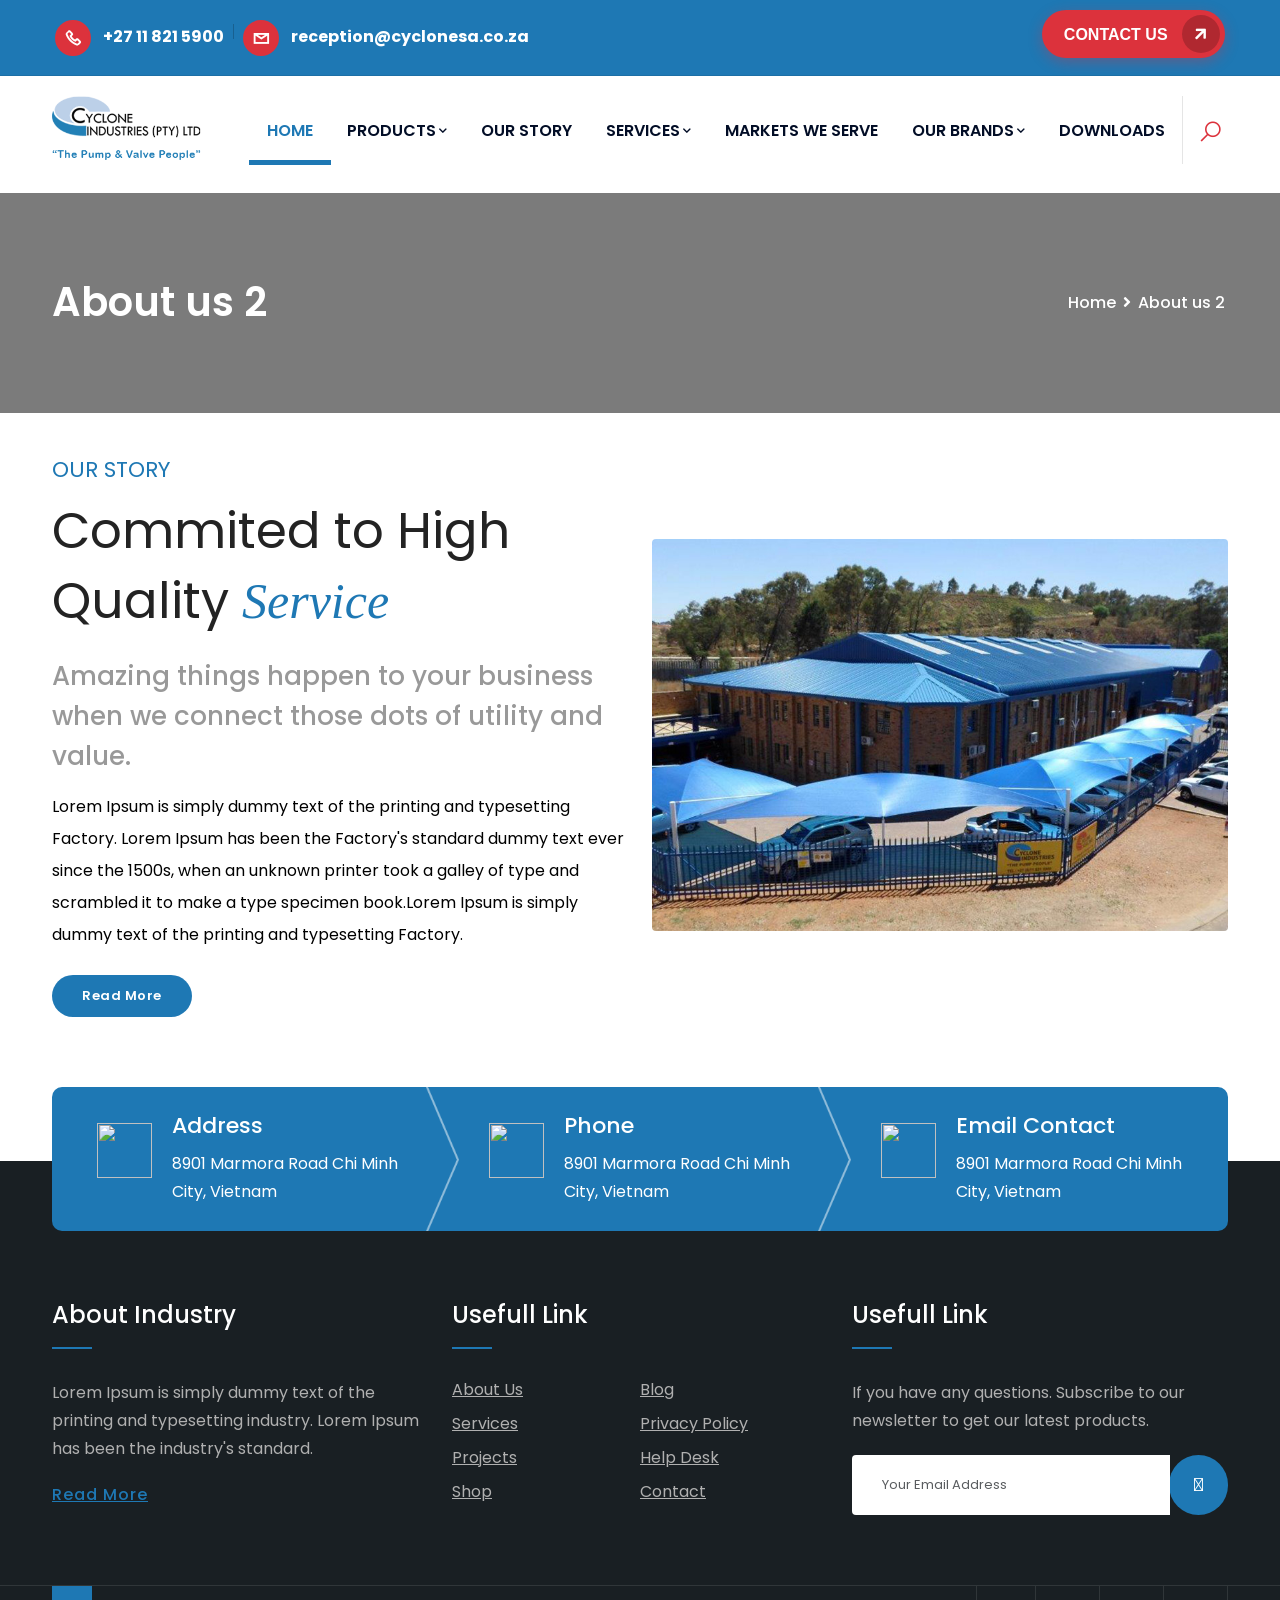
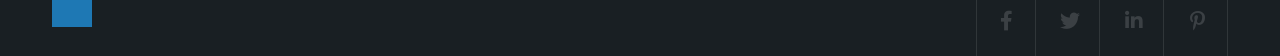
==== commit 7651c392: "Aboout" ====
--- a/about.html
+++ b/about.html
@@ -44,6 +44,207 @@
 <body id="bg">
 <div class="page-wraper">
 	<div id="loading-area"></div>
+    	<!-- header -->
+	<header class="site-header mo-left header">
+		<div class="top-bar">
+			<div class="container">
+				<div class="row d-flex justify-content-between align-items-center">
+					<div class="dlab-topbar-left">
+						<ul>
+							<li>
+								<i class="la la-phone"></i> <a href="tel:+27118215900">+27 11 821 5900</a>
+							</li>
+							<li>
+								<i class="la la-envelope"></i> <a href="mailto:reception@cyclonesa.co.za">reception@cyclonesa.co.za</a>
+							</li>
+						</ul>
+					</div>
+					<div class="dlab-topbar-right">
+						<a href="#" class="cy-btn">
+							<span class="cy-btn__wrap">
+								<span class="cy-btn__t1">CONTACT US <i class="fas fa-arrow-right"></i></span>
+								<span class="cy-btn__t2">CONTACT US <i class="fas fa-arrow-right"></i></span>
+							</span>
+						</a>					
+					</div>
+				</div>
+			</div>
+		</div>
+
+		<!-- main header -->
+		<div class="sticky-header main-bar-wraper navbar-expand-lg">
+			<div class="main-bar clearfix ">
+				<div class="container clearfix">
+					<!-- website logo -->
+					<div class="logo-header mostion logo-dark">
+						<a href="index.html"><img src="assets/img/CycloneIndustriesLogo.png" alt=""></a>
+					</div>
+					<!-- nav toggle button -->
+					<button class="navbar-toggler collapsed navicon justify-content-end" type="button" data-bs-toggle="collapse" data-bs-target="#navbarNavDropdown" aria-controls="navbarNavDropdown" aria-expanded="false" aria-label="Toggle navigation">
+						<span></span>
+						<span></span>
+						<span></span>
+					</button>
+					<!-- extra nav -->
+					<div class="extra-nav">
+						<div class="extra-cell">
+							<button id="quik-search-btn" type="button" class="site-button-link"><i class="la la-search"></i></button>
+						</div>
+					</div>
+					<!-- Quik search -->
+					<div class="dlab-quik-search ">
+						<form action="#">
+							<input name="search" value="" type="text" class="form-control" placeholder="Type to search">
+							<span id="quik-search-remove"><i class="ti-close"></i></span>
+						</form>
+					</div>
+					<!-- main nav -->
+					<div class="header-nav navbar-collapse collapse justify-content-end" id="navbarNavDropdown">
+						<div class="logo-header d-md-block d-lg-none">
+							<a href="index.html"><img src="images/logo.png" alt=""></a>
+						</div>
+						<ul class="nav navbar-nav">	
+							<li class="active"><a href="index.html">HOME</a></li>
+							<li class="has-mega-menu"> 
+								<a href="javascript:;">PRODUCTS<i class="fas fa-chevron-down"></i>
+								</a>
+								<ul class="mega-menu">
+									<li> 
+										<a href="javascript:;">POSTITIVE DISPLACEMENT PUMPS</a>
+										<ul>
+											<li><a href="#">PC PUMPS</a></li>
+											<li><a href="#">ROTARY SCREW PUMPS</a></li>
+											<li><a href="#">GEAR PUMPS</a></li>
+											<li><a href="#">ROTARY LOBE PUMPS</a></li>
+											<li><a href="#">DOSING PUMPS</a></li>
+											<li><a href="#">AODD PUMPS</a></li>
+										</ul>
+									</li>
+									<li> 
+										<a href="javascript:;">CENTRIFUGAL PUMPS</a>
+										<ul>
+											<li><a href="#">END-SUCTION DIN 24255 / EN733 PUMPS</a></li>
+											<li><a href="#">ANSI B73.1 PROCESS PUMPS</a></li>
+											<li><a href="#">SPLIT CASING MULTI-STAGE PUMPS</a></li>
+											<li><a href="#">VERTICAL MULTISTAGE PUMPS (VMS)</a></li>
+											<li><a href="#">HORIZONTAL MULTISTAGE PUMPS</a></li>
+											<li><a href="#">SELF-PRIMING TRASH PUMPS</a></li>
+											<li><a href="#">MINING SLURRY PUMPS</a></li>
+											<li><a href="#">HYGIENIC FOOD PUMPS (CIP)</a></li>
+
+										</ul>
+									</li>
+									<li> 
+										<a href="javascript:;">VALVES & PIPING</a>
+										<ul>
+											<li><a href="#">KNIFE GATE VALVES</a></li>
+											<li><a href="#">NON-RETURN VALVES (NRV)</a></li>
+											<li><a href="#">DIAPHRAGM VALVES</a></li>
+											<li><a href="#">BUTTERFLY VALVES</a></li>
+											<li><a href="#">BALL VALVES</a></li>
+										</ul>
+									</li>
+									<li> 
+										<a href="javascript:;">SLURRY VALVES</a>
+										<ul>
+											<li><a href="#">FLANGED KNIFE GATE VALVES (FGV)</a></li>
+											<li><a href="#">WAFER KNIFE GATE VALVES (WGV)</a></li><hr/>
+											<li><a href="#"><strong>POLYLINE VALVES</strong></a></li>
+										</ul>
+									</li>
+									<li> 
+										<a href="javascript:;">SEALING SYSTEMS</a>
+										<ul>
+											<li><a href="#">CHESTERTON MECHANICAL SEALS</a></li>
+											<li><a href="#">CHESTERTON GLAND PACKING</a></li>
+										</ul>
+									</li>
+									<li> 
+										<a href="javascript:;">ARC COMPOSITE COATINGS</a>
+										<ul>
+											<li><a href="#">ARC METAL COATINGS</a></li>
+											<li><a href="#">ARC CONCRETE COATINGS</a></li>
+										</ul>
+									</li>
+								</ul>
+							</li>
+							<li><a href="#">OUR STORY</a></li>
+							<li>
+								<a href="javascript:;">SERVICES<i class="fas fa-chevron-down"></i></a>
+								<ul class="sub-menu">
+									<li><a href="#">SALES</a></li>
+									<li><a href="#">REPAIRS</a></li>
+									<li><a href="#">CNC MANUFACTURING & ENGINEERING</a></li>
+								</ul>
+							</li>
+							<li><a href="#">MARKETS WE SERVE</a></li>
+							<li>
+								<a href="javascript:;">OUR BRANDS<i class="fas fa-chevron-down"></i></a>
+								<ul class="sub-menu">
+									<li><a href="#">KRAL</a></li>
+									<li><a href="#">BOWIE</a></li>
+									<li><a href="#">ORBIT VIGA</a></li>
+									<li><a href="#">MONO NOV</a></li>
+									<li><a href="#">CHESTERTON</a></li>
+									<li><a href="#">EMEC</a></li>
+								</ul>
+							</li>
+							<li><a href="#">DOWNLOADS</a></li>
+						</ul>
+						<div class="dlab-social-icon">
+							<ul>
+								<li><a class="site-button circle fab fa-facebook-f" href="javascript:void(0);"></a></li>
+								<li><a class="site-button  circle fab fa-twitter" href="javascript:void(0);"></a></li>
+								<li><a class="site-button circle fab fa-linkedin-in" href="javascript:void(0);"></a></li>
+								<li><a class="site-button circle fab fa-instagram" href="javascript:void(0);"></a></li>
+							</ul>
+						</div>		
+					</div>
+				</div>
+			</div>
+		</div>
+		<!-- main header END -->
+	</header>
+	<!-- header END -->
+
+        <!-- inner page banner -->
+        <div class="dlab-bnr-inr overlay-black-middle bg-pt" style="background-image:url(images/banner/bnr3.jpg);">
+            <div class="container">
+                <div class="dlab-bnr-inr-entry">
+                    <h1 class="text-white">About us 2</h1>
+					<!-- Breadcrumb row -->
+					<div class="breadcrumb-row">
+						<ul class="list-inline">
+							<li><a href="index.html">Home</a></li>
+							<li>About us 2</li>
+						</ul>
+					</div>
+					<!-- Breadcrumb row END -->
+                </div>
+            </div>
+        </div>
+        <!-- inner page banner END -->
+
+        	<!-- About Us -->
+			<div class="section-full content-inner bg-white">
+				<div class="container">
+					<div class="row align-items-center">
+						<div class="col-lg-6 col-md-6 m-b30 wow fadeInUp" data-wow-duration="2s" data-wow-delay="0.3s">
+							<div class="our-story">
+								<span>OUR STORY</span>
+								<h2 class="title">Commited to High <br> Quality <span class="text-primary">  Service </span></h2>
+								<h4 class="title">Amazing things happen to your business when we connect those dots of utility and value.</h4>
+								<p>Lorem Ipsum is simply dummy text of the printing and typesetting Factory. Lorem Ipsum has been the Factory's standard dummy text ever since the 1500s, when an unknown printer took a galley of type and scrambled it to make a type specimen book.Lorem Ipsum is simply dummy text of the printing and typesetting Factory.</p>
+								<a href="about-2.html" class="site-button btnhover14">Read More</a>
+							</div>
+						</div>
+						<div class="col-lg-6 col-md-6 m-b30 wow fadeInUp" data-wow-duration="2s" data-wow-delay="0.6s">
+							<img src="assets/img/cyclone-premises.jpg" class="radius-sm" alt="">
+						</div>
+					</div>
+				</div>
+			</div>
+			<!-- About Us End -->
 
 
 <!-- Footer -->
